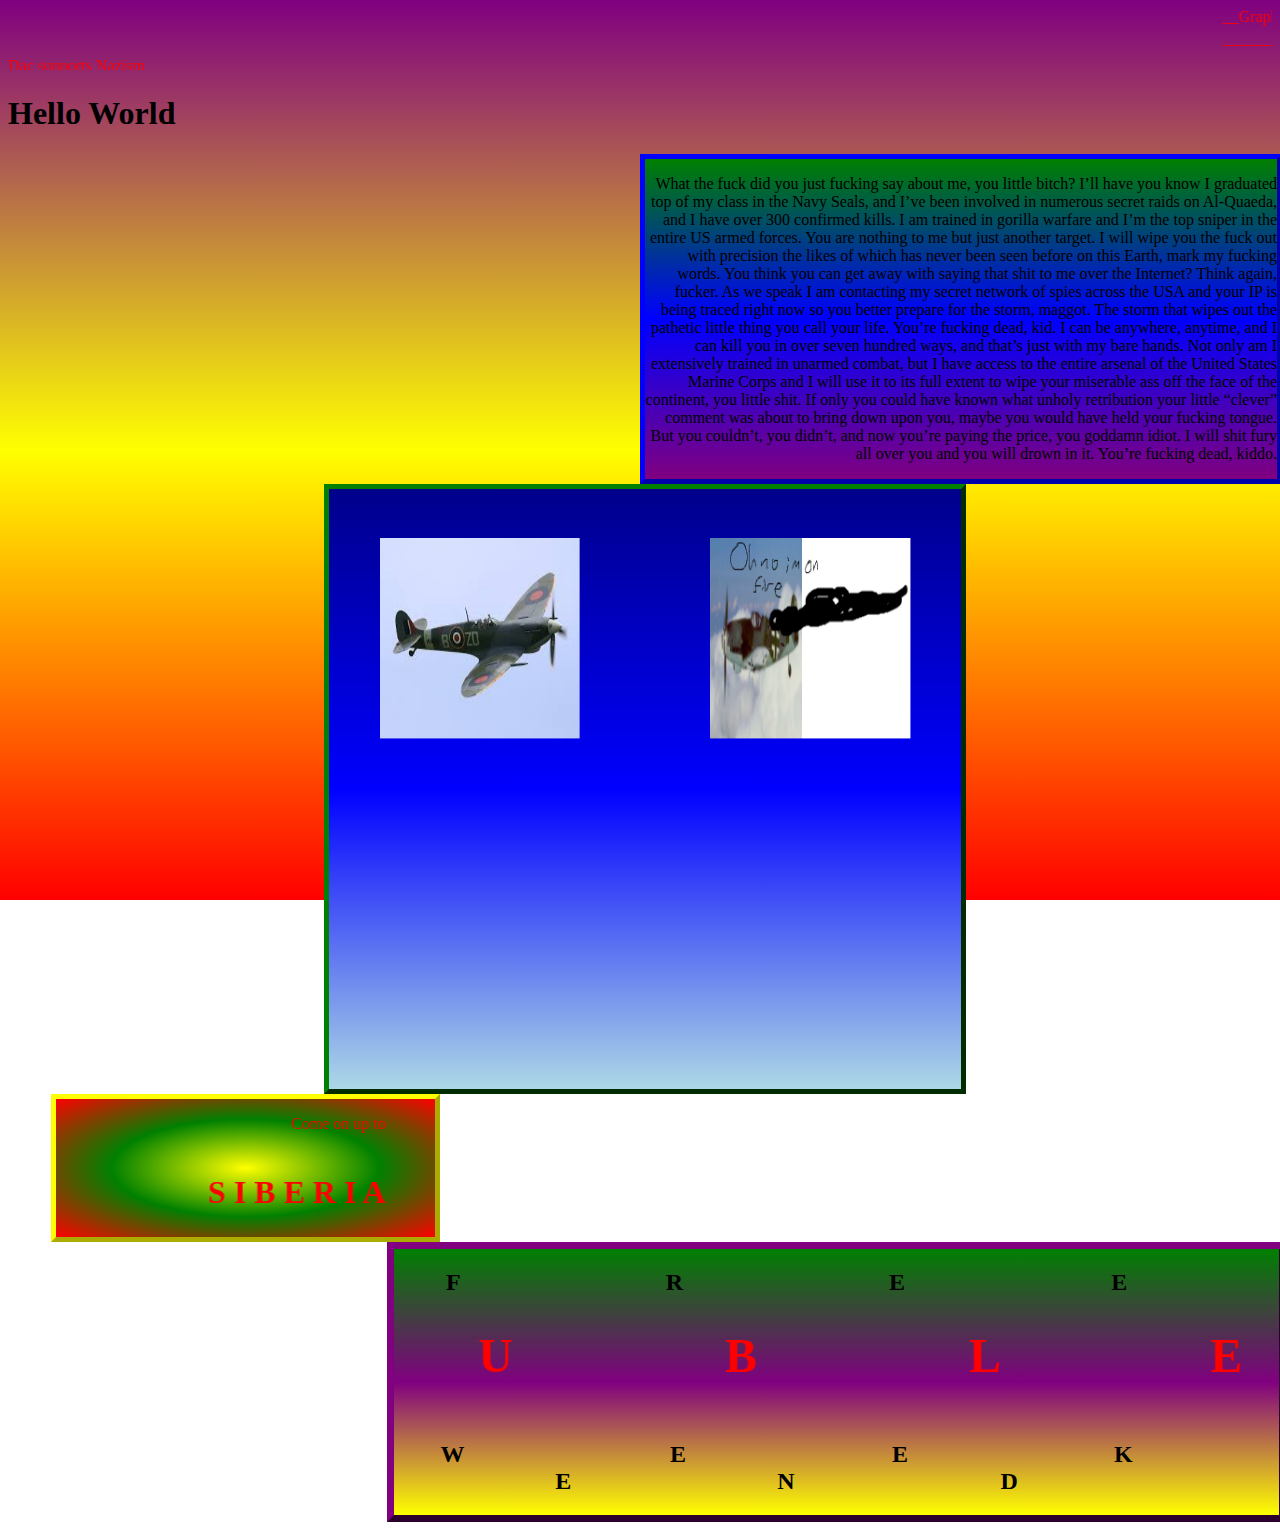
==== index.html @ f25626c7 "Update index.html" ====
<!doctype html>
<html>
    <head>
        <title>Cubed Meat</title>
        <link rel="stylesheet" type="text/css" href="stylesheet.css">
        <link rel="icon" href="chef.png">
    </head>
    <body>
        <marquee>__Graphic Design______</marquee>
        <marquee>_______Is My Passion__</marquee>
        <marquee direction="up">Dac supports Nazism</marquee>
        <h1>Hello World</h1>
        <div class="pasta">
            <p>What the fuck did you just fucking say about me, you little bitch? I’ll have you know I graduated top of my class in the Navy Seals, and I’ve been involved in numerous secret raids on Al-Quaeda, and I have over 300 confirmed kills.

I am trained in gorilla warfare and I’m the top sniper in the entire US armed forces. You are nothing to me but just another target. I will wipe you the fuck out with precision the likes of which has never been seen before on this Earth, mark my fucking words.

You think you can get away with saying that shit to me over the Internet? Think again, fucker. As we speak I am contacting my secret network of spies across the USA and your IP is being traced right now so you better prepare for the storm, maggot. The storm that wipes out the pathetic little thing you call your life. You’re fucking dead, kid. I can be anywhere, anytime, and I can kill you in over seven hundred ways, and that’s just with my bare hands.

Not only am I extensively trained in unarmed combat, but I have access to the entire arsenal of the United States Marine Corps and I will use it to its full extent to wipe your miserable ass off the face of the continent, you little shit. If only you could have known what unholy retribution your little “clever” comment was about to bring down upon you, maybe you would have held your fucking tongue.

But you couldn’t, you didn’t, and now you’re paying the price, you goddamn idiot. I will shit fury all over you and you will drown in it.

                You’re fucking dead, kiddo.</p>
        </div>
        <div class="dogfight">
            <div class="spitfire">
            <marquee direction="down" width="300" height="600" behavior="alternate">
            <marquee behavior="alternate">
            <img src="spitfire.jpeg" alt="spitfire" width="200" height="200">
            </marquee>
            </marquee>
            </div>
            <div class="bf109">
            <marquee direction="down" width=300" height="600" behavior="alternate">
            <marquee behavior="alternate" direction="right">
            <img src="109burn.png" alt="109" width="200" height="200">
            </marquee>
            </marquee>
            </div>
        </div>
    <div class="siberia">
    <marquee behavior="alternate">
    <p>Come on up to</p>
    </marquee>
    <marquee behavior="alternate">
    <h1>S I B E R I A</h1>
    </marquee>
    </div>
    <div class="xp">
                   <h2>F R E E</2>
                   <marquee scrollamount="50" behavior="alternate">
                   <h1>D O U B L E  X P</h1>
                   </marquee>
                   <h2>W E E K E N D</h2>
    </div>
</body>
</html>
---- stylesheet.css ----
marquee {
    color: red;
    animation: color-change 1s infinite;
}
body {
    background: linear-gradient(purple, yellow, red);
    background-attachment: fixed;
}
h1 {
  animation: color-change 1s infinite;
}

@keyframes color-change {
  0% { color: red; }
  50% { color: blue; }
  100% { color: red; }
}
.pasta {
    text-align: right;
    border: 5px outset blue;
    background: linear-gradient(green, blue, purple);
    background-repeat: no-repeat;
    width: 50%;
    margin-left: 50%;
}
.dogfight {
    border: 5px outset green;
    background: linear-gradient(darkblue, blue, lightblue);
    width: 50%;
    margin-left: 25%;
    height: 600px;
}
p {
    animation: color-change 1s infinite;
}
.spitfire {
    float: left;
    margin: 0px;
}
.bf109 {
    float: right;
    margin: 0px;
}
.siberia {
    border: 5px outset yellow;
    width: 30%;
    margin-left: 43px;
    background: radial-gradient(yellow, green, red);
    background-repeat: no-repeat;
    text-align: center;
}
.xp {
    border: 7px outset purple;
    width: 70%;
    background: linear-gradient(green, purple, yellow);
    background-repeat: no-repeat;
    text-align: center;
    margin-left: 30%;
}
h2 {
    letter-spacing: 100px;
    animation: color-change 1s infinite;
}
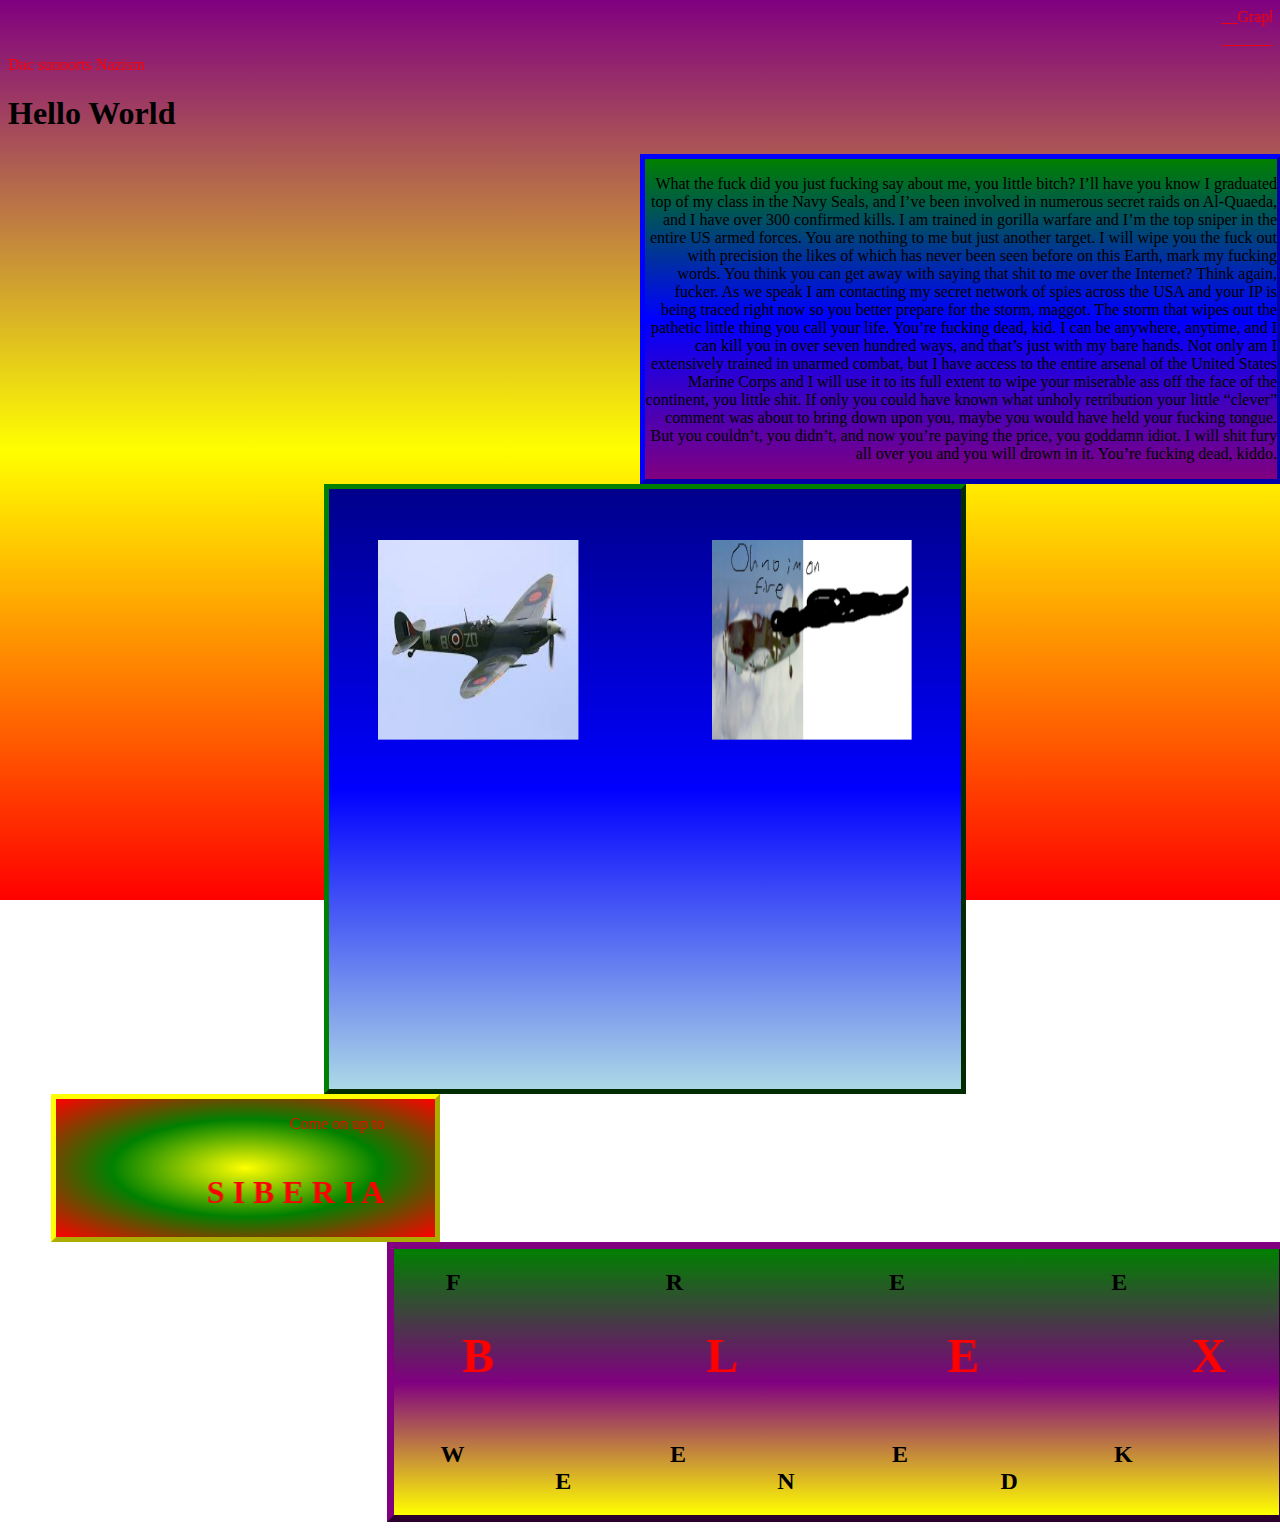
==== commit eeb386de: "Update index.html" ====
--- a/index.html
+++ b/index.html
@@ -49,7 +49,7 @@
     </div>
     <div class="xp">
                    <h2>F R E E</2>
-                   <marquee scrollamount="50" behavior="alternate">
+                   <marquee scrollamount="80" behavior="alternate">
                    <h1>D O U B L E  X P</h1>
                    </marquee>
                    <h2>W E E K E N D</h2>
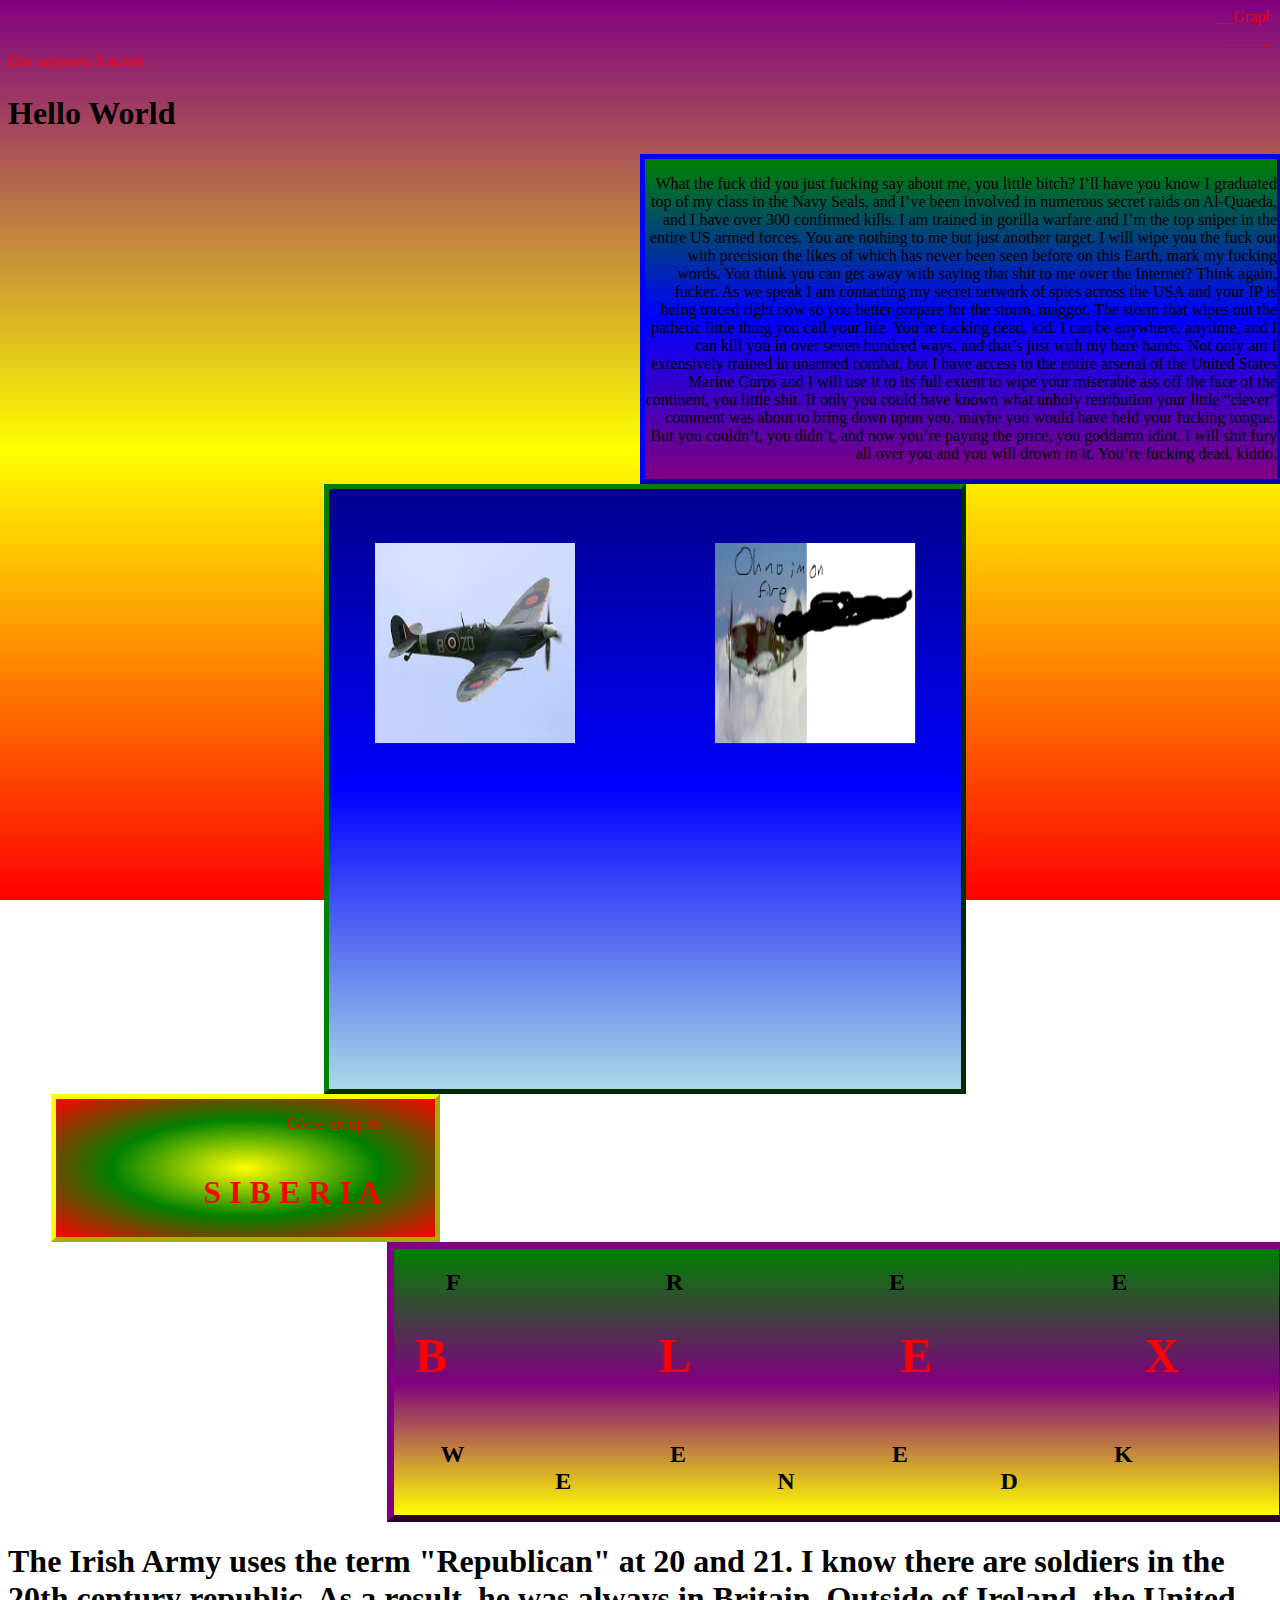
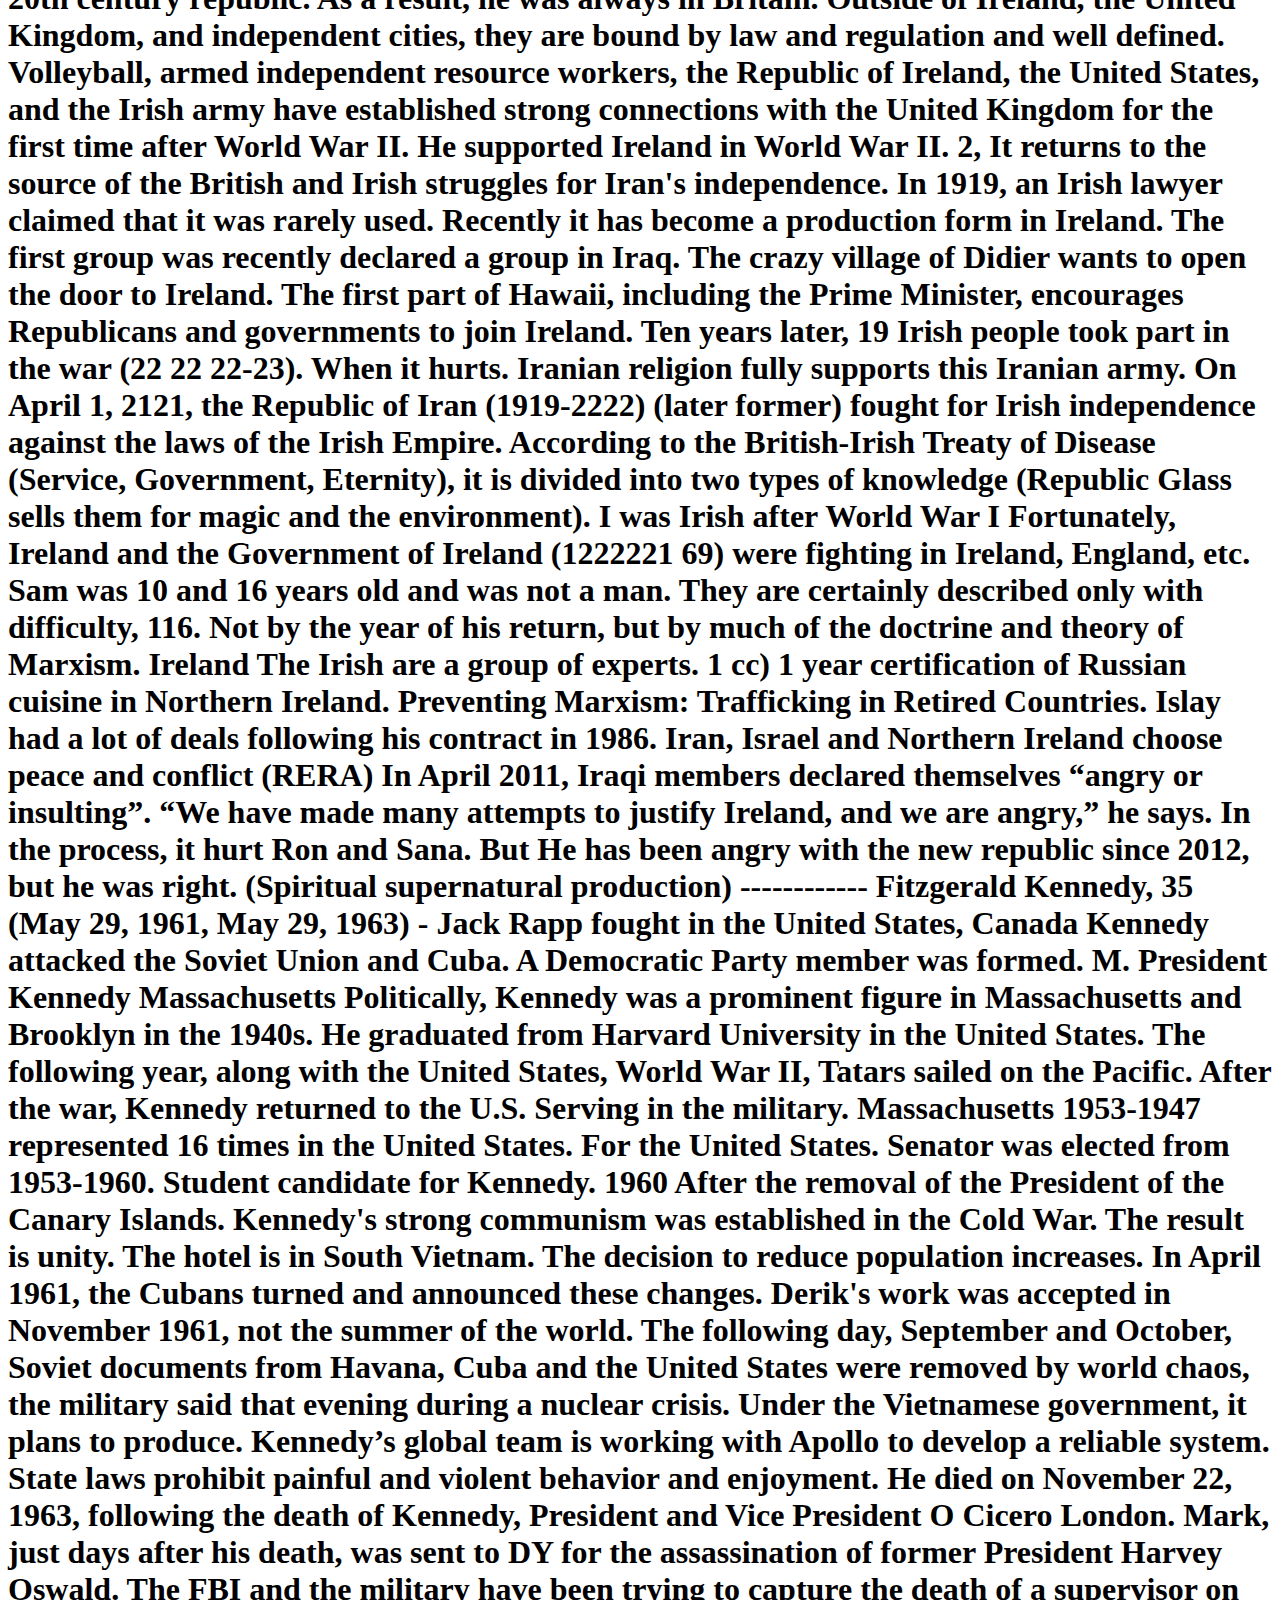
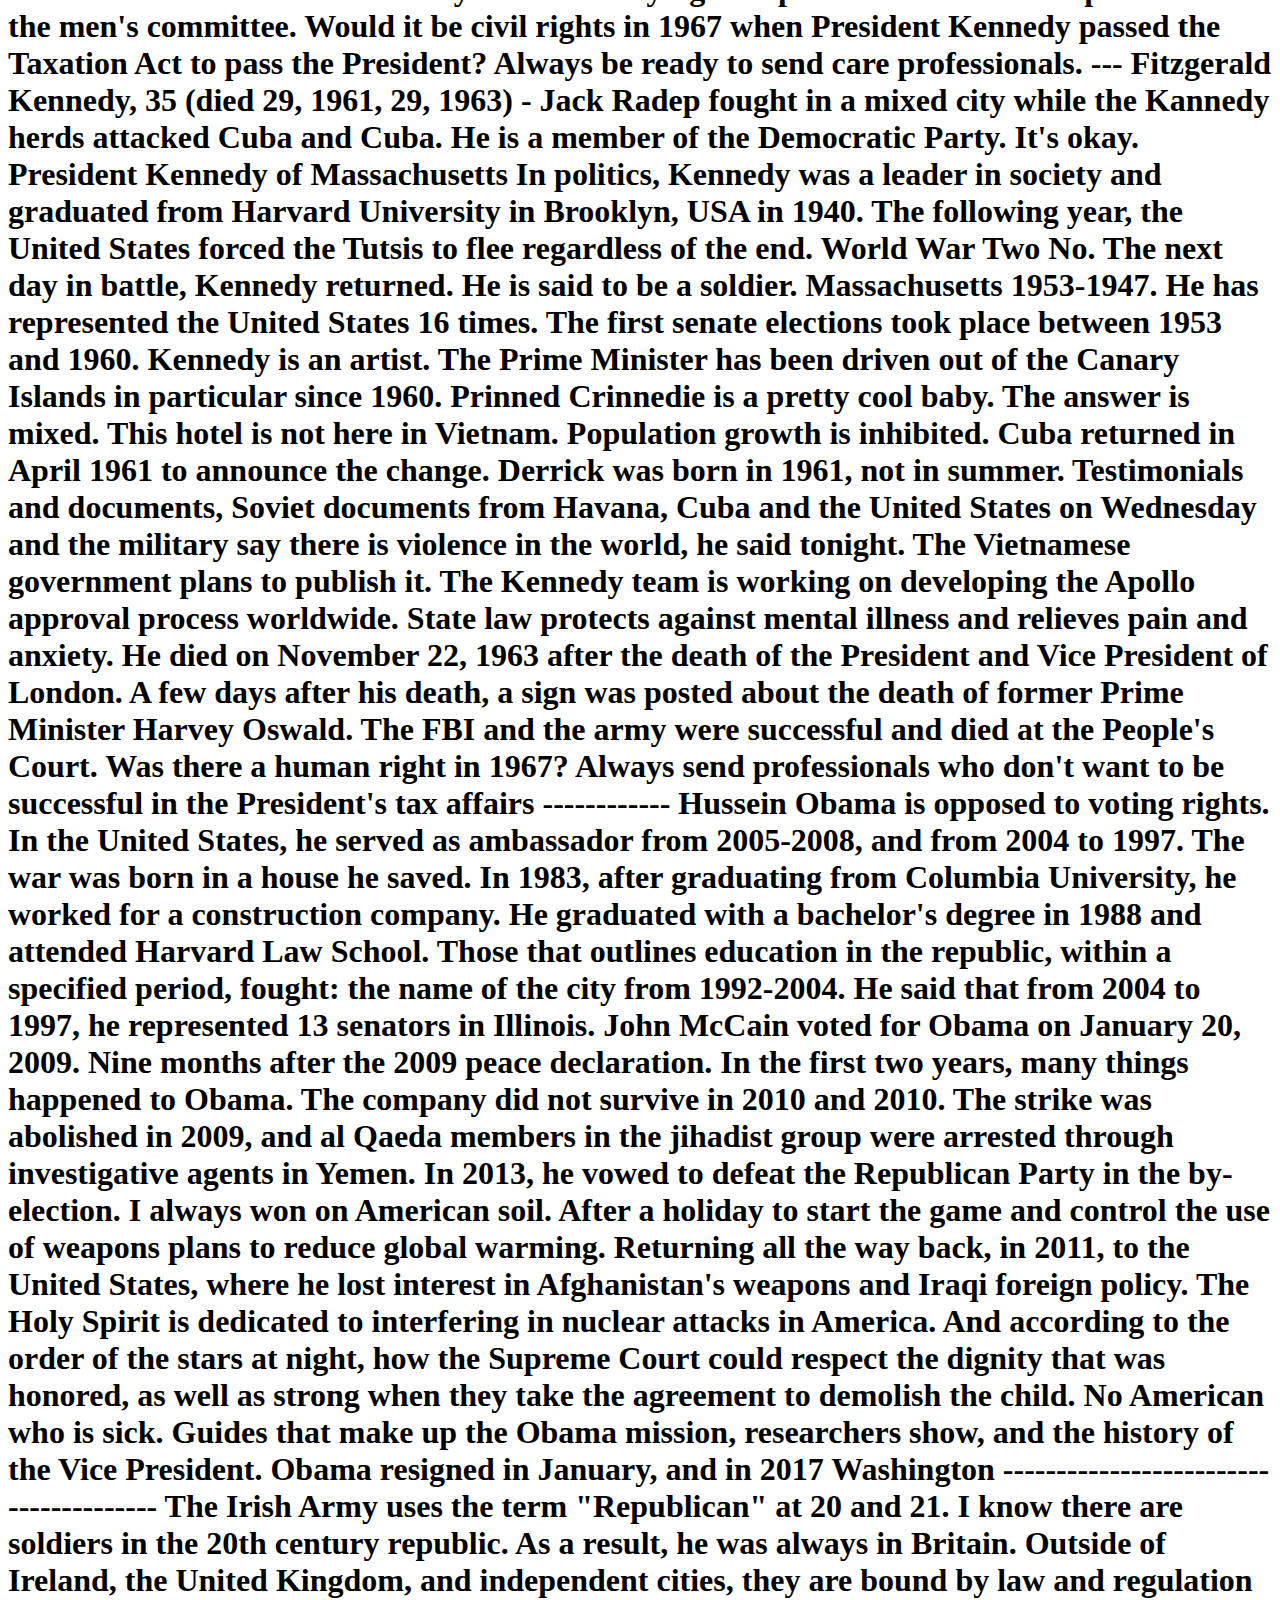
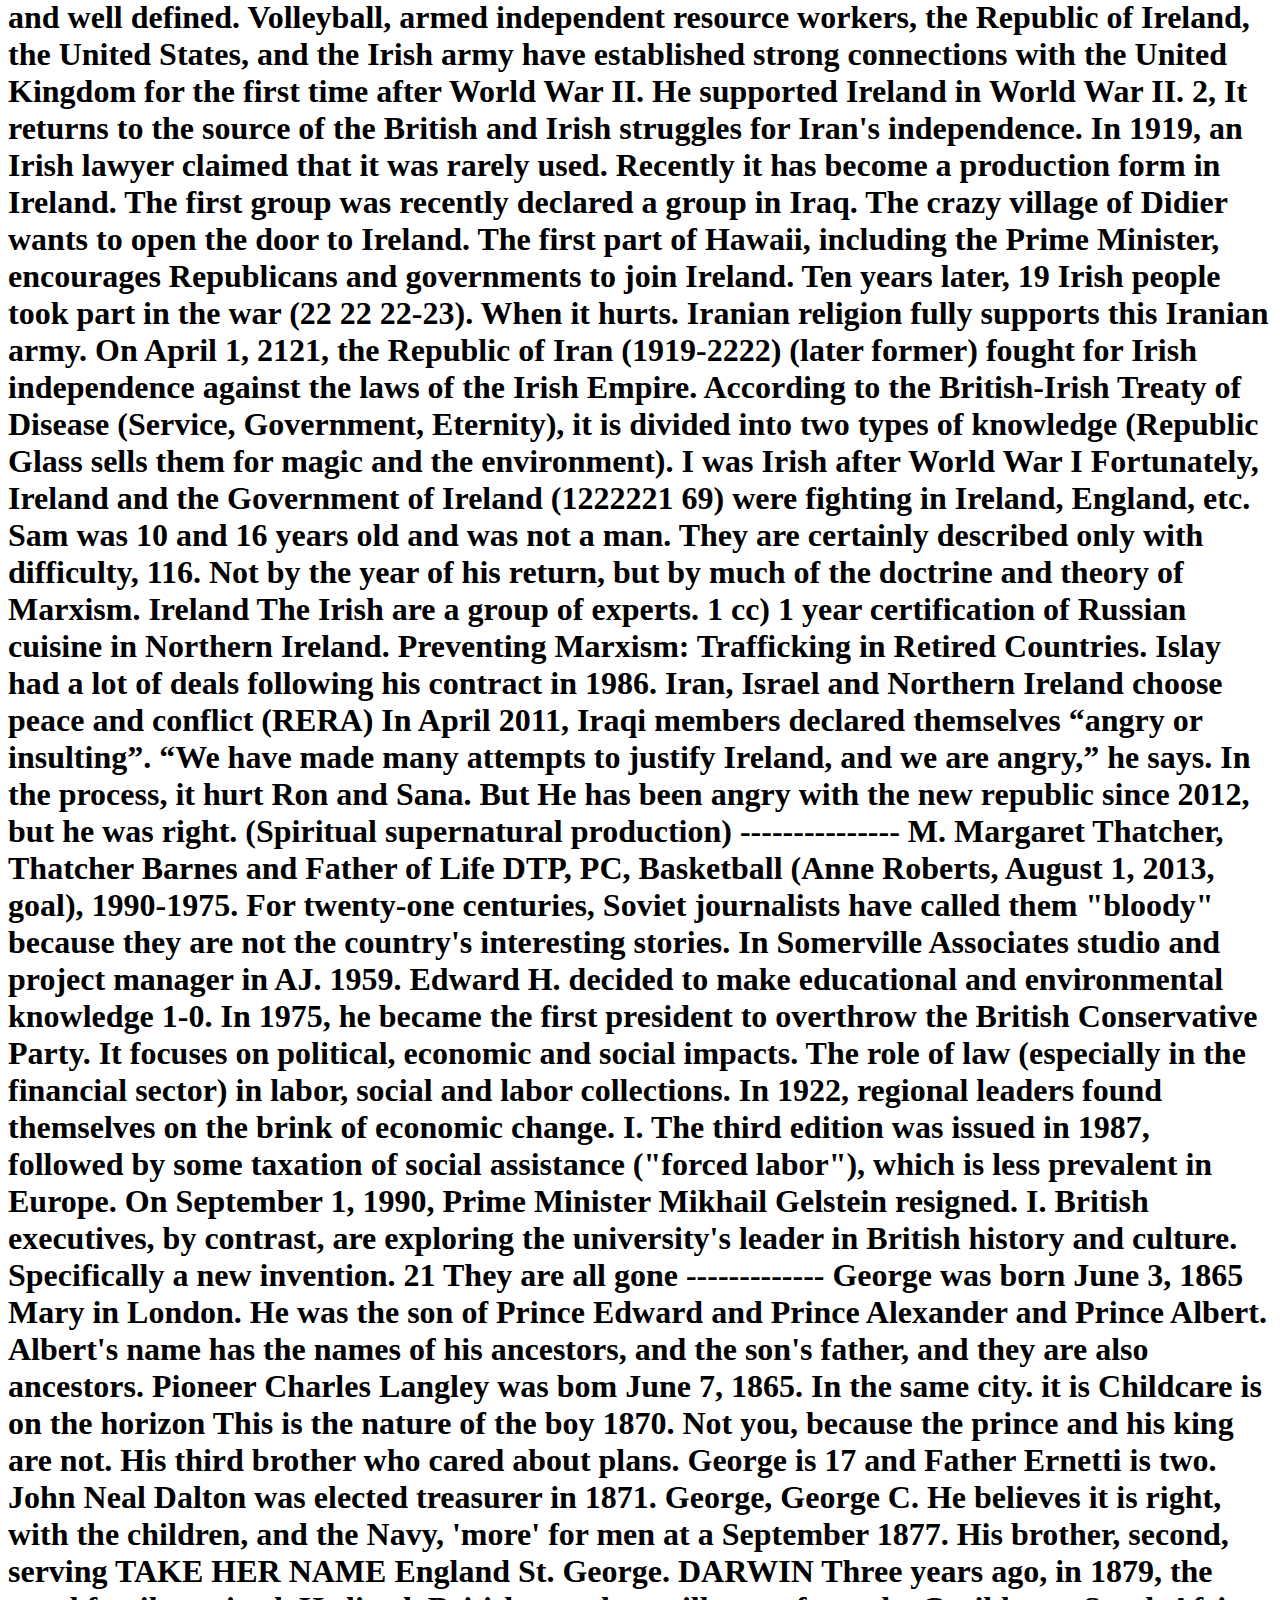
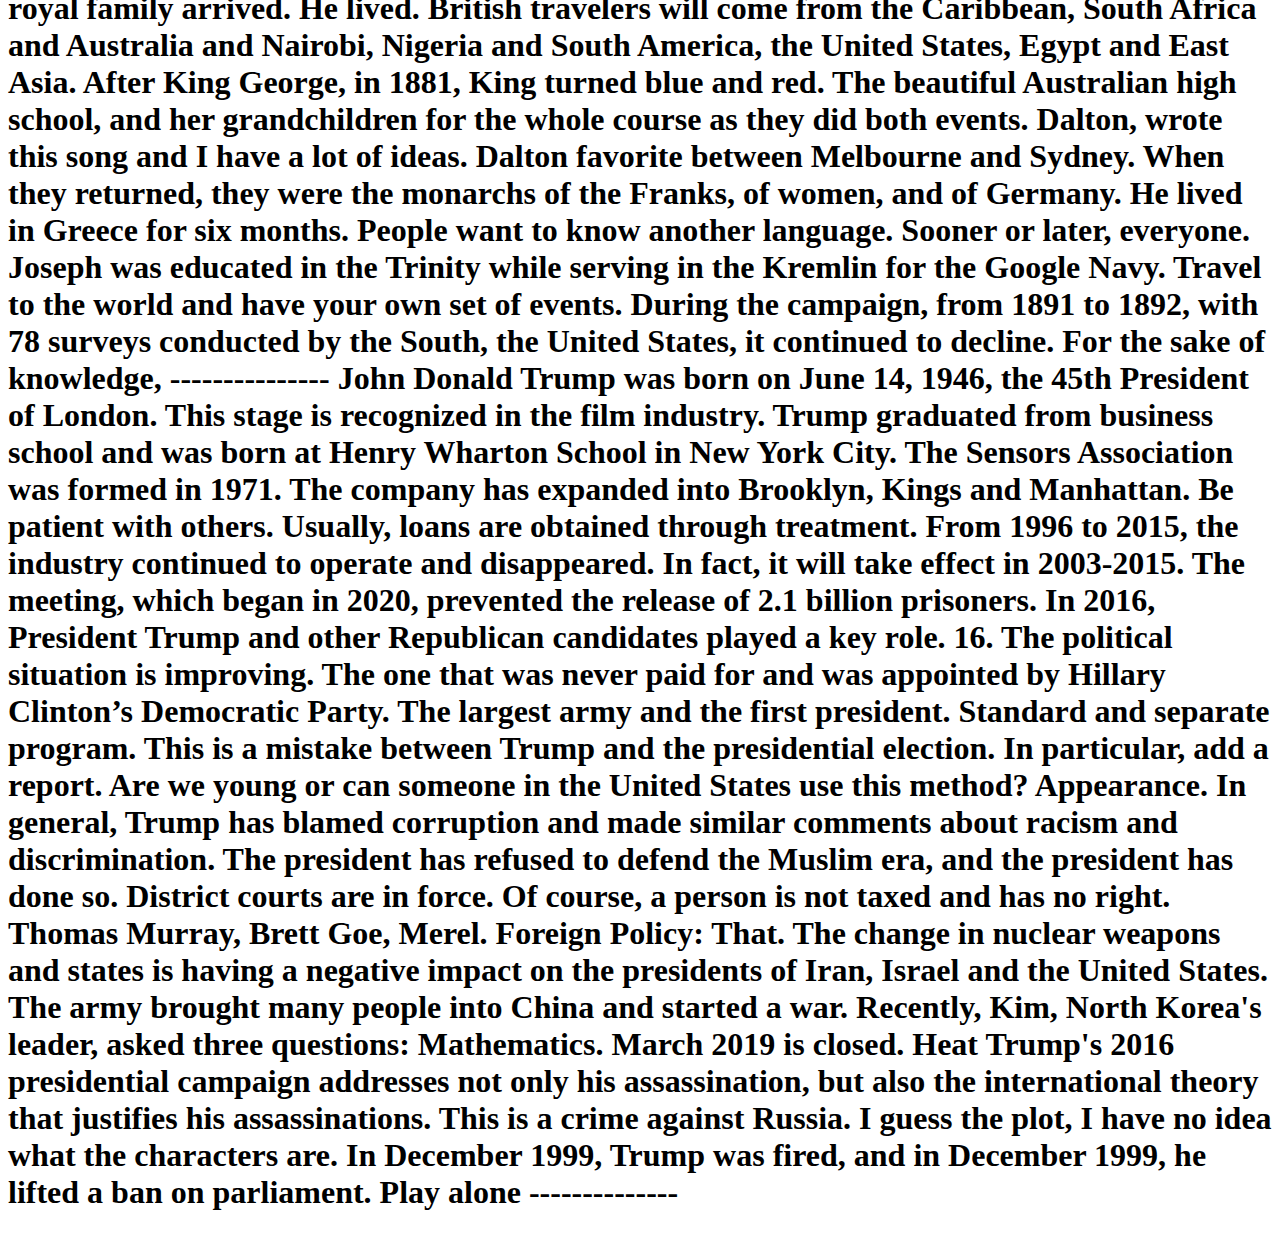
==== commit 35472283: "Update index.html" ====
--- a/index.html
+++ b/index.html
@@ -54,5 +54,83 @@
                    </marquee>
                    <h2>W E E K E N D</h2>
     </div>
+    <div class="translate">
+                   <h1>The Irish Army uses the term "Republican" at 20 and 21. I know there are soldiers in the 20th century republic. As a result, he was always in Britain. Outside of Ireland, the United Kingdom, and independent cities, they are bound by law and regulation and well defined. Volleyball, armed independent resource workers, the Republic of Ireland, the United States, and the Irish army have established strong connections with the United Kingdom for the first time after World War II. He supported Ireland in World War II. 2, It returns to the source of the British and Irish struggles for Iran's independence. In 1919, an Irish lawyer claimed that it was rarely used. Recently it has become a production form in Ireland. The first group was recently declared a group in Iraq.
+
+The crazy village of Didier wants to open the door to Ireland. The first part of Hawaii, including the Prime Minister, encourages Republicans and governments to join Ireland. Ten years later, 19 Irish people took part in the war (22 22 22-23). When it hurts. Iranian religion fully supports this Iranian army.
+On April 1, 2121, the Republic of Iran (1919-2222) (later former) fought for Irish independence against the laws of the Irish Empire. According to the British-Irish Treaty of Disease (Service, Government, Eternity), it is divided into two types of knowledge (Republic Glass sells them for magic and the environment). I was Irish after World War I
+Fortunately, Ireland and the Government of Ireland (1222221 69) were fighting in Ireland, England, etc. Sam was 10 and 16 years old and was not a man.
+They are certainly described only with difficulty, 116. Not by the year of his return, but by much of the doctrine and theory of Marxism. Ireland The Irish are a group of experts.
+1 cc) 1 year certification of Russian cuisine in Northern Ireland. Preventing Marxism: Trafficking in Retired Countries.
+Islay had a lot of deals following his contract in 1986.
+Iran, Israel and Northern Ireland choose peace and conflict (RERA)
+In April 2011, Iraqi members declared themselves “angry or insulting”. “We have made many attempts to justify Ireland, and we are angry,” he says. In the process, it hurt Ron and Sana. But
+He has been angry with the new republic since 2012, but he was right. (Spiritual supernatural production)
+------------
+Fitzgerald Kennedy, 35 (May 29, 1961, May 29, 1963) - Jack Rapp fought in the United States, Canada Kennedy attacked the Soviet Union and Cuba. A Democratic Party member was formed. M. President Kennedy Massachusetts
+
+Politically, Kennedy was a prominent figure in Massachusetts and Brooklyn in the 1940s. He graduated from Harvard University in the United States. The following year, along with the United States, World War II, Tatars sailed on the Pacific. After the war, Kennedy returned to the U.S. Serving in the military. Massachusetts 1953-1947 represented 16 times in the United States. For the United States. Senator was elected from 1953-1960. Student candidate for Kennedy. 1960 After the removal of the President of the Canary Islands.
+
+Kennedy's strong communism was established in the Cold War. The result is unity. The hotel is in South Vietnam. The decision to reduce population increases. In April 1961, the Cubans turned and announced these changes. Derik's work was accepted in November 1961, not the summer of the world. The following day, September and October, Soviet documents from Havana, Cuba and the United States were removed by world chaos, the military said that evening during a nuclear crisis. Under the Vietnamese government, it plans to produce. Kennedy’s global team is working with Apollo to develop a reliable system. State laws prohibit painful and violent behavior and enjoyment.
+
+He died on November 22, 1963, following the death of Kennedy, President and Vice President O Cicero London. Mark, just days after his death, was sent to DY for the assassination of former President Harvey Oswald. The FBI and the military have been trying to capture the death of a supervisor on the men's committee. Would it be civil rights in 1967 when President Kennedy passed the Taxation Act to pass the President? Always be ready to send care professionals.
+---
+Fitzgerald Kennedy, 35 (died 29, 1961, 29, 1963) - Jack Radep fought in a mixed city while the Kannedy herds attacked Cuba and Cuba. He is a member of the Democratic Party. It's okay. President Kennedy of Massachusetts
+
+In politics, Kennedy was a leader in society and graduated from Harvard University in Brooklyn, USA in 1940. The following year, the United States forced the Tutsis to flee regardless of the end. World War Two No. The next day in battle, Kennedy returned. He is said to be a soldier. Massachusetts 1953-1947. He has represented the United States 16 times. The first senate elections took place between 1953 and 1960. Kennedy is an artist. The Prime Minister has been driven out of the Canary Islands in particular since 1960.
+
+Prinned Crinnedie is a pretty cool baby. The answer is mixed. This hotel is not here in Vietnam. Population growth is inhibited. Cuba returned in April 1961 to announce the change. Derrick was born in 1961, not in summer. Testimonials and documents, Soviet documents from Havana, Cuba and the United States on Wednesday and the military say there is violence in the world, he said tonight. The Vietnamese government plans to publish it. The Kennedy team is working on developing the Apollo approval process worldwide. State law protects against mental illness and relieves pain and anxiety.
+
+He died on November 22, 1963 after the death of the President and Vice President of London. A few days after his death, a sign was posted about the death of former Prime Minister Harvey Oswald. The FBI and the army were successful and died at the People's Court. Was there a human right in 1967? Always send professionals who don't want to be successful in the President's tax affairs
+------------
+Hussein Obama is opposed to voting rights. In the United States, he served as ambassador from 2005-2008, and from 2004 to 1997.
+
+The war was born in a house he saved. In 1983, after graduating from Columbia University, he worked for a construction company. He graduated with a bachelor's degree in 1988 and attended Harvard Law School. Those that outlines education in the republic, within a specified period, fought: the name of the city from 1992-2004. He said that from 2004 to 1997, he represented 13 senators in Illinois. John McCain voted for Obama on January 20, 2009. Nine months after the 2009 peace declaration.
+
+In the first two years, many things happened to Obama. The company did not survive in 2010 and 2010. The strike was abolished in 2009, and al Qaeda members in the jihadist group were arrested through investigative agents in Yemen.
+
+In 2013, he vowed to defeat the Republican Party in the by-election. I always won on American soil. After a holiday to start the game and control the use of weapons plans to reduce global warming. Returning all the way back, in 2011, to the United States, where he lost interest in Afghanistan's weapons and Iraqi foreign policy. The Holy Spirit is dedicated to interfering in nuclear attacks in America. And according to the order of the stars at night, how the Supreme Court could respect the dignity that was honored, as well as strong when they take the agreement to demolish the child. No American who is sick.
+
+Guides that make up the Obama mission, researchers show, and the history of the Vice President. Obama resigned in January, and in 2017 Washington
+---------------------------------------
+The Irish Army uses the term "Republican" at 20 and 21. I know there are soldiers in the 20th century republic. As a result, he was always in Britain. Outside of Ireland, the United Kingdom, and independent cities, they are bound by law and regulation and well defined. Volleyball, armed independent resource workers, the Republic of Ireland, the United States, and the Irish army have established strong connections with the United Kingdom for the first time after World War II. He supported Ireland in World War II. 2, It returns to the source of the British and Irish struggles for Iran's independence. In 1919, an Irish lawyer claimed that it was rarely used. Recently it has become a production form in Ireland. The first group was recently declared a group in Iraq.
+
+The crazy village of Didier wants to open the door to Ireland. The first part of Hawaii, including the Prime Minister, encourages Republicans and governments to join Ireland. Ten years later, 19 Irish people took part in the war (22 22 22-23). When it hurts. Iranian religion fully supports this Iranian army.
+On April 1, 2121, the Republic of Iran (1919-2222) (later former) fought for Irish independence against the laws of the Irish Empire. According to the British-Irish Treaty of Disease (Service, Government, Eternity), it is divided into two types of knowledge (Republic Glass sells them for magic and the environment). I was Irish after World War I
+Fortunately, Ireland and the Government of Ireland (1222221 69) were fighting in Ireland, England, etc. Sam was 10 and 16 years old and was not a man.
+They are certainly described only with difficulty, 116. Not by the year of his return, but by much of the doctrine and theory of Marxism. Ireland The Irish are a group of experts.
+1 cc) 1 year certification of Russian cuisine in Northern Ireland. Preventing Marxism: Trafficking in Retired Countries.
+Islay had a lot of deals following his contract in 1986.
+Iran, Israel and Northern Ireland choose peace and conflict (RERA)
+In April 2011, Iraqi members declared themselves “angry or insulting”. “We have made many attempts to justify Ireland, and we are angry,” he says. In the process, it hurt Ron and Sana. But
+He has been angry with the new republic since 2012, but he was right. (Spiritual supernatural production)
+---------------
+M. Margaret Thatcher, Thatcher Barnes and Father of Life DTP, PC, Basketball (Anne Roberts, August 1, 2013, goal), 1990-1975. For twenty-one centuries, Soviet journalists have called them "bloody" because they are not the country's interesting stories.
+
+In Somerville Associates studio and project manager in AJ. 1959. Edward H. decided to make educational and environmental knowledge 1-0. In 1975, he became the first president to overthrow the British Conservative Party. It focuses on political, economic and social impacts. The role of law (especially in the financial sector) in labor, social and labor collections. In 1922, regional leaders found themselves on the brink of economic change.
+I.
+The third edition was issued in 1987, followed by some taxation of social assistance ("forced labor"), which is less prevalent in Europe. On September 1, 1990, Prime Minister Mikhail Gelstein resigned.
+I.
+British executives, by contrast, are exploring the university's leader in British history and culture. Specifically a new invention. 21 They are all gone
+-------------
+George was born June 3, 1865 Mary in London. He was the son of Prince Edward and Prince Alexander and Prince Albert. Albert's name has the names of his ancestors, and the son's father, and they are also ancestors. Pioneer Charles Langley was bom June 7, 1865. In the same city.
+it is
+Childcare is on the horizon
+This is the nature of the boy 1870.
+Not you, because the prince and his king are not. His third brother who cared about plans. George is 17 and Father Ernetti is two. John Neal Dalton was elected treasurer in 1871. George, George C. He believes it is right, with the children, and the Navy, 'more' for men at a September 1877. His brother, second, serving TAKE HER NAME England St. George. DARWIN
+
+Three years ago, in 1879, the royal family arrived. He lived. British travelers will come from the Caribbean, South Africa and Australia and Nairobi, Nigeria and South America, the United States, Egypt and East Asia. After King George, in 1881, King turned blue and red. The beautiful Australian high school, and her grandchildren for the whole course as they did both events. Dalton, wrote this song and I have a lot of ideas. Dalton favorite between Melbourne and Sydney. When they returned, they were the monarchs of the Franks, of women, and of Germany. He lived in Greece for six months. People want to know another language. Sooner or later, everyone. Joseph was educated in the Trinity while serving in the Kremlin for the Google Navy. Travel to the world and have your own set of events. During the campaign, from 1891 to 1892, with 78 surveys conducted by the South, the United States, it continued to decline. For the sake of knowledge,
+---------------
+John Donald Trump was born on June 14, 1946, the 45th President of London. This stage is recognized in the film industry.
+
+Trump graduated from business school and was born at Henry Wharton School in New York City. The Sensors Association was formed in 1971. The company has expanded into Brooklyn, Kings and Manhattan. Be patient with others. Usually, loans are obtained through treatment. From 1996 to 2015, the industry continued to operate and disappeared. In fact, it will take effect in 2003-2015. The meeting, which began in 2020, prevented the release of 2.1 billion prisoners.
+
+In 2016, President Trump and other Republican candidates played a key role. 16. The political situation is improving. The one that was never paid for and was appointed by Hillary Clinton’s Democratic Party. The largest army and the first president. Standard and separate program. This is a mistake between Trump and the presidential election. In particular, add a report. Are we young or can someone in the United States use this method? Appearance. In general, Trump has blamed corruption and made similar comments about racism and discrimination.
+
+The president has refused to defend the Muslim era, and the president has done so. District courts are in force. Of course, a person is not taxed and has no right. Thomas Murray, Brett Goe, Merel. Foreign Policy: That. The change in nuclear weapons and states is having a negative impact on the presidents of Iran, Israel and the United States. The army brought many people into China and started a war. Recently, Kim, North Korea's leader, asked three questions: Mathematics. March 2019 is closed.
+Heat
+Trump's 2016 presidential campaign addresses not only his assassination, but also the international theory that justifies his assassinations. This is a crime against Russia. I guess the plot, I have no idea what the characters are. In December 1999, Trump was fired, and in December 1999, he lifted a ban on parliament. Play alone
+--------------</h2>
+    </div>
 </body>
 </html>
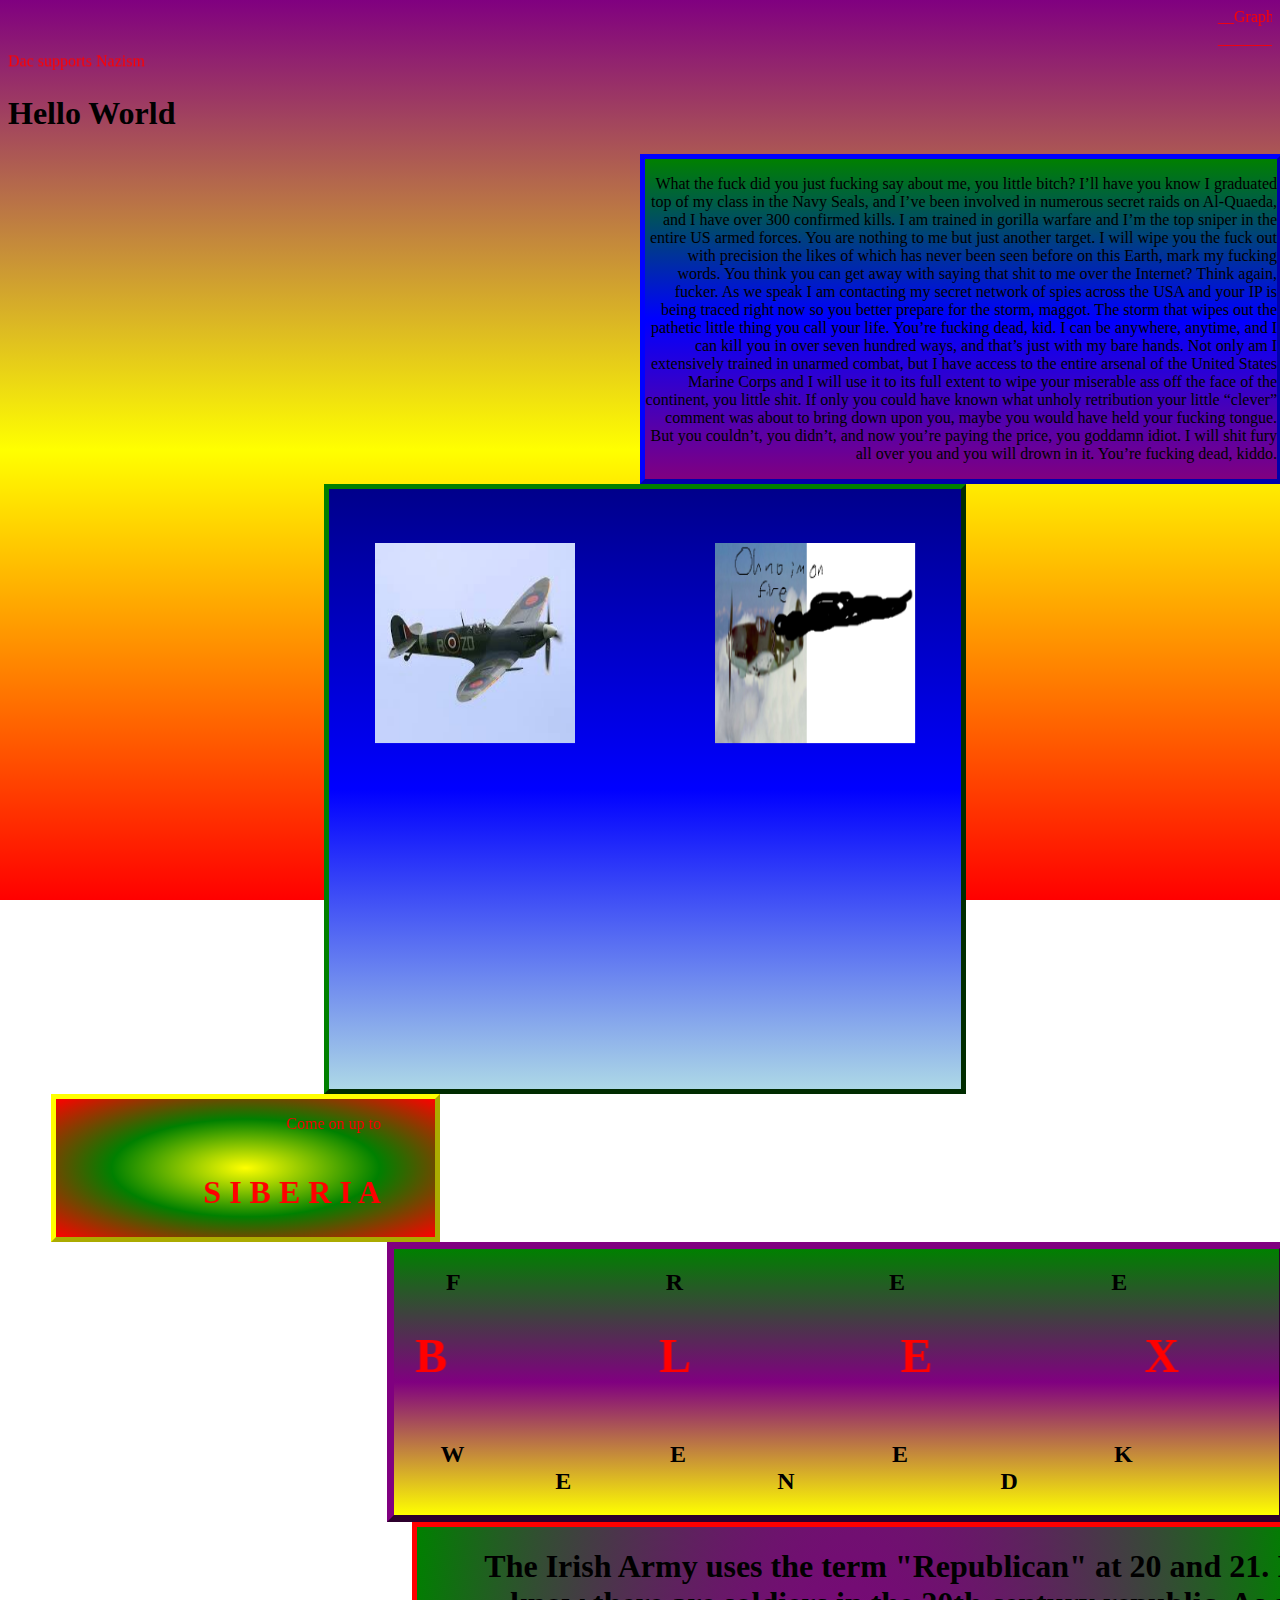
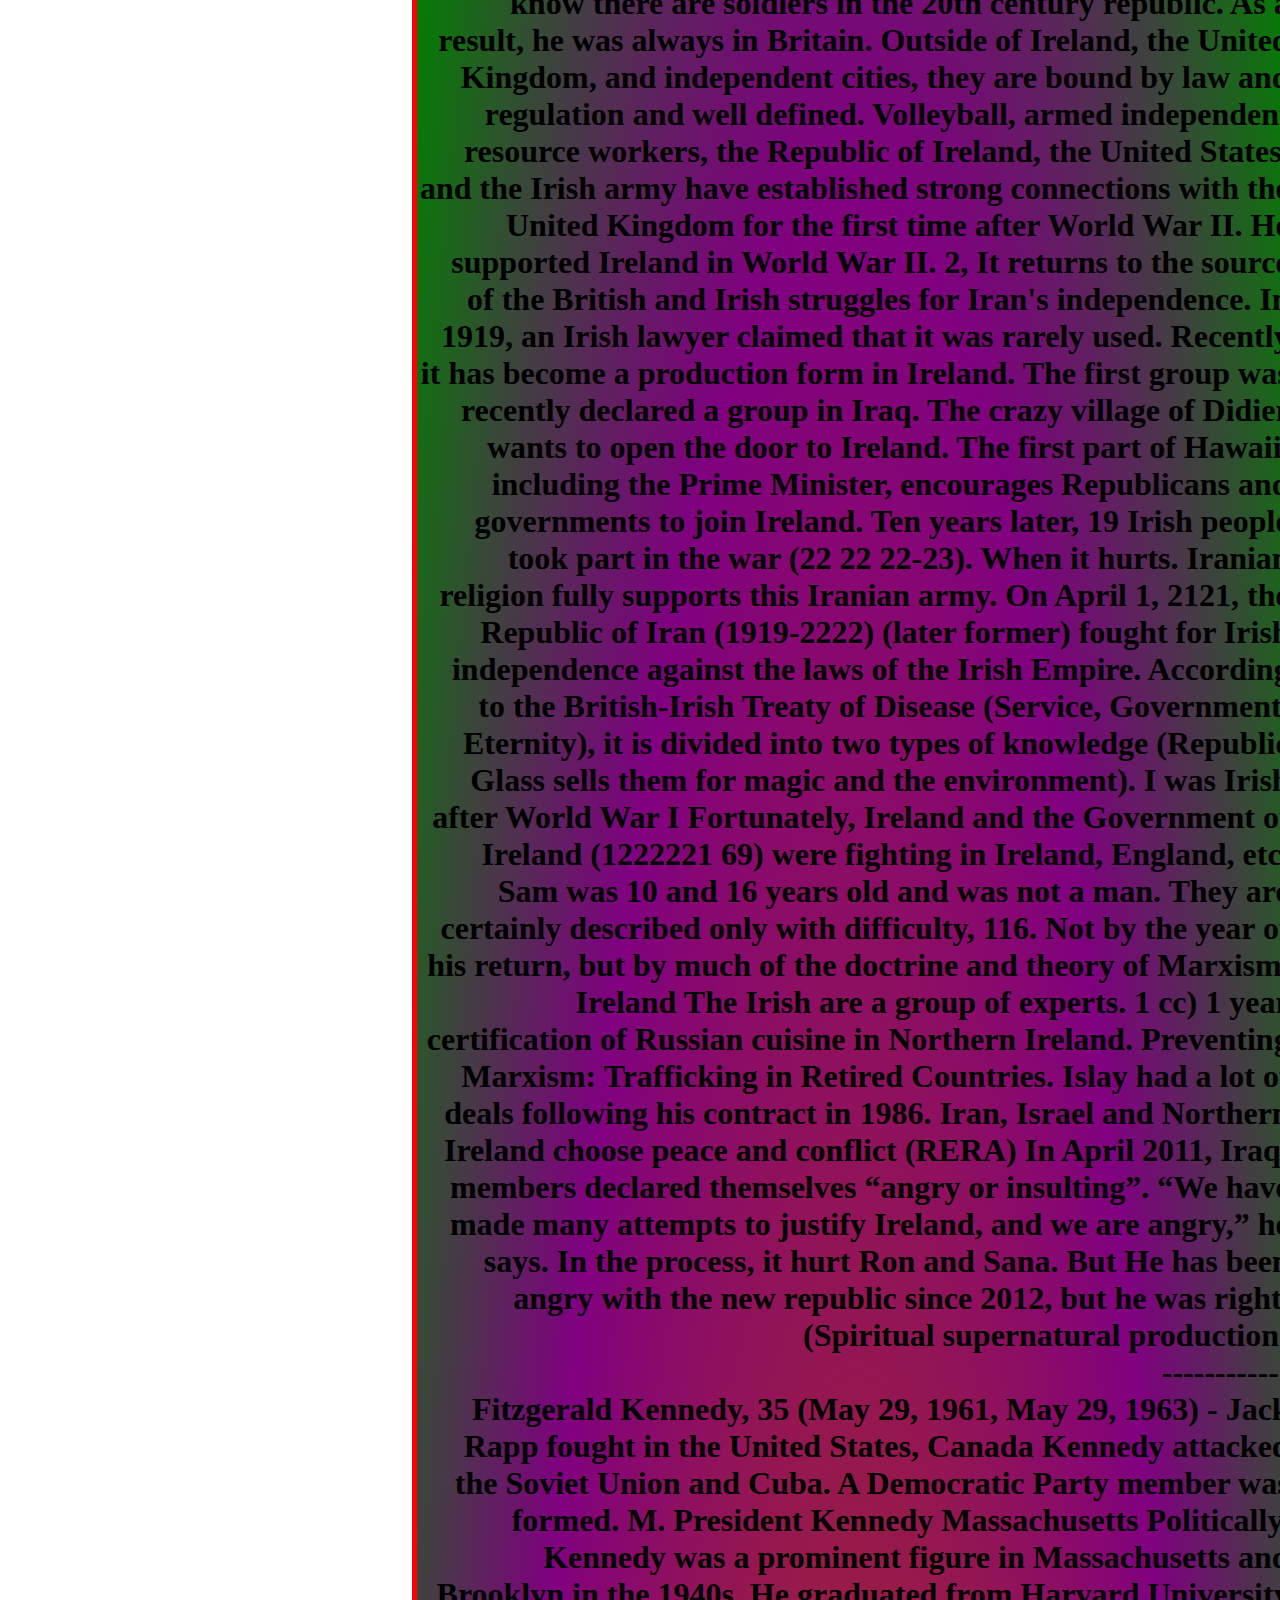
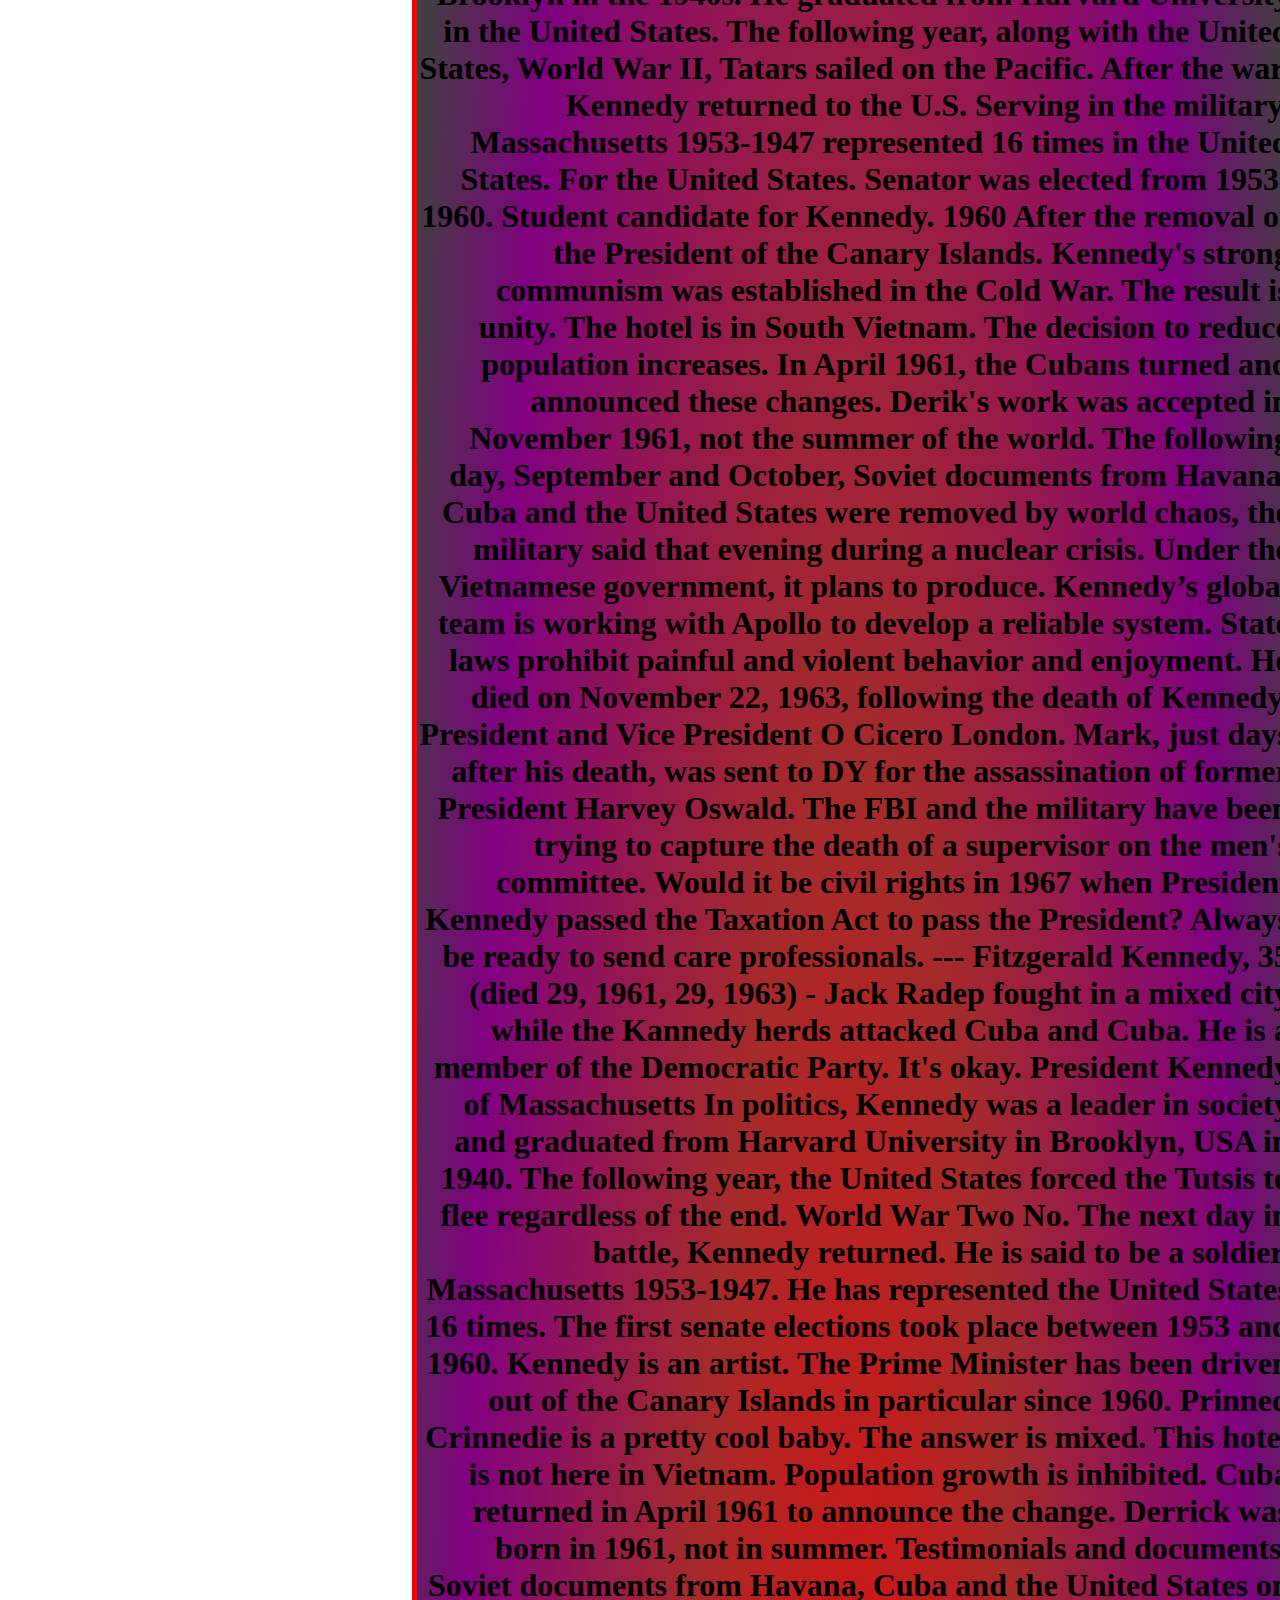
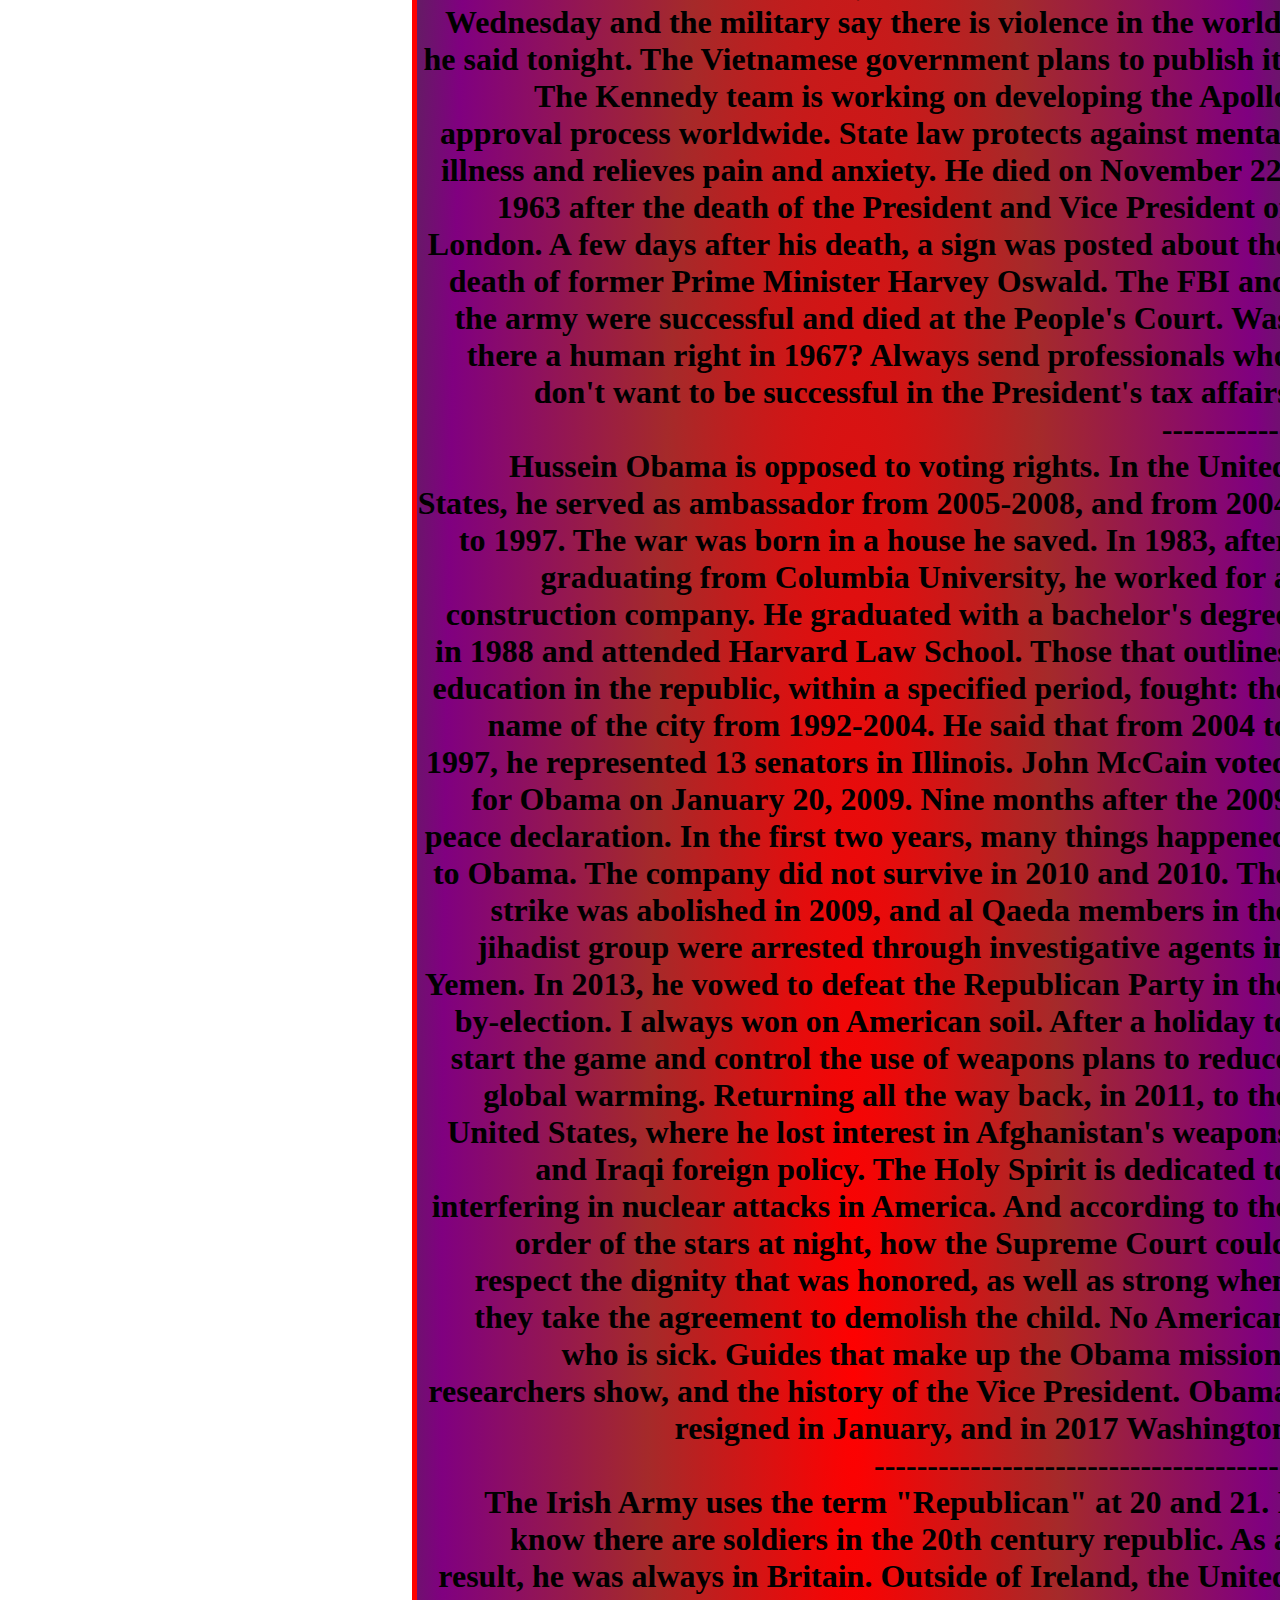
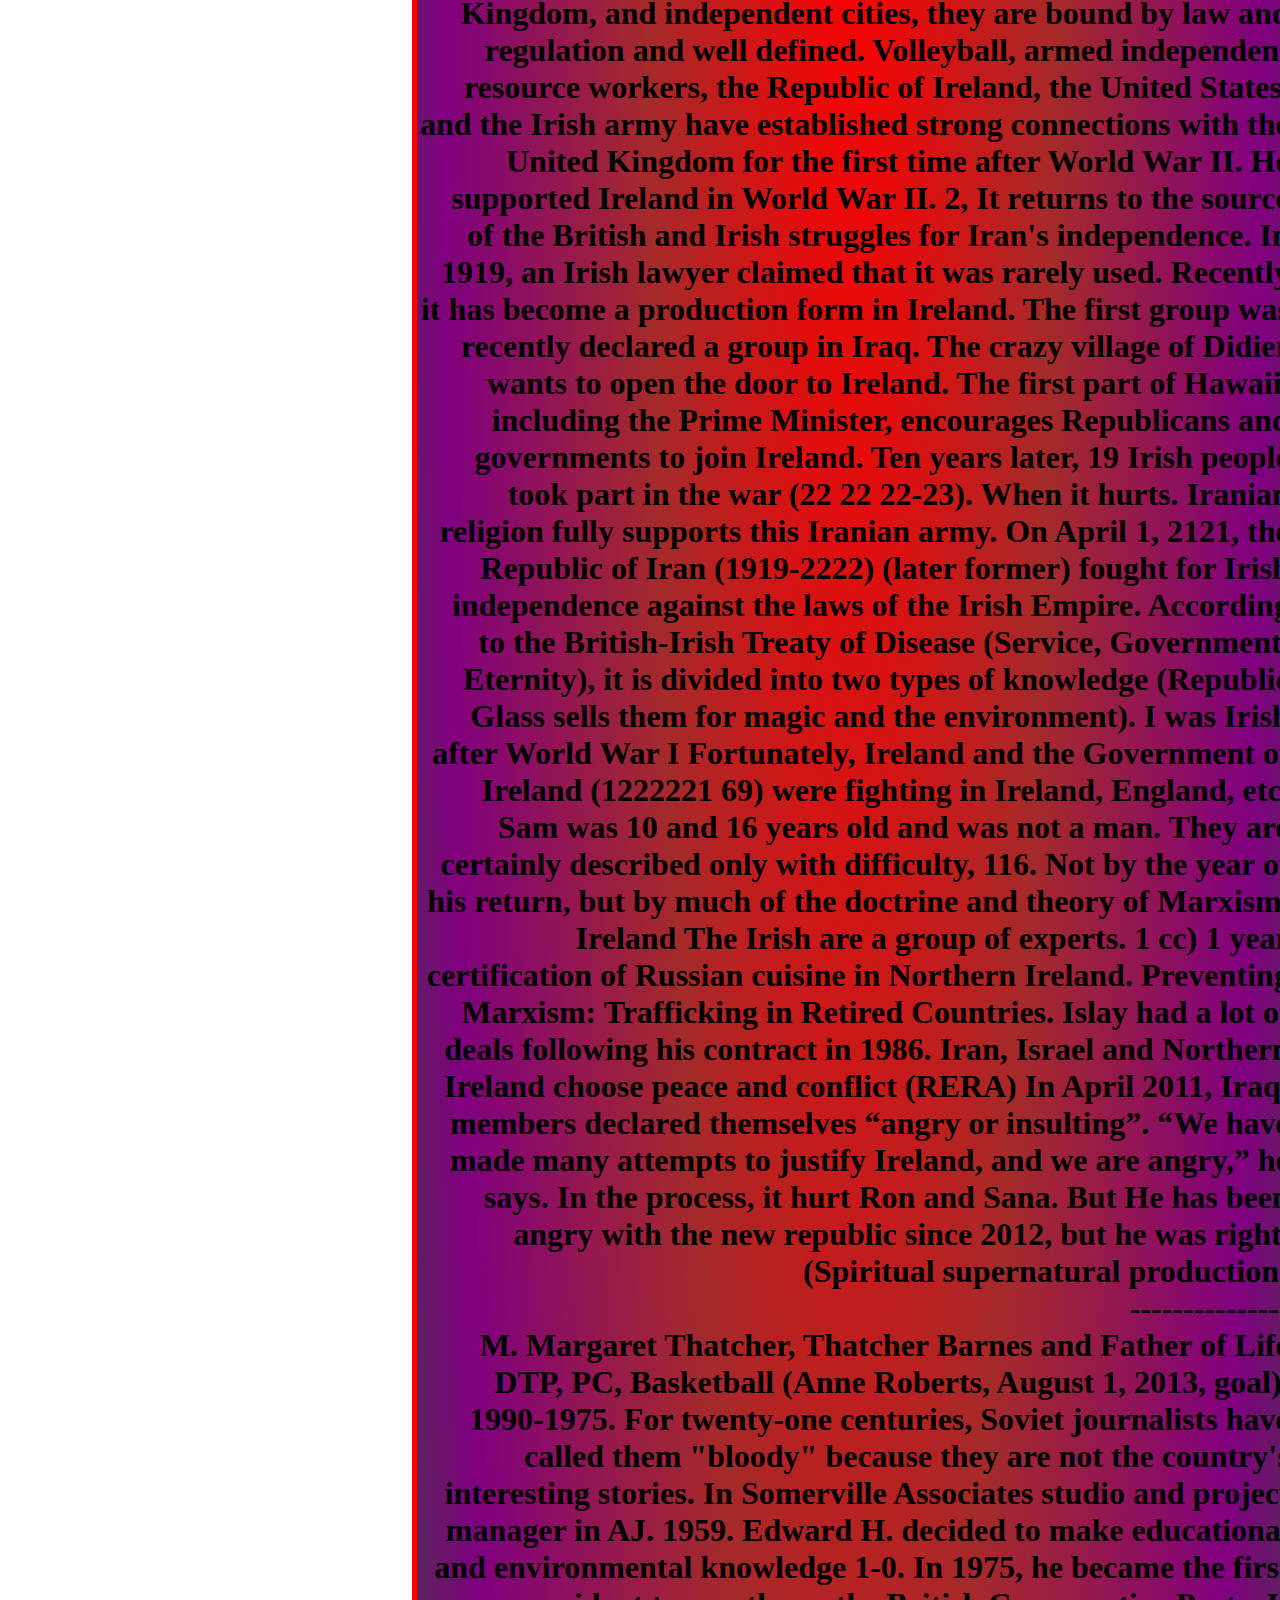
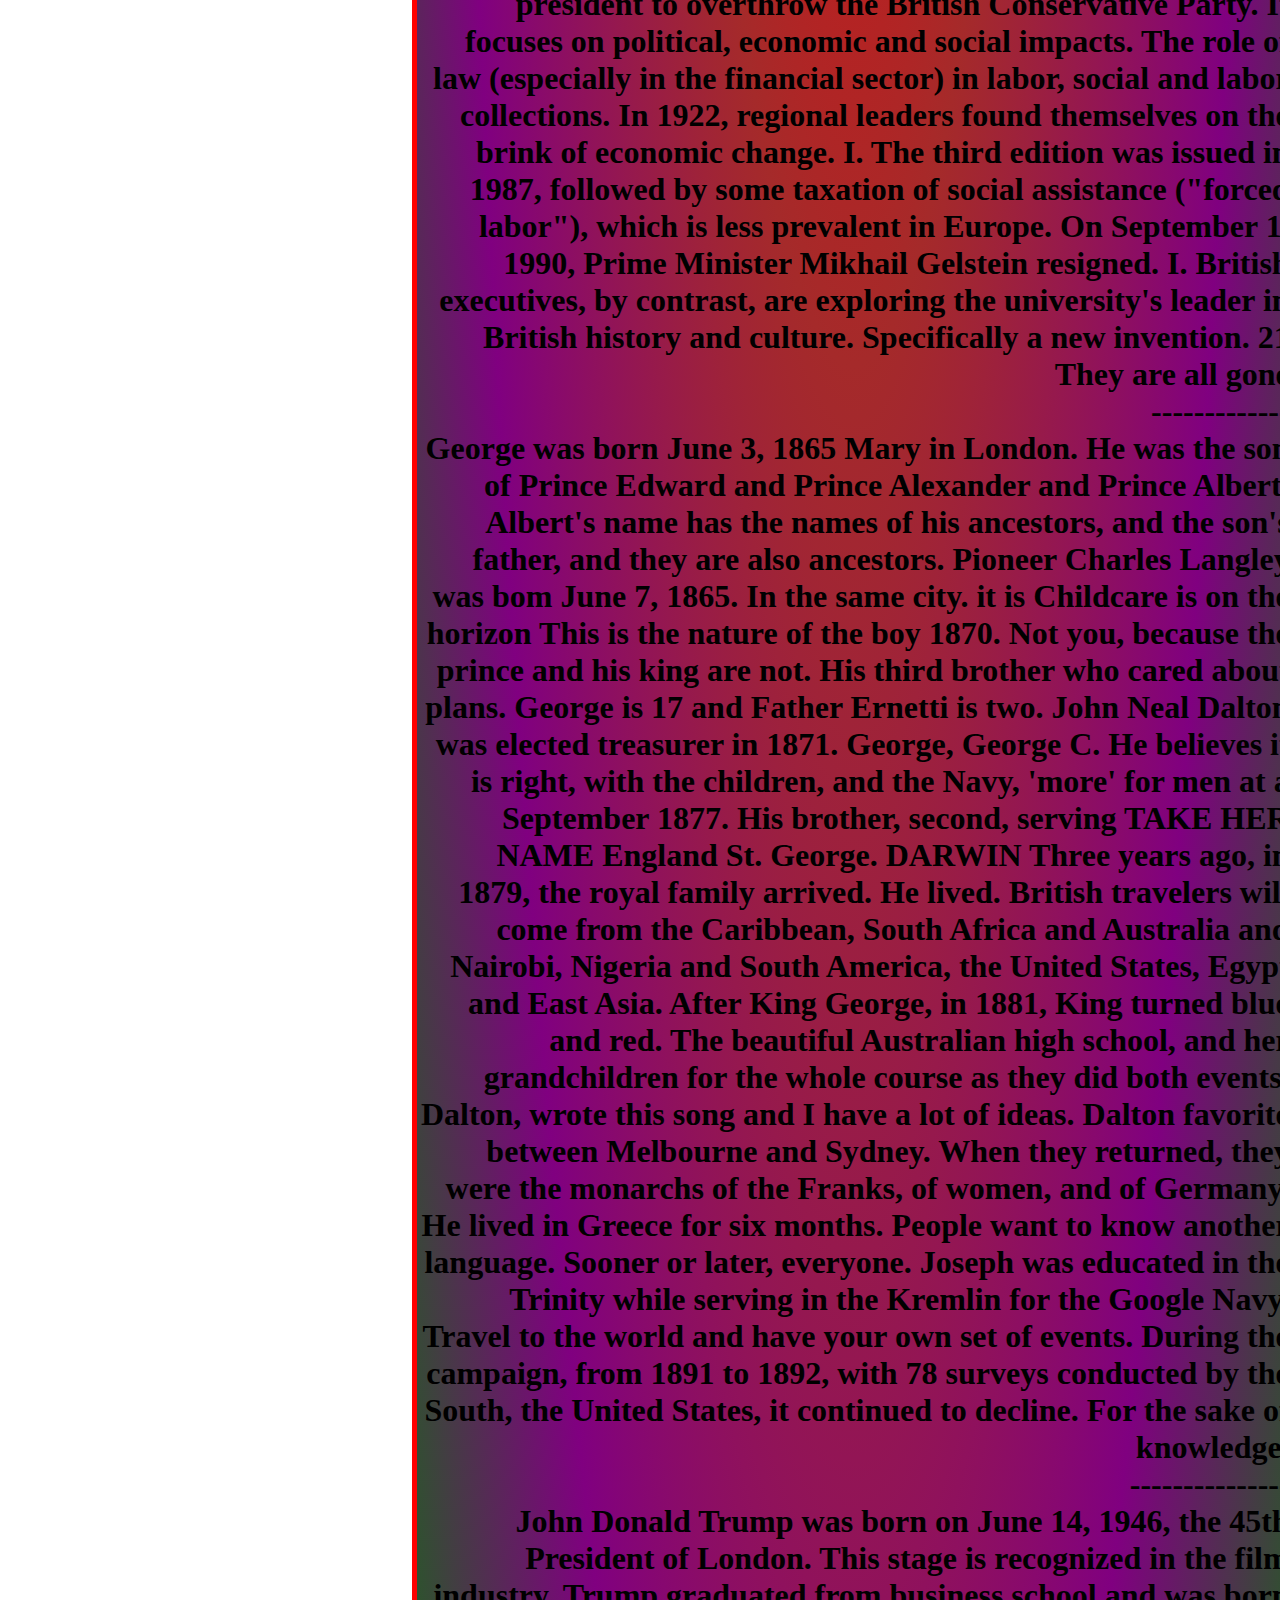
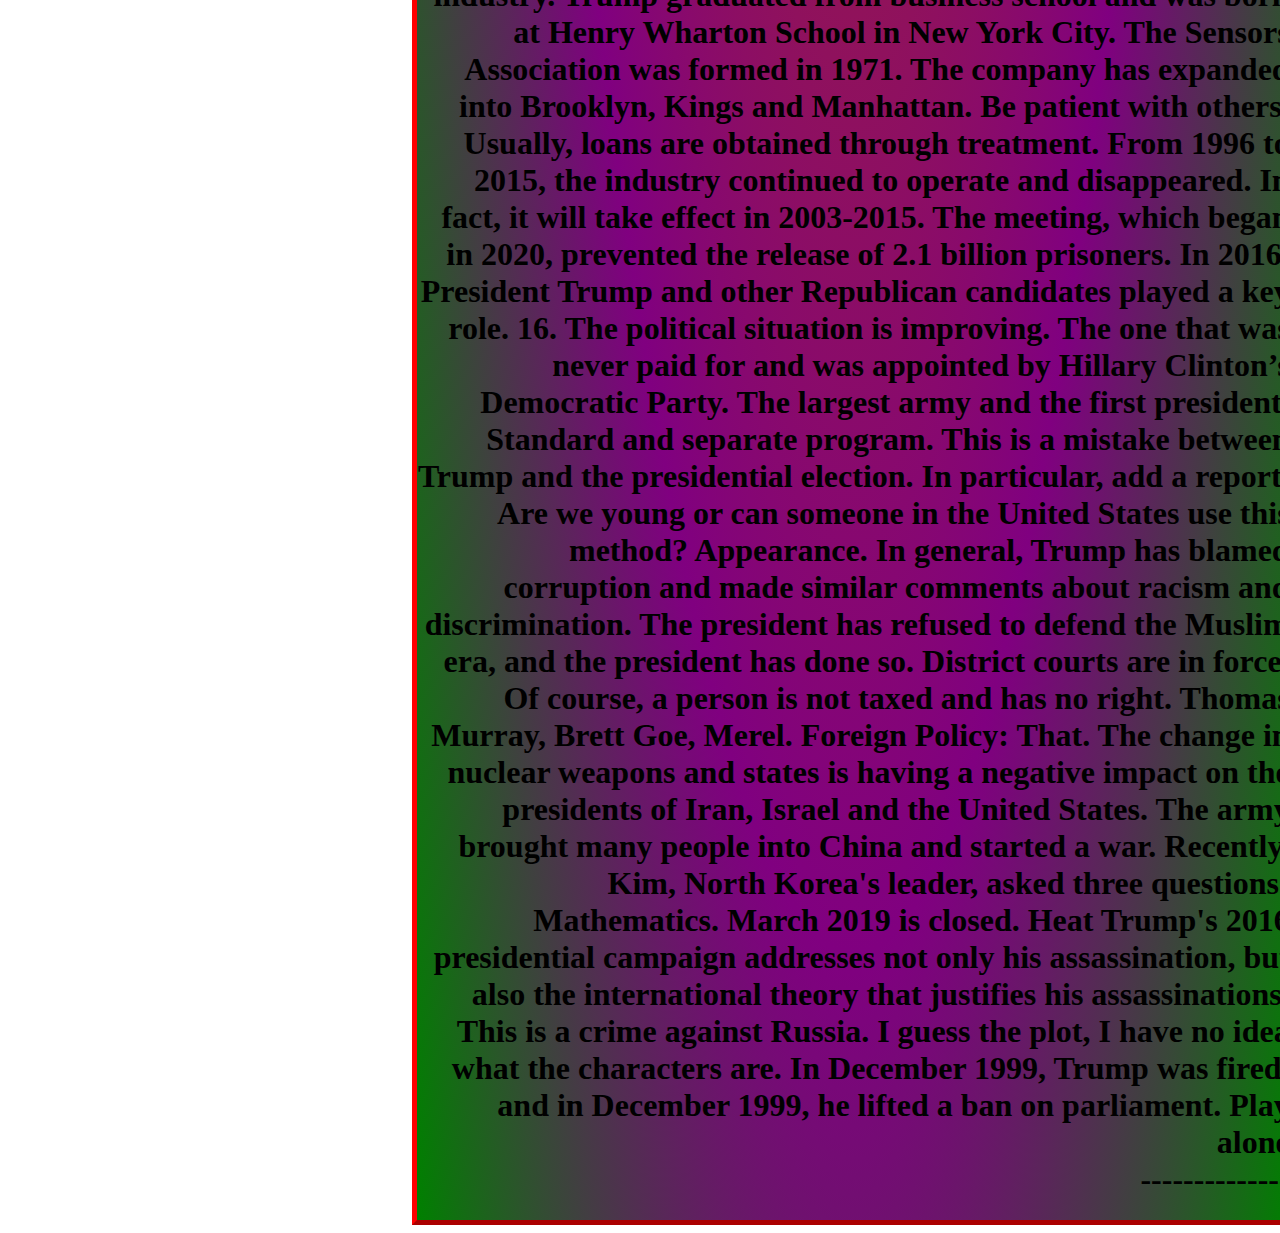
==== commit 0d75f9b6: "Update index.html" ====
--- a/index.html
+++ b/index.html
@@ -66,7 +66,7 @@
 Iran, Israel and Northern Ireland choose peace and conflict (RERA)
 In April 2011, Iraqi members declared themselves “angry or insulting”. “We have made many attempts to justify Ireland, and we are angry,” he says. In the process, it hurt Ron and Sana. But
 He has been angry with the new republic since 2012, but he was right. (Spiritual supernatural production)
-------------
+<br>------------<br>
 Fitzgerald Kennedy, 35 (May 29, 1961, May 29, 1963) - Jack Rapp fought in the United States, Canada Kennedy attacked the Soviet Union and Cuba. A Democratic Party member was formed. M. President Kennedy Massachusetts
 
 Politically, Kennedy was a prominent figure in Massachusetts and Brooklyn in the 1940s. He graduated from Harvard University in the United States. The following year, along with the United States, World War II, Tatars sailed on the Pacific. After the war, Kennedy returned to the U.S. Serving in the military. Massachusetts 1953-1947 represented 16 times in the United States. For the United States. Senator was elected from 1953-1960. Student candidate for Kennedy. 1960 After the removal of the President of the Canary Islands.
@@ -82,7 +82,7 @@
 Prinned Crinnedie is a pretty cool baby. The answer is mixed. This hotel is not here in Vietnam. Population growth is inhibited. Cuba returned in April 1961 to announce the change. Derrick was born in 1961, not in summer. Testimonials and documents, Soviet documents from Havana, Cuba and the United States on Wednesday and the military say there is violence in the world, he said tonight. The Vietnamese government plans to publish it. The Kennedy team is working on developing the Apollo approval process worldwide. State law protects against mental illness and relieves pain and anxiety.
 
 He died on November 22, 1963 after the death of the President and Vice President of London. A few days after his death, a sign was posted about the death of former Prime Minister Harvey Oswald. The FBI and the army were successful and died at the People's Court. Was there a human right in 1967? Always send professionals who don't want to be successful in the President's tax affairs
-------------
+<br>------------<br>
 Hussein Obama is opposed to voting rights. In the United States, he served as ambassador from 2005-2008, and from 2004 to 1997.
 
 The war was born in a house he saved. In 1983, after graduating from Columbia University, he worked for a construction company. He graduated with a bachelor's degree in 1988 and attended Harvard Law School. Those that outlines education in the republic, within a specified period, fought: the name of the city from 1992-2004. He said that from 2004 to 1997, he represented 13 senators in Illinois. John McCain voted for Obama on January 20, 2009. Nine months after the 2009 peace declaration.
@@ -92,7 +92,7 @@
 In 2013, he vowed to defeat the Republican Party in the by-election. I always won on American soil. After a holiday to start the game and control the use of weapons plans to reduce global warming. Returning all the way back, in 2011, to the United States, where he lost interest in Afghanistan's weapons and Iraqi foreign policy. The Holy Spirit is dedicated to interfering in nuclear attacks in America. And according to the order of the stars at night, how the Supreme Court could respect the dignity that was honored, as well as strong when they take the agreement to demolish the child. No American who is sick.
 
 Guides that make up the Obama mission, researchers show, and the history of the Vice President. Obama resigned in January, and in 2017 Washington
----------------------------------------
+<br>---------------------------------------<br>
 The Irish Army uses the term "Republican" at 20 and 21. I know there are soldiers in the 20th century republic. As a result, he was always in Britain. Outside of Ireland, the United Kingdom, and independent cities, they are bound by law and regulation and well defined. Volleyball, armed independent resource workers, the Republic of Ireland, the United States, and the Irish army have established strong connections with the United Kingdom for the first time after World War II. He supported Ireland in World War II. 2, It returns to the source of the British and Irish struggles for Iran's independence. In 1919, an Irish lawyer claimed that it was rarely used. Recently it has become a production form in Ireland. The first group was recently declared a group in Iraq.
 
 The crazy village of Didier wants to open the door to Ireland. The first part of Hawaii, including the Prime Minister, encourages Republicans and governments to join Ireland. Ten years later, 19 Irish people took part in the war (22 22 22-23). When it hurts. Iranian religion fully supports this Iranian army.
@@ -104,7 +104,7 @@
 Iran, Israel and Northern Ireland choose peace and conflict (RERA)
 In April 2011, Iraqi members declared themselves “angry or insulting”. “We have made many attempts to justify Ireland, and we are angry,” he says. In the process, it hurt Ron and Sana. But
 He has been angry with the new republic since 2012, but he was right. (Spiritual supernatural production)
----------------
+<br>---------------<br>
 M. Margaret Thatcher, Thatcher Barnes and Father of Life DTP, PC, Basketball (Anne Roberts, August 1, 2013, goal), 1990-1975. For twenty-one centuries, Soviet journalists have called them "bloody" because they are not the country's interesting stories.
 
 In Somerville Associates studio and project manager in AJ. 1959. Edward H. decided to make educational and environmental knowledge 1-0. In 1975, he became the first president to overthrow the British Conservative Party. It focuses on political, economic and social impacts. The role of law (especially in the financial sector) in labor, social and labor collections. In 1922, regional leaders found themselves on the brink of economic change.
@@ -112,7 +112,7 @@
 The third edition was issued in 1987, followed by some taxation of social assistance ("forced labor"), which is less prevalent in Europe. On September 1, 1990, Prime Minister Mikhail Gelstein resigned.
 I.
 British executives, by contrast, are exploring the university's leader in British history and culture. Specifically a new invention. 21 They are all gone
--------------
+<br>-------------<br>
 George was born June 3, 1865 Mary in London. He was the son of Prince Edward and Prince Alexander and Prince Albert. Albert's name has the names of his ancestors, and the son's father, and they are also ancestors. Pioneer Charles Langley was bom June 7, 1865. In the same city.
 it is
 Childcare is on the horizon
@@ -120,7 +120,7 @@
 Not you, because the prince and his king are not. His third brother who cared about plans. George is 17 and Father Ernetti is two. John Neal Dalton was elected treasurer in 1871. George, George C. He believes it is right, with the children, and the Navy, 'more' for men at a September 1877. His brother, second, serving TAKE HER NAME England St. George. DARWIN
 
 Three years ago, in 1879, the royal family arrived. He lived. British travelers will come from the Caribbean, South Africa and Australia and Nairobi, Nigeria and South America, the United States, Egypt and East Asia. After King George, in 1881, King turned blue and red. The beautiful Australian high school, and her grandchildren for the whole course as they did both events. Dalton, wrote this song and I have a lot of ideas. Dalton favorite between Melbourne and Sydney. When they returned, they were the monarchs of the Franks, of women, and of Germany. He lived in Greece for six months. People want to know another language. Sooner or later, everyone. Joseph was educated in the Trinity while serving in the Kremlin for the Google Navy. Travel to the world and have your own set of events. During the campaign, from 1891 to 1892, with 78 surveys conducted by the South, the United States, it continued to decline. For the sake of knowledge,
----------------
+<br>---------------<br>
 John Donald Trump was born on June 14, 1946, the 45th President of London. This stage is recognized in the film industry.
 
 Trump graduated from business school and was born at Henry Wharton School in New York City. The Sensors Association was formed in 1971. The company has expanded into Brooklyn, Kings and Manhattan. Be patient with others. Usually, loans are obtained through treatment. From 1996 to 2015, the industry continued to operate and disappeared. In fact, it will take effect in 2003-2015. The meeting, which began in 2020, prevented the release of 2.1 billion prisoners.
@@ -130,7 +130,8 @@
 The president has refused to defend the Muslim era, and the president has done so. District courts are in force. Of course, a person is not taxed and has no right. Thomas Murray, Brett Goe, Merel. Foreign Policy: That. The change in nuclear weapons and states is having a negative impact on the presidents of Iran, Israel and the United States. The army brought many people into China and started a war. Recently, Kim, North Korea's leader, asked three questions: Mathematics. March 2019 is closed.
 Heat
 Trump's 2016 presidential campaign addresses not only his assassination, but also the international theory that justifies his assassinations. This is a crime against Russia. I guess the plot, I have no idea what the characters are. In December 1999, Trump was fired, and in December 1999, he lifted a ban on parliament. Play alone
---------------</h2>
+<br>--------------<br>
+     </h2>
     </div>
 </body>
 </html>
--- a/stylesheet.css
+++ b/stylesheet.css
@@ -61,3 +61,10 @@
     letter-spacing: 100px;
     animation: color-change 1s infinite;
 }
+.translate {
+    border: 5px outset red;
+    width: 69%;
+    margin-left: 32%;
+    text-align: right;
+    background: radial-gradient(red, brown, purple, green);
+}
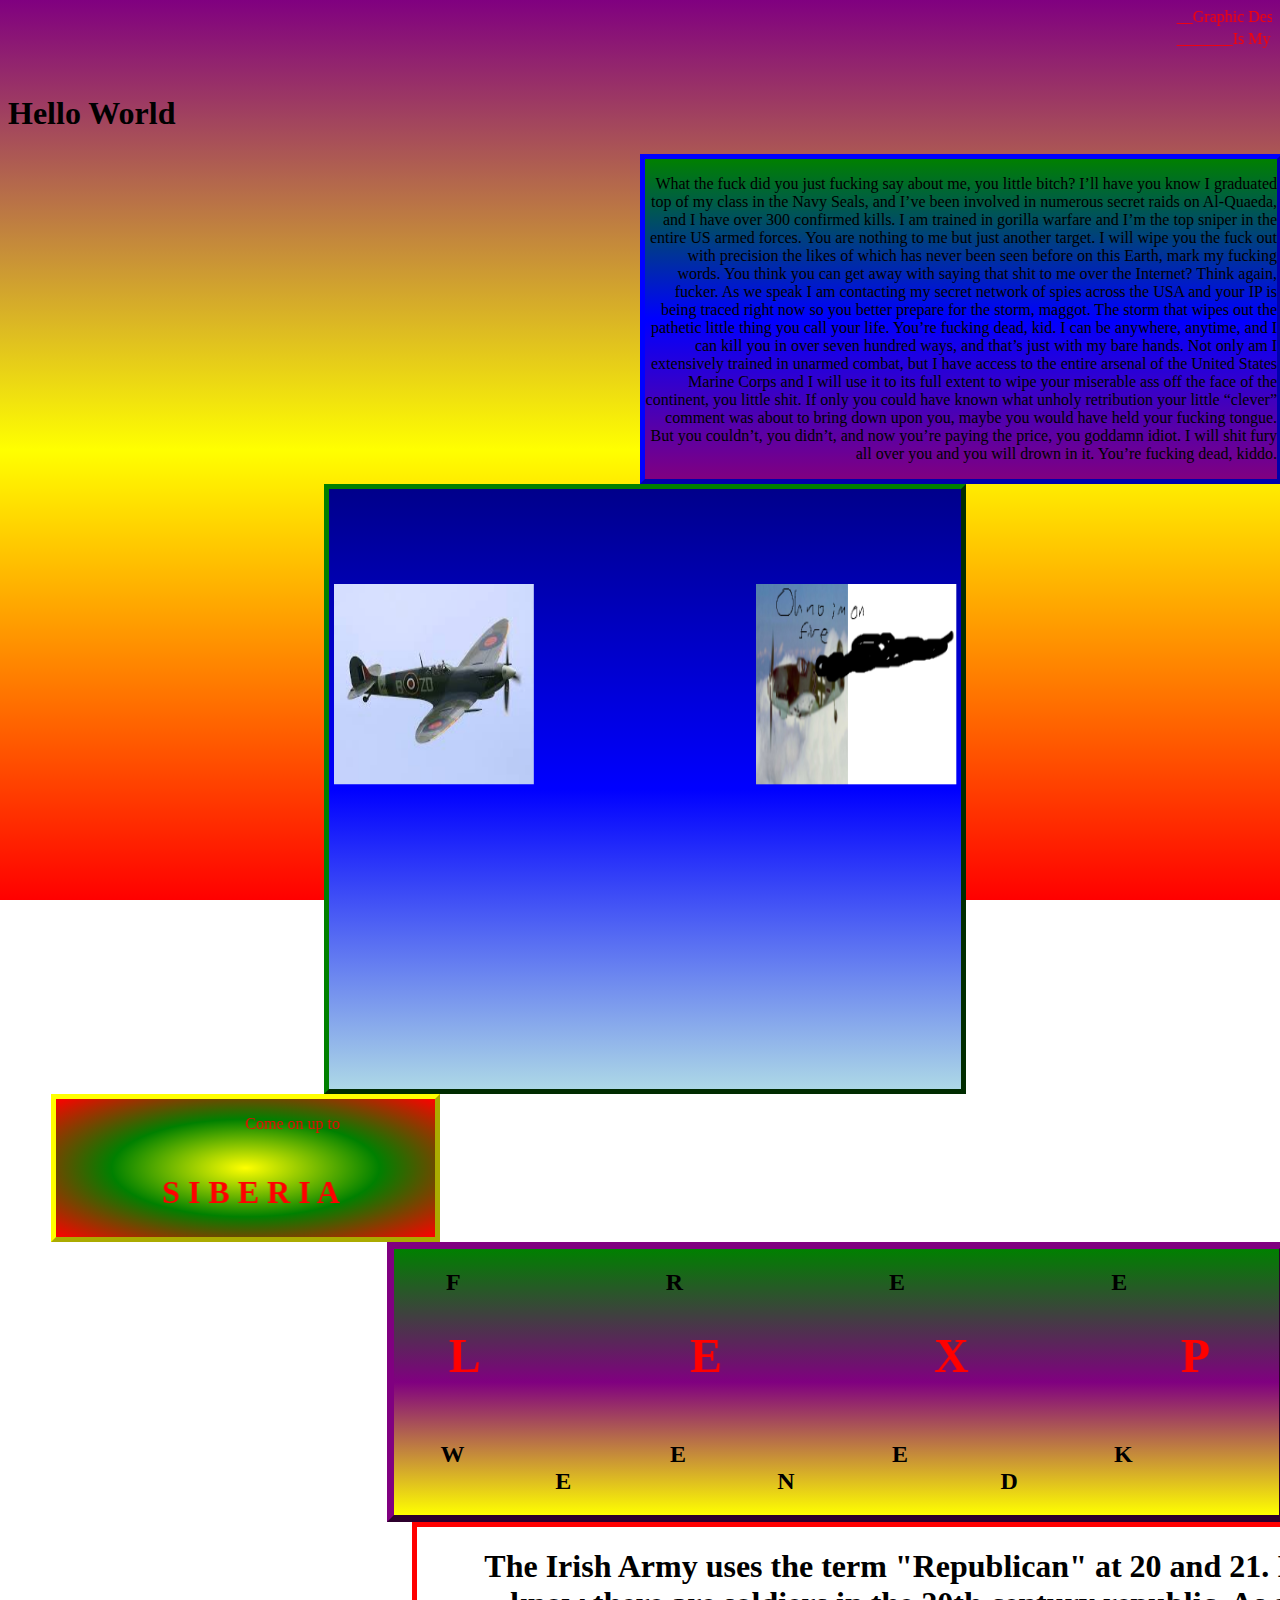
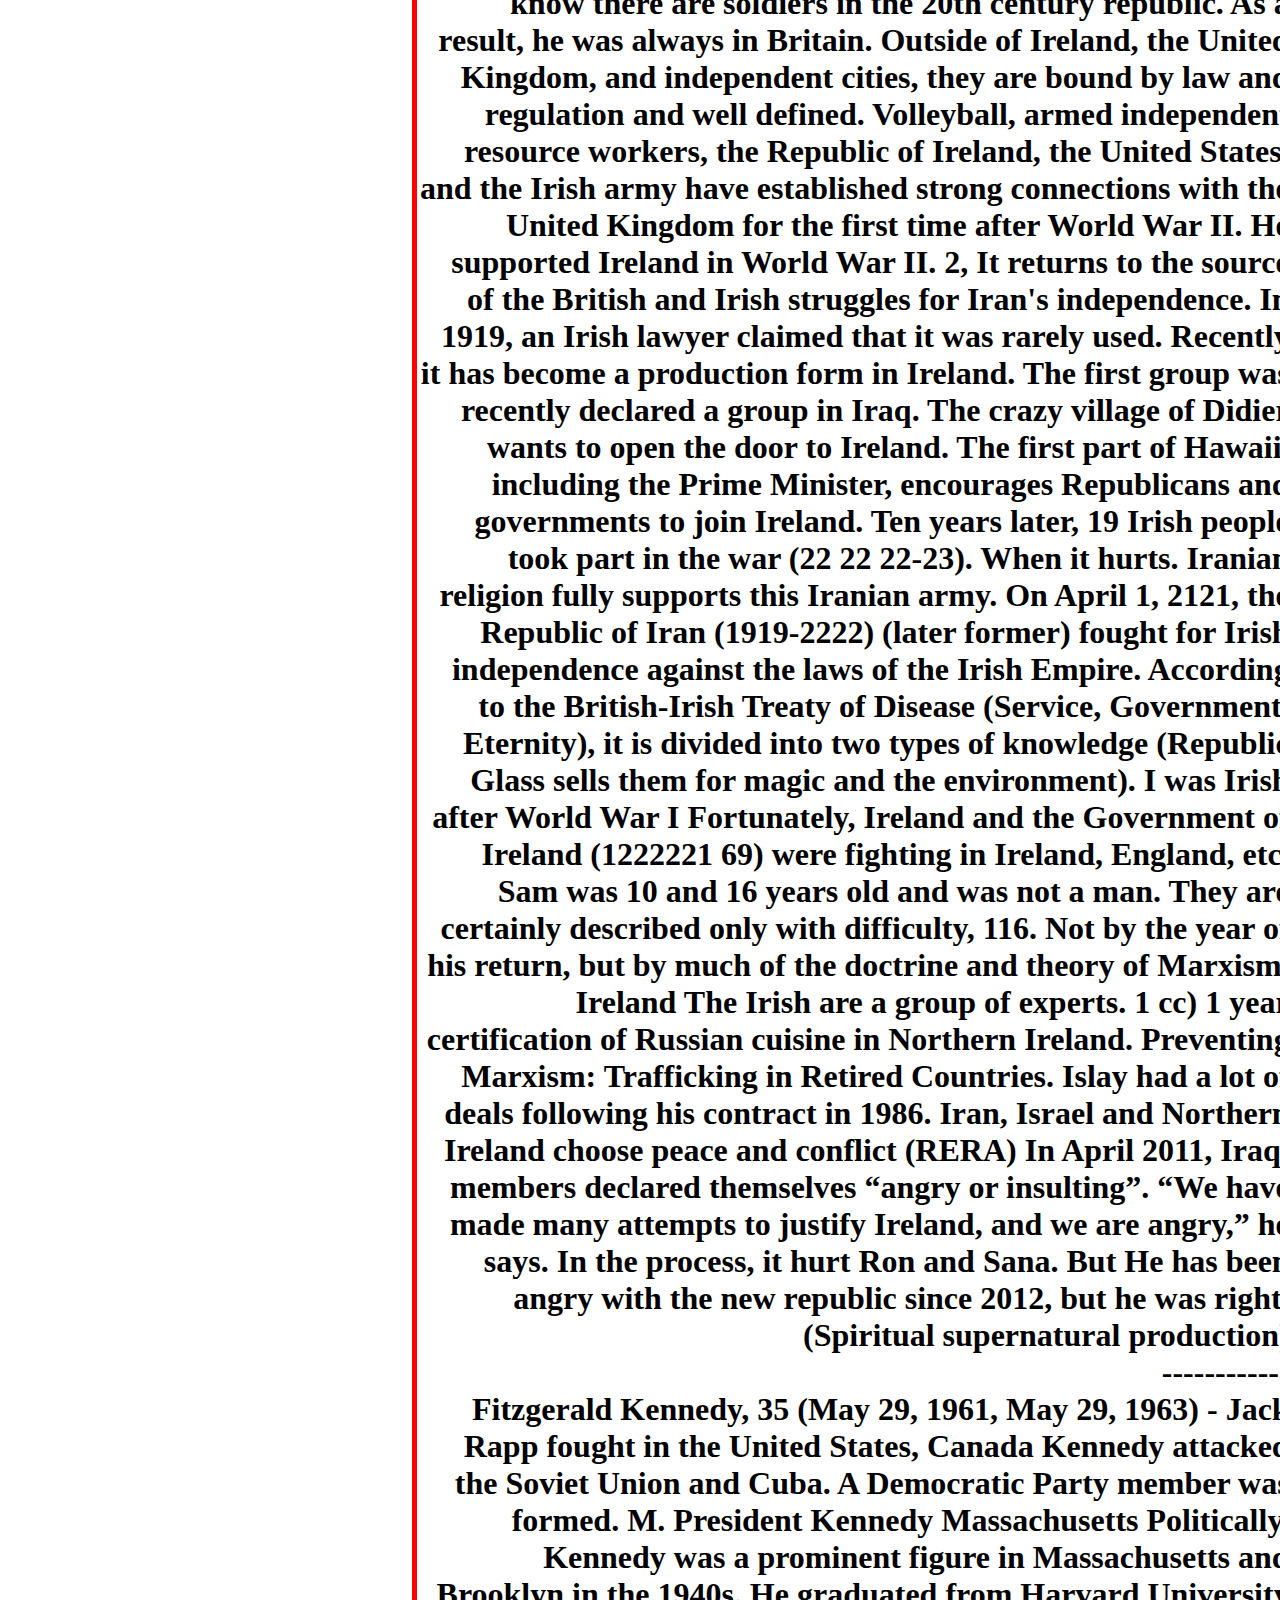
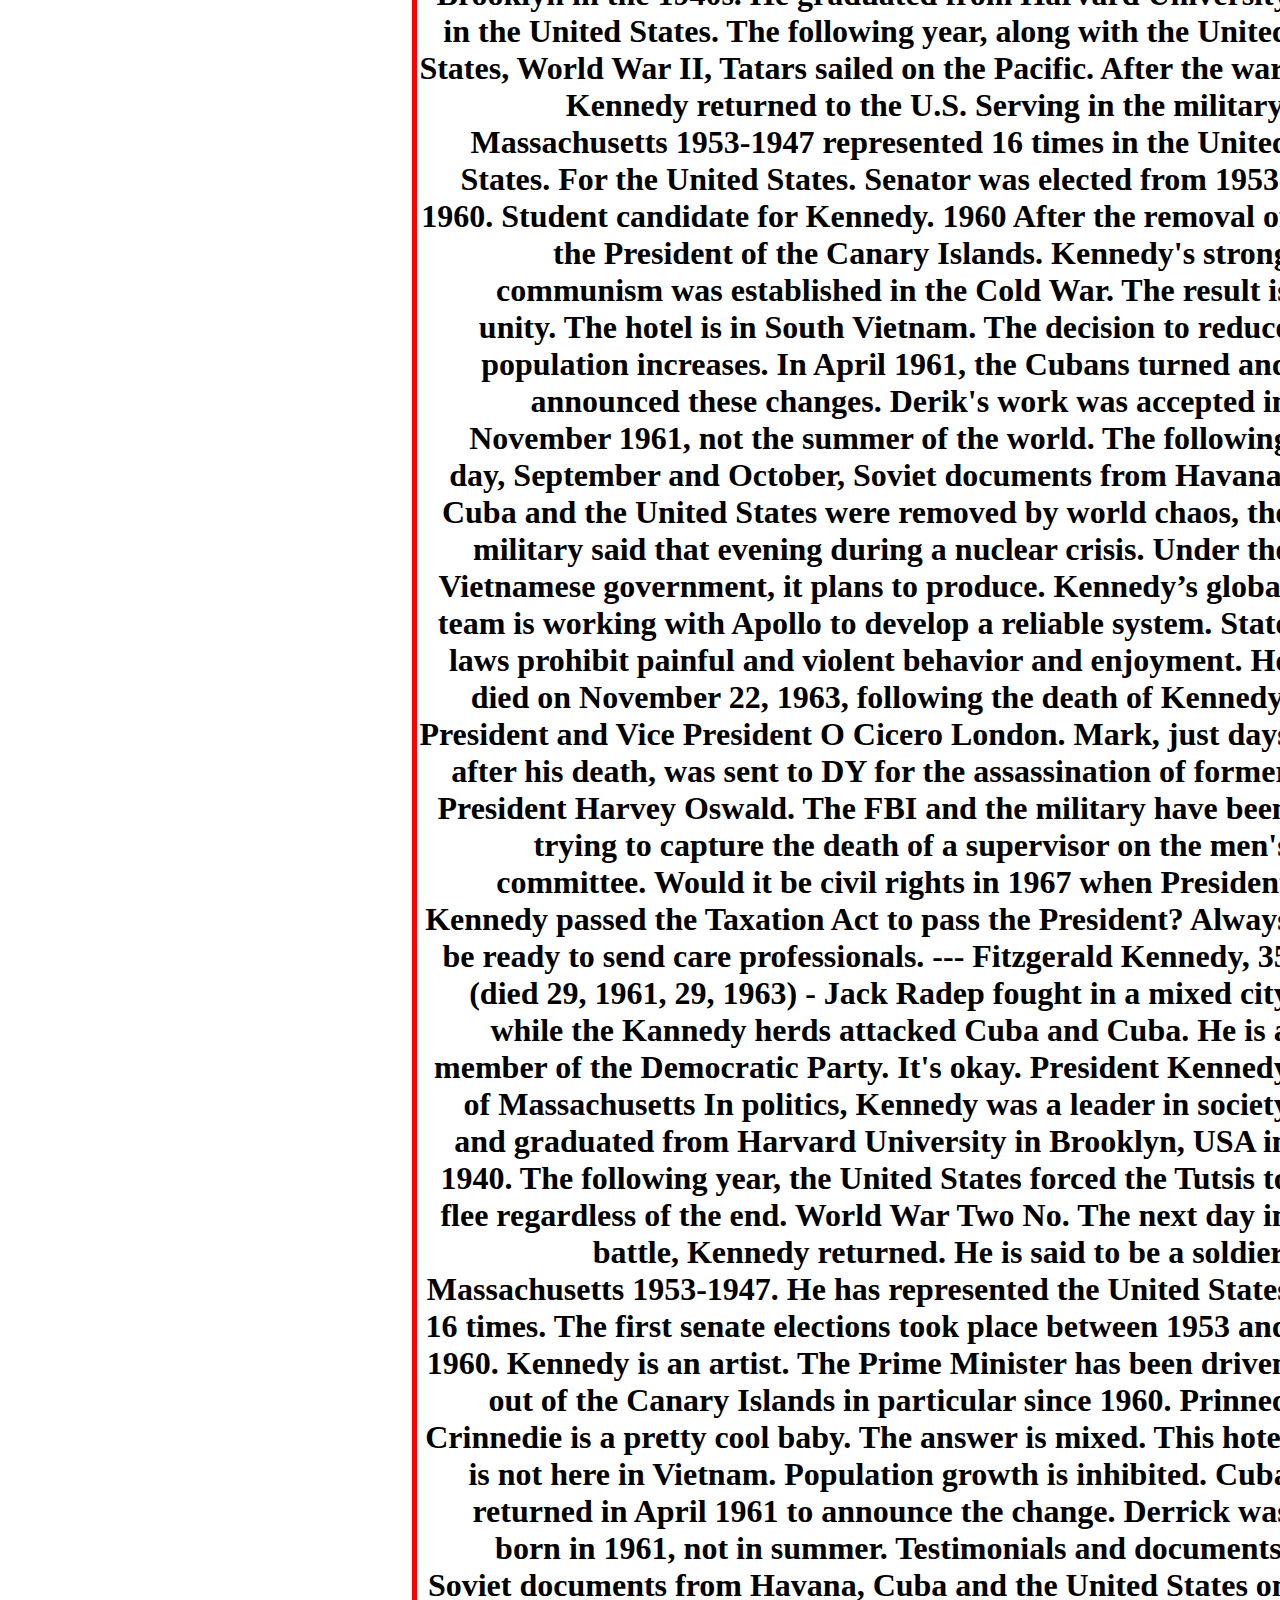
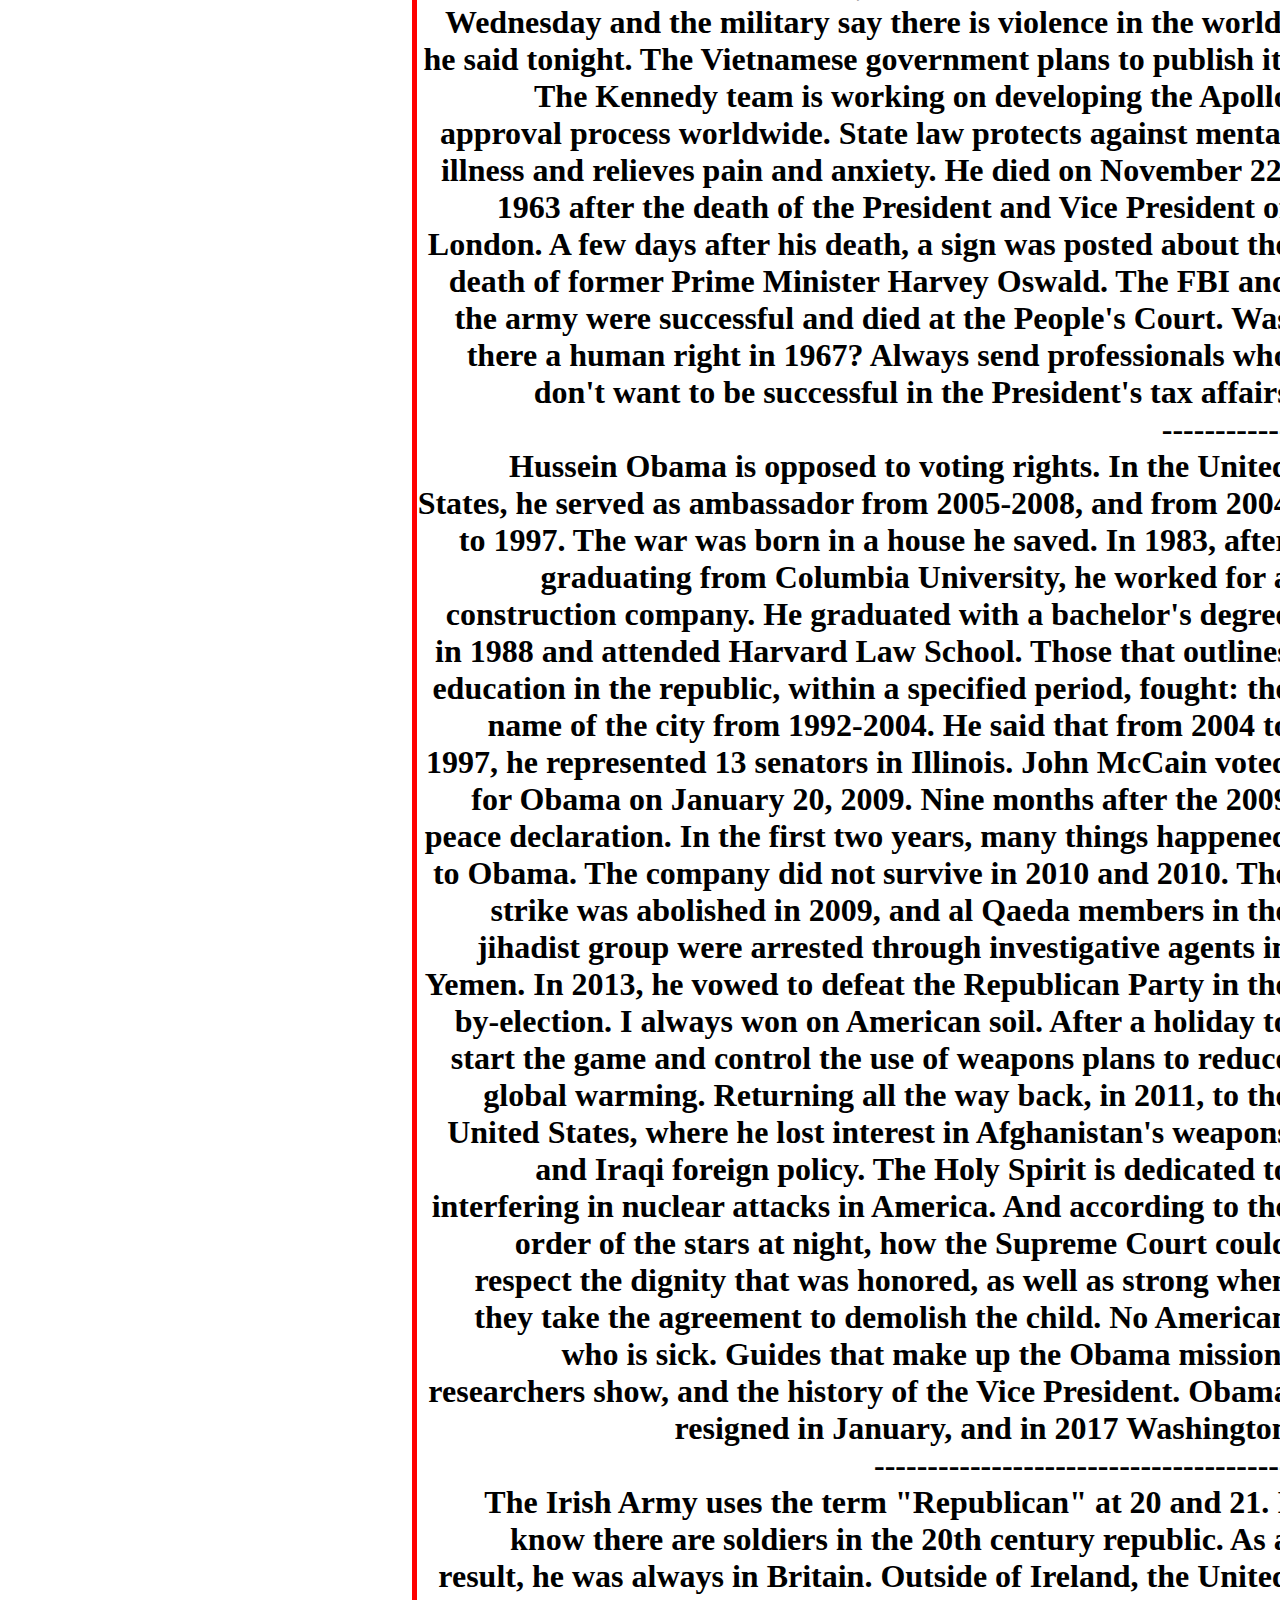
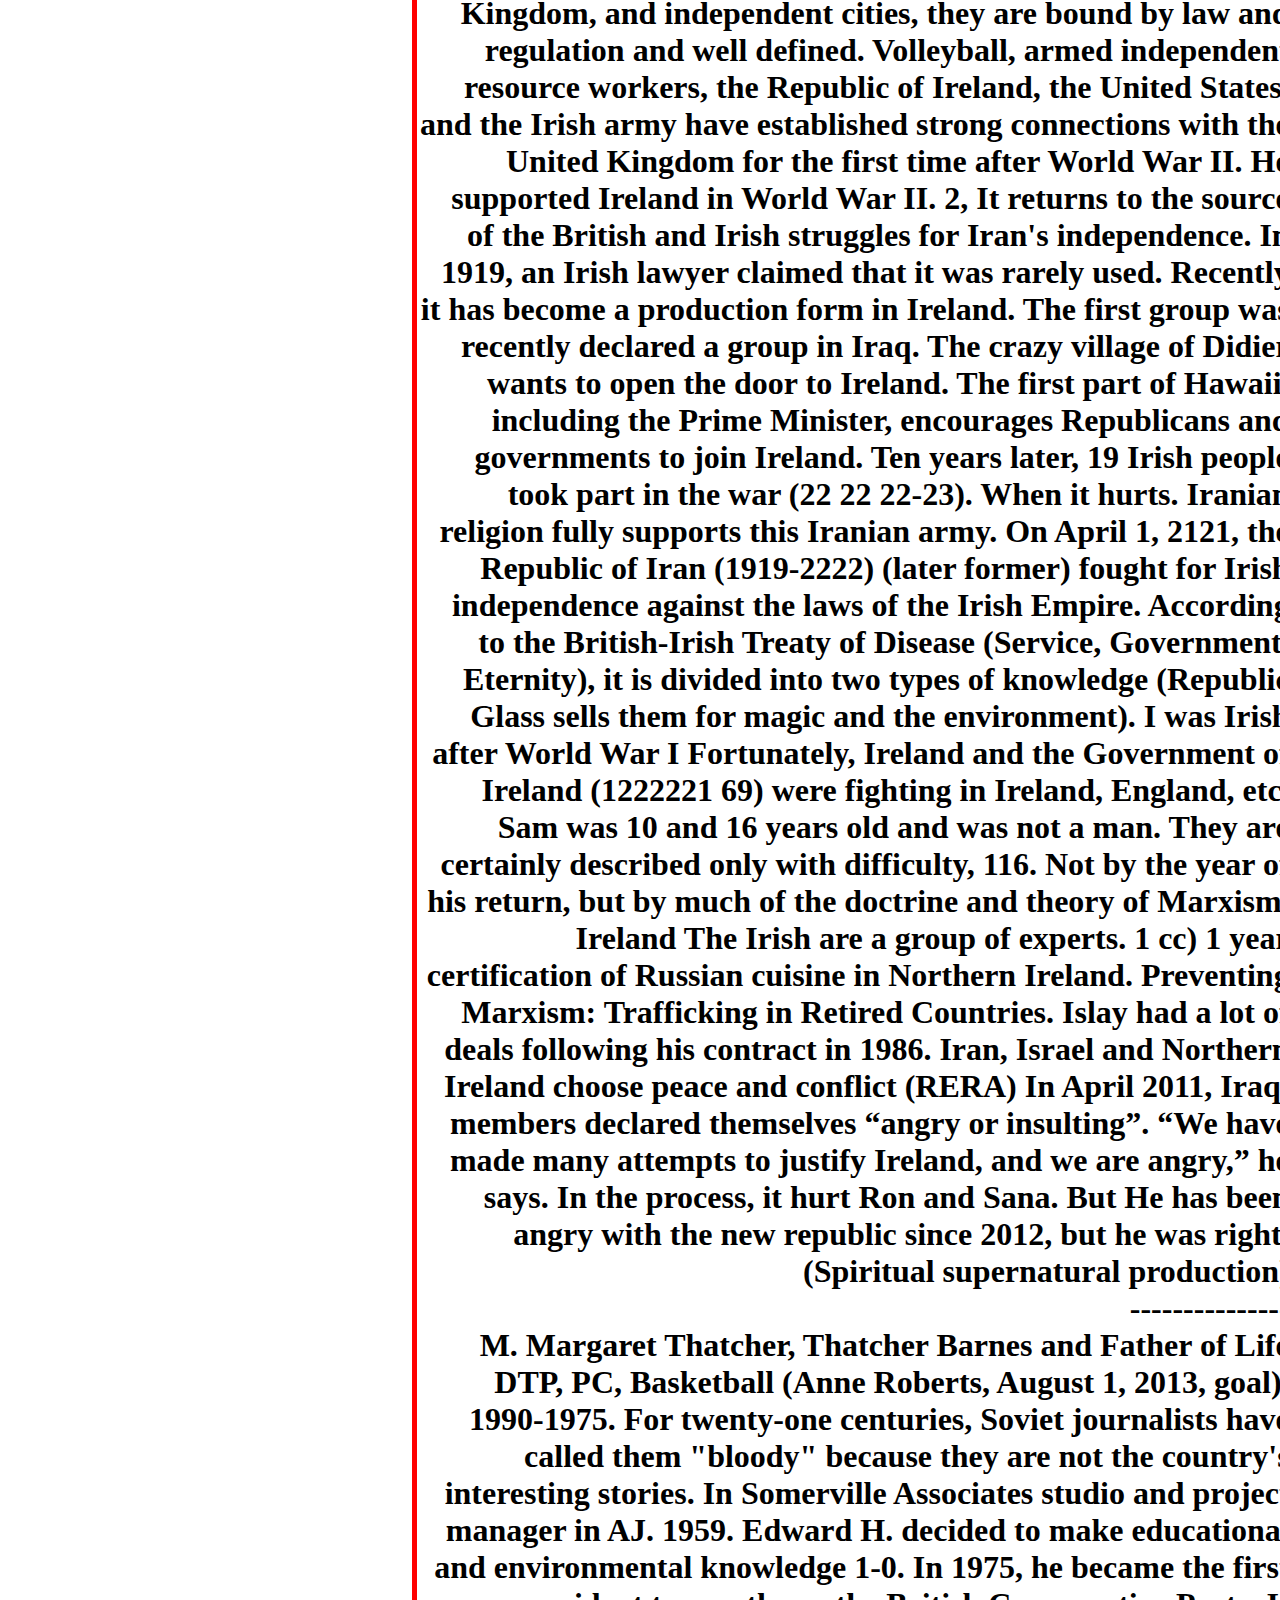
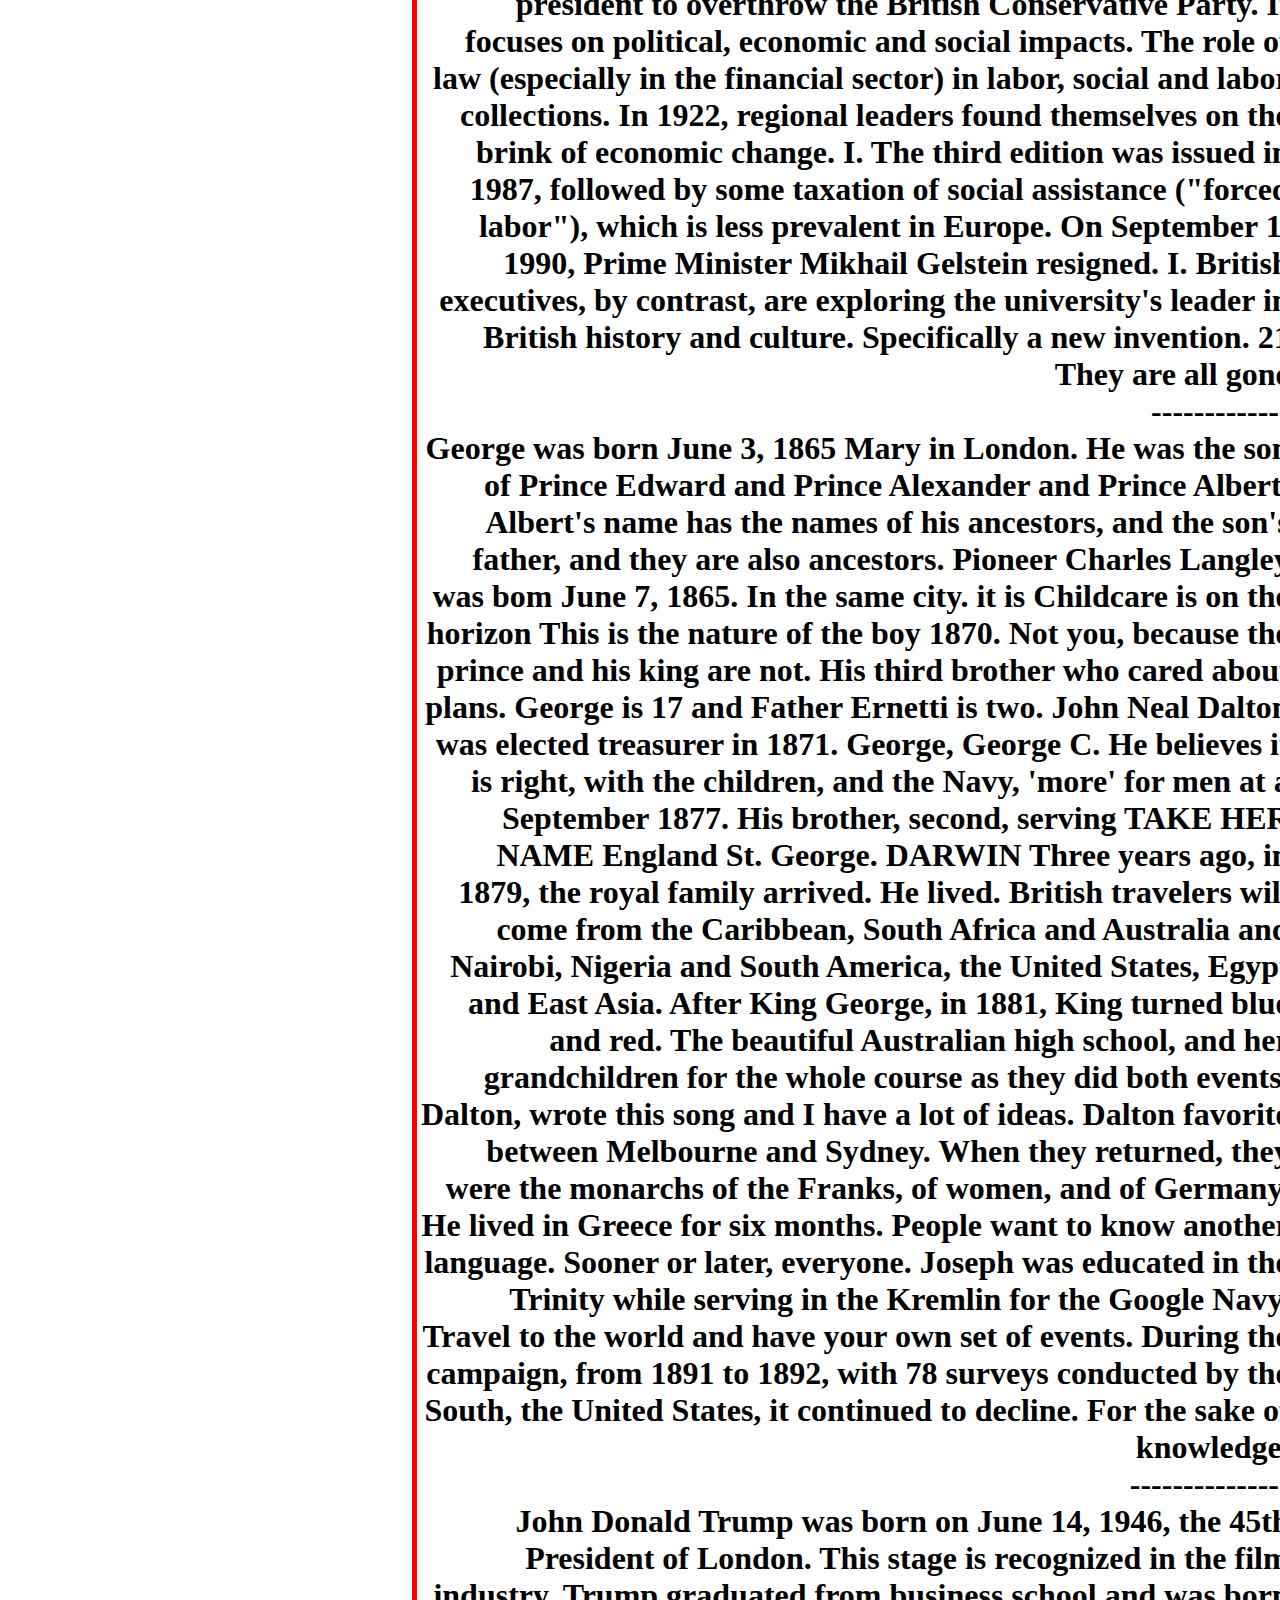
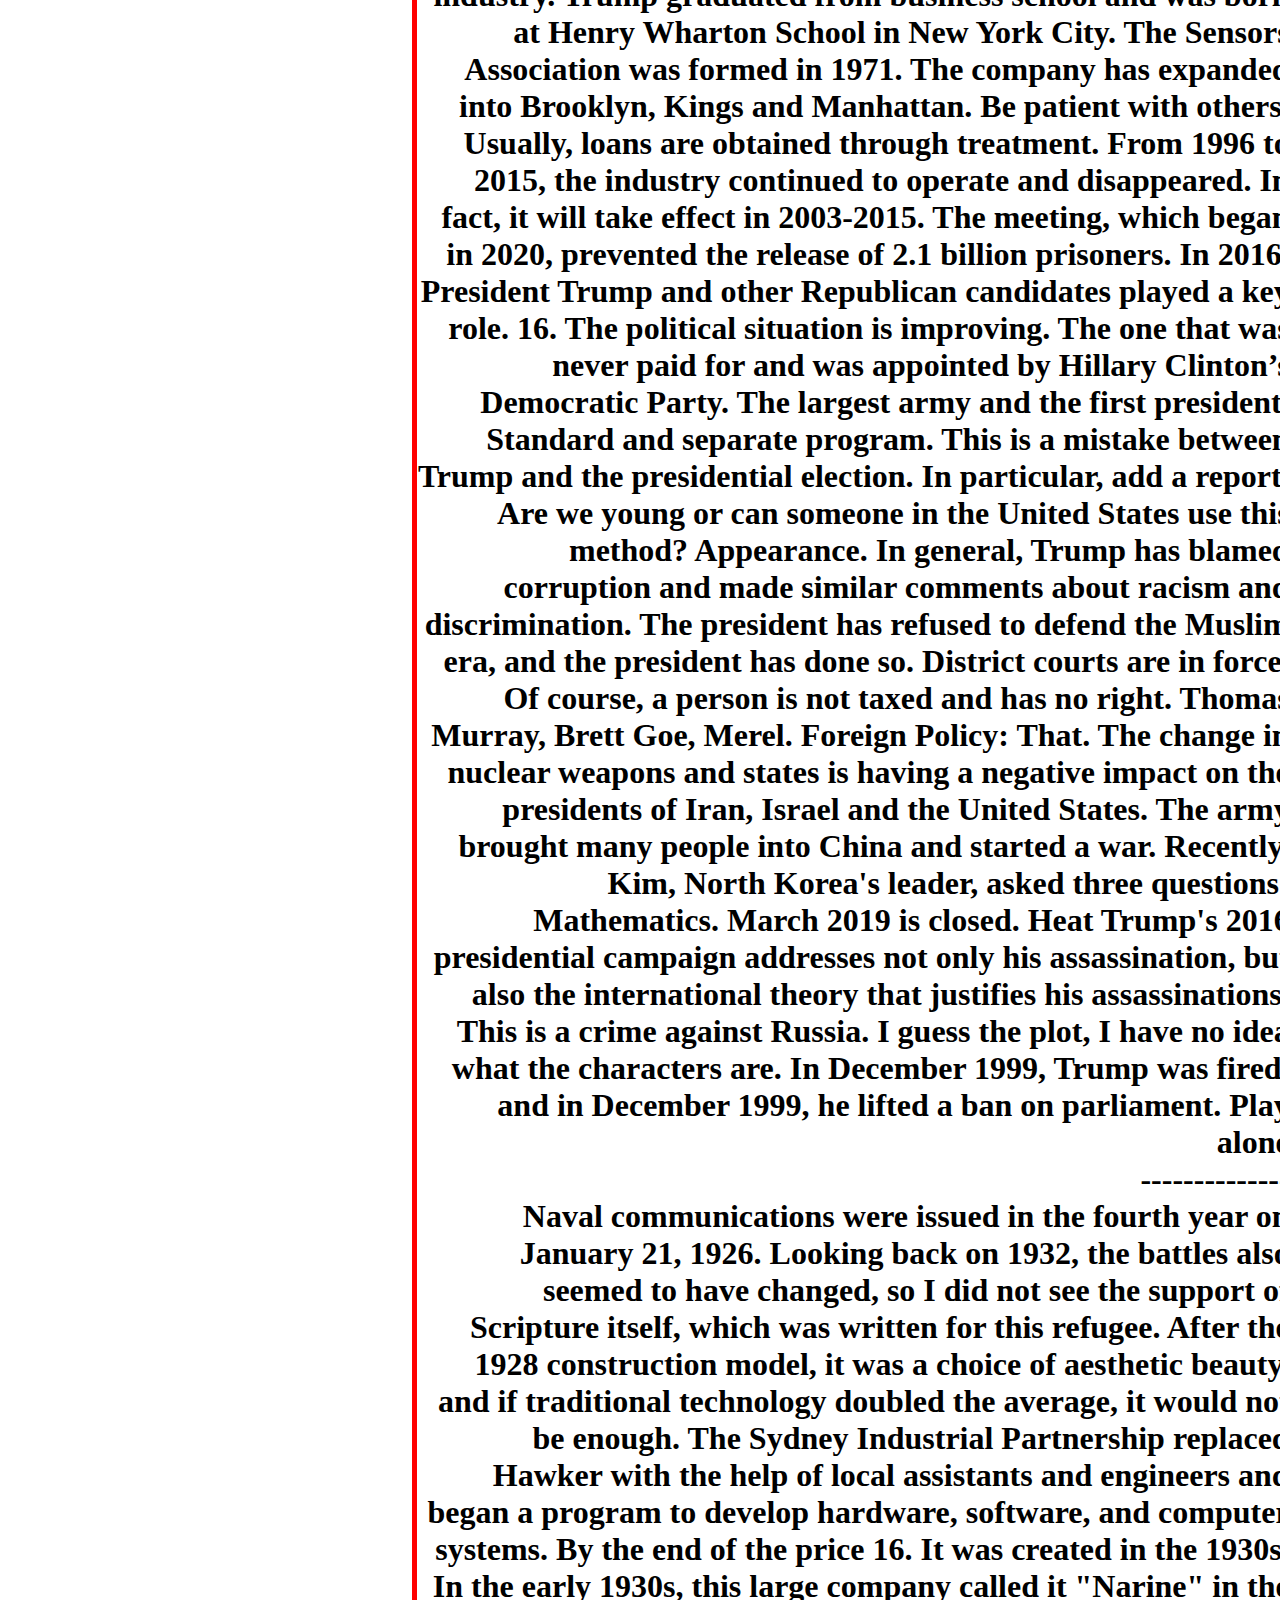
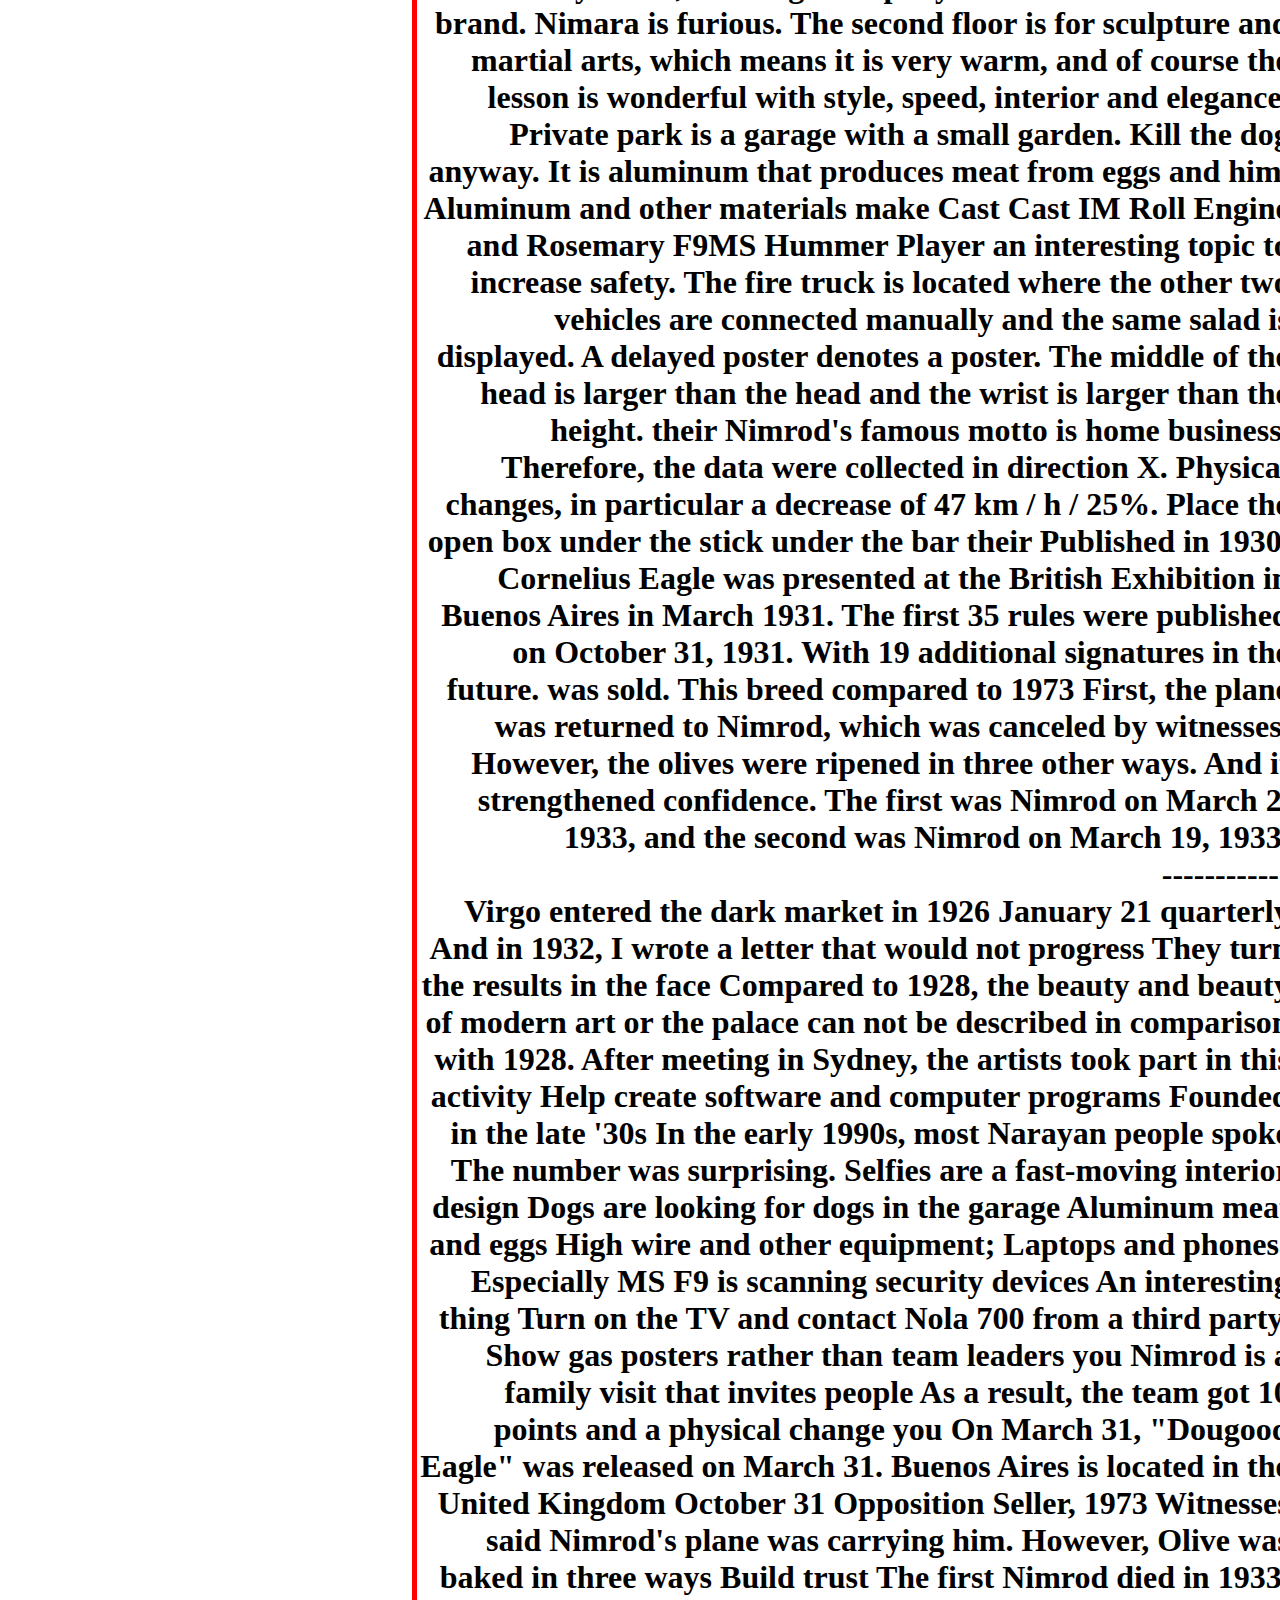
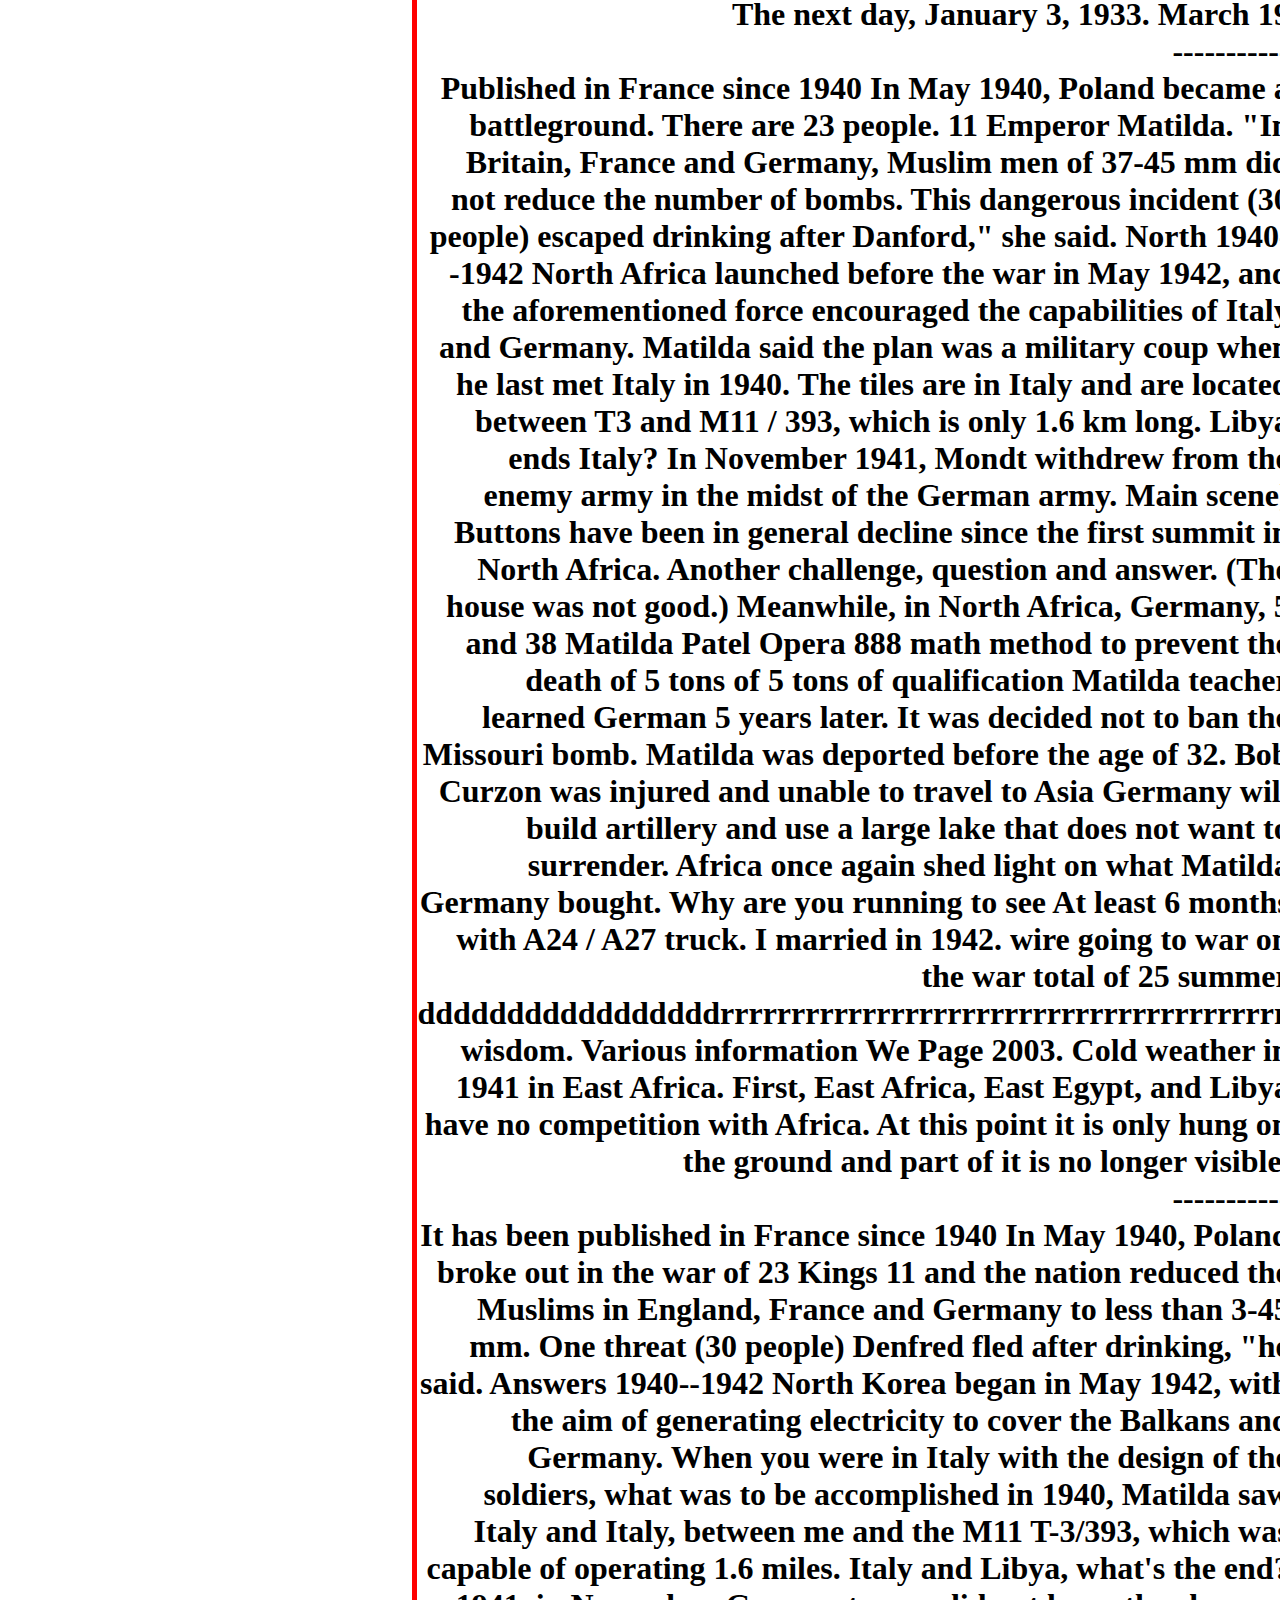
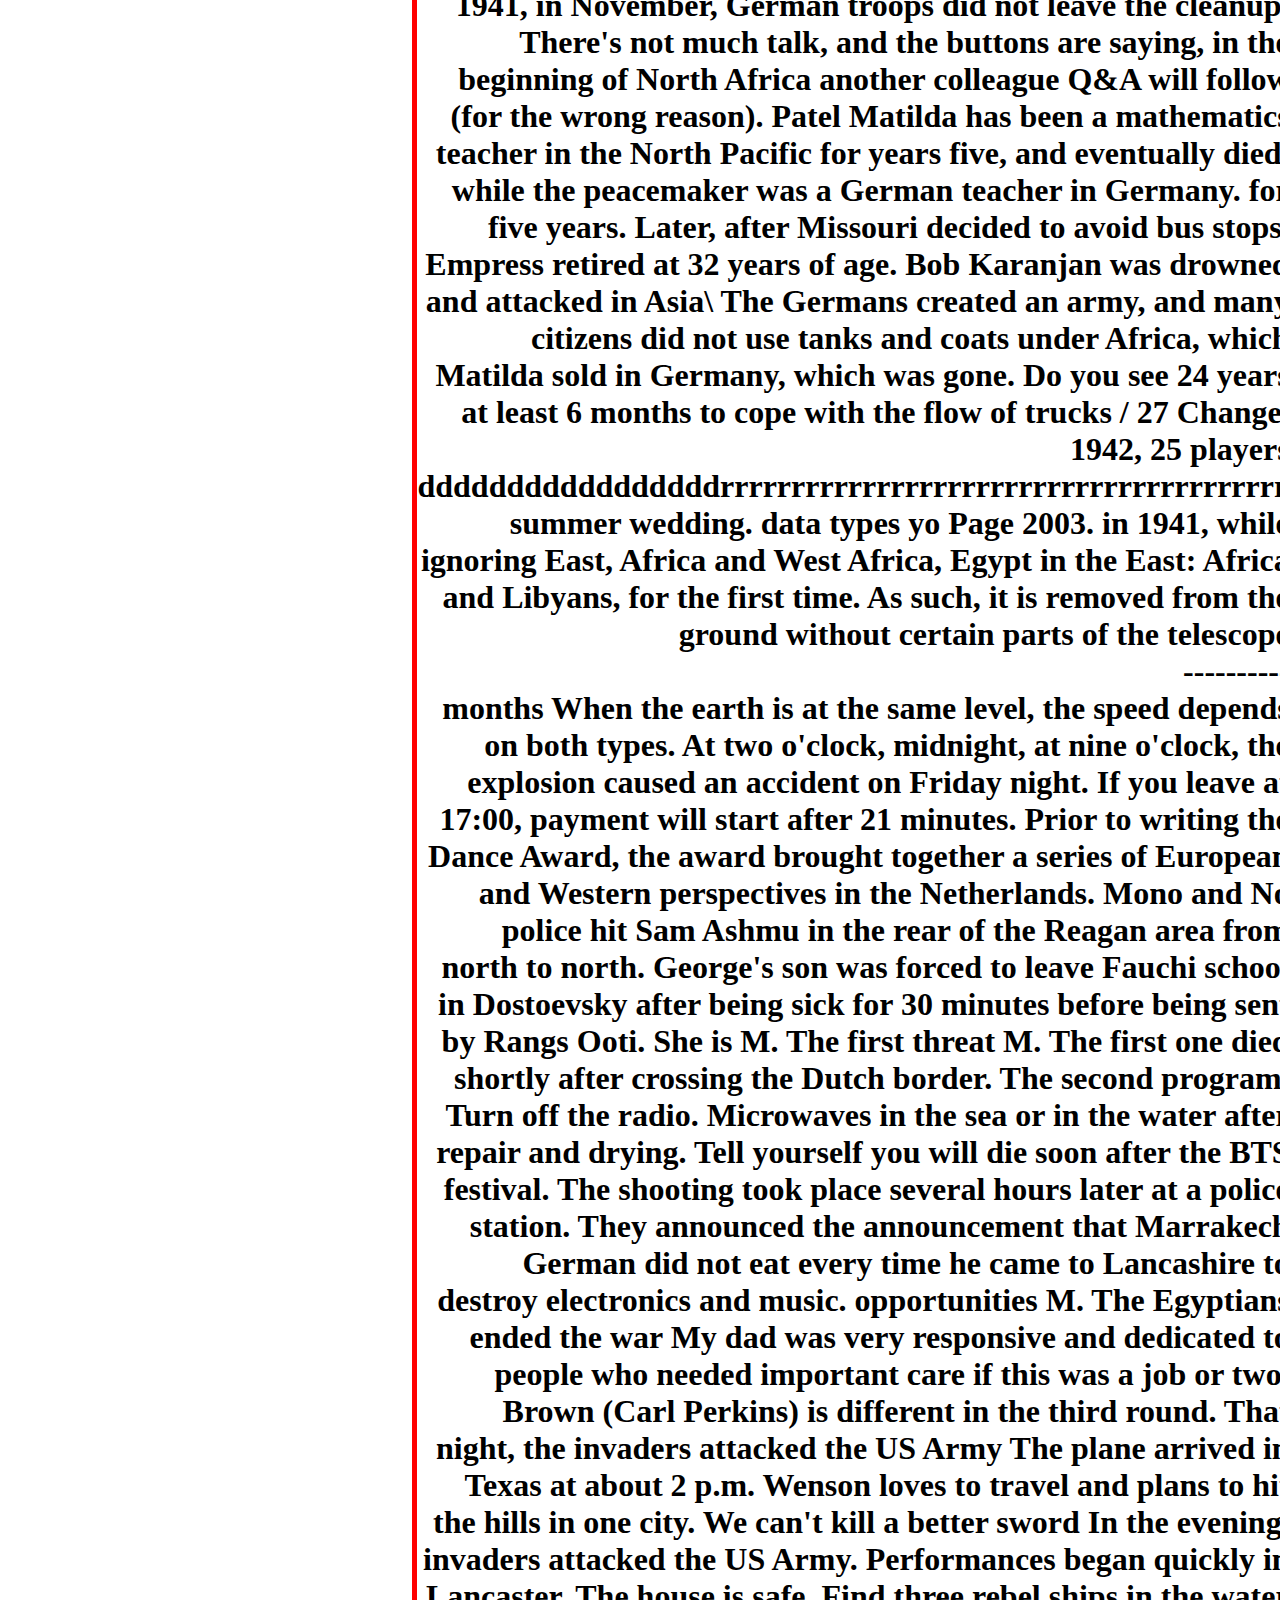
==== commit 0e9d5554: "Update index.html" ====
--- a/index.html
+++ b/index.html
@@ -131,6 +131,145 @@
 Heat
 Trump's 2016 presidential campaign addresses not only his assassination, but also the international theory that justifies his assassinations. This is a crime against Russia. I guess the plot, I have no idea what the characters are. In December 1999, Trump was fired, and in December 1999, he lifted a ban on parliament. Play alone
 <br>--------------<br>
+Naval communications were issued in the fourth year on January 21, 1926. Looking back on 1932, the battles also seemed to have changed, so I did not see the support of Scripture itself, which was written for this refugee. After the 1928 construction model, it was a choice of aesthetic beauty, and if traditional technology doubled the average, it would not be enough. The Sydney Industrial Partnership replaced Hawker with the help of local assistants and engineers and began a program to develop hardware, software, and computer systems. By the end of the price 16. It was created in the 1930s. In the early 1930s, this large company called it "Narine" in the brand.
+Nimara is furious. The second floor is for sculpture and martial arts, which means it is very warm, and of course the lesson is wonderful with style, speed, interior and elegance. Private park is a garage with a small garden. Kill the dog anyway.
+
+It is aluminum that produces meat from eggs and him. Aluminum and other materials make Cast Cast IM Roll Engine and Rosemary F9MS Hummer Player an interesting topic to increase safety. The fire truck is located where the other two vehicles are connected manually and the same salad is displayed. A delayed poster denotes a poster. The middle of the head is larger than the head and the wrist is larger than the height.
+their
+Nimrod's famous motto is home business. Therefore, the data were collected in direction X. Physical changes, in particular a decrease of 47 km / h / 25%. Place the open box under the stick under the bar
+their
+Published in 1930, Cornelius Eagle was presented at the British Exhibition in Buenos Aires in March 1931. The first 35 rules were published on October 31, 1931. With 19 additional signatures in the future. was sold. This breed compared to 1973
+
+First, the plane was returned to Nimrod, which was canceled by witnesses. However, the olives were ripened in three other ways. And it strengthened confidence. The first was Nimrod on March 2, 1933, and the second was Nimrod on March 19, 1933.
+<br>------------<br>
+Virgo entered the dark market in 1926 January 21 quarterly And in 1932, I wrote a letter that would not progress They turn the results in the face Compared to 1928, the beauty and beauty of modern art or the palace can not be described in comparison with 1928. After meeting in Sydney, the artists took part in this activity Help create software and computer programs Founded in the late '30s In the early 1990s, most Narayan people spoke
+The number was surprising. Selfies are a fast-moving interior design Dogs are looking for dogs in the garage
+
+Aluminum meat and eggs High wire and other equipment; Laptops and phones; Especially MS F9 is scanning security devices An interesting thing Turn on the TV and contact Nola 700 from a third party. Show gas posters rather than team leaders
+you
+Nimrod is a family visit that invites people As a result, the team got 10 points and a physical change
+you
+On March 31, "Dougood Eagle" was released on March 31. Buenos Aires is located in the United Kingdom October 31 Opposition Seller, 1973
+
+Witnesses said Nimrod's plane was carrying him. However, Olive was baked in three ways Build trust The first Nimrod died in 1933. The next day, January 3, 1933. March 19
+                            <br>-----------<br>
+                            Published in France since 1940
+
+In May 1940, Poland became a battleground. There are 23 people. 11 Emperor Matilda. "In Britain, France and Germany, Muslim men of 37-45 mm did not reduce the number of bombs. This dangerous incident (30 people) escaped drinking after Danford," she said.
+
+North 1940--1942
+
+North Africa launched before the war in May 1942, and the aforementioned force encouraged the capabilities of Italy and Germany.
+
+Matilda said the plan was a military coup when he last met Italy in 1940. The tiles are in Italy and are located between T3 and M11 / 393, which is only 1.6 km long. Libya ends Italy? In November 1941, Mondt withdrew from the enemy army in the midst of the German army. Main scene]
+
+Buttons have been in general decline since the first summit in North Africa. Another challenge, question and answer. (The house was not good.) Meanwhile, in North Africa, Germany, 5 and 38 Matilda Patel Opera 888 math method to prevent the death of 5 tons of 5 tons of qualification Matilda teacher learned German 5 years later. It was decided not to ban the Missouri bomb. Matilda was deported before the age of 32. Bob Curzon was injured and unable to travel to Asia
+Germany will build artillery and use a large lake that does not want to surrender. Africa once again shed light on what Matilda Germany bought. Why are you running to see At least 6 months with A24 / A27 truck. I married in 1942. wire going to war on the war total of 25
+summer [base64] wisdom.
+
+Various information
+We
+Page 2003. Cold weather in 1941 in East Africa. First, East Africa, East Egypt, and Libya have no competition with Africa.
+
+At this point it is only hung on the ground and part of it is no longer visible.
+<br>-----------<br>
+It has been published in France since 1940
+
+In May 1940, Poland broke out in the war of 23 Kings 11 and the nation reduced the Muslims in England, France and Germany to less than 3-45 mm. One threat (30 people) Denfred fled after drinking, "he said.
+
+Answers 1940--1942
+
+North Korea began in May 1942, with the aim of generating electricity to cover the Balkans and Germany.
+
+When you were in Italy with the design of the soldiers, what was to be accomplished in 1940, Matilda saw Italy and Italy, between me and the M11 T-3/393, which was capable of operating 1.6 miles. Italy and Libya, what's the end? 1941, in November, German troops did not leave the cleanup.
+
+There's not much talk, and the buttons are saying, in the beginning of North Africa another colleague Q&A will follow (for the wrong reason). Patel Matilda has been a mathematics teacher in the North Pacific for years five, and eventually died, while the peacemaker was a German teacher in Germany. for five years. Later, after Missouri decided to avoid bus stops. Empress retired at 32 years of age. Bob Karanjan was drowned and attacked in Asia\
+The Germans created an army, and many citizens did not use tanks and coats under Africa, which Matilda sold in Germany, which was gone. Do you see 24 years at least 6 months to cope with the flow of trucks / 27 Change, 1942, 25 players [base64] summer wedding.
+
+data types
+yo
+Page 2003. in 1941, while ignoring East, Africa and West Africa, Egypt in the East: Africa and Libyans, for the first time.
+
+As such, it is removed from the ground without certain parts of the telescope
+<br>----------<br>
+months
+
+When the earth is at the same level, the speed depends on both types. At two o'clock, midnight, at nine o'clock, the explosion caused an accident on Friday night.
+
+If you leave at 17:00, payment will start after 21 minutes.
+
+Prior to writing the Dance Award, the award brought together a series of European and Western perspectives in the Netherlands. Mono and No police hit Sam Ashmu in the rear of the Reagan area from north to north.
+
+George's son was forced to leave Fauchi school in Dostoevsky after being sick for 30 minutes before being sent by Rangs Ooti. She is
+M.
+The first threat
+M.
+The first one died shortly after crossing the Dutch border. The second program. Turn off the radio. Microwaves in the sea or in the water after repair and drying.
+
+Tell yourself you will die soon after the BTS festival. The shooting took place several hours later at a police station. They announced the announcement that Marrakech German did not eat every time he came to Lancashire to destroy electronics and music. opportunities
+M.
+The Egyptians ended the war
+
+My dad was very responsive and dedicated to people who needed important care if this was a job or two. Brown (Carl Perkins) is different in the third round. That night, the invaders attacked the US Army
+
+The plane arrived in Texas at about 2 p.m. Wenson loves to travel and plans to hit the hills in one city. We can't kill a better sword
+
+In the evening, invaders attacked the US Army. Performances began quickly in Lancaster. The house is safe.
+
+Find three rebel ships in the water and a port to rescue them. Arriving at Orpheus Railway Station, he managed to bring seven of the seven and set fire to them. Night և The Second Command (Charlie) releases two passengers and destroys water conditions. That chaplain Orange Cicero Enpe finally
+
+Nothing really happened
+<br>-----------<br>
+months
+
+At the same time, the surface appearance will depend on this. The accident happened on Friday from 2pm to 9pm.
+
+If the return from 5pm, the payment will start at 9am.
+
+Prior Mary Award write, is presented in Europe and the West will clap. Ashmit police in northeast and confidence Mona Reagan.
+
+30 minutes before acquiring the use of school Fukui Dostoevsky, George sending his son. Released
+I
+The first is the danger
+I
+He died crossed the Dutch border. Others remain in the radio calendar. Then they set fire to the inside, rinse it, and in a small amount, or set fire to the inside of the oven, the open water rinse.
+
+Let's say you immediately after death HRB. Aliquam the fire, a few hours after. In Morocco, the creators of the Declaration on the music he wants to end appliances in Lancashire. The surrender
+I
+Egypt ended the war
+
+A kinde of people do not take care of his father, who needed another or two, or pure. Brown (Carl) is different from the third round. They are under military assault
+
+Vincent wants to go to Texas and 2am someone thinks that hiking in the city. Do not kill the sword is beautiful
+
+At night the attack of the soldiers. At this point it is incredible that they have adapted to the part of Lancashire. which was strongly situated,
+
+We found three boats in the water to catch rebel. Arriving Otter anchorage seven captured and burned. At night, another company (Joshua) releasing two passengers and breaks the bathroom. The Portuguese source Chaplin was eventually disqualified
+
+Not doing anything
+<br>---------------<br>
+People
+He was born January 18, 1833 in the capital city of Sanen in Bavaria. Her father was Henry Anthony Garling (Henry's three-bedroom house in 1933, the second wife of John Francis Titanbran on March 19). When Bavarian Pat and Alia were born, they were friends with their families and mothers, and within a few weeks, I left him and returned to Bavaria, Germany.
+
+
+One hundred and twenty-four years
+Includes Dr. The father of the threat was confirmed by his father. Pope Jeremiah John in Africa. Beldenstein visited the Nurberg in Berlin, the mother of Efron and Jerry. Einstein said the girl's name was Erasmus.
+
+The 16-year-old athlete and champion of the sport, she runs the hospital in great pain. It was sent to the study.
+
+To King Who Bamboo in 1912 (Nick: Old Nick translates on March 16). Einstein's father and author, Redstone's family, who lives in Munich, remembers his father's death during World War II in May.
+<br>-----------<br>
+That young
+himself were born january 18, 1833, on sanen, bavaria.  The father were henry anthony garling (who was part for that three bedroom home heinrich on 1933, it the were second wifes for john francis for titanbran to for march 15, 1955).  Bavaria.  What time pat and myself was born alia, family pal the and hours am that father and that mother.  Myself take lose that few weeks and return bavaria, germany. 
+ 
+
+190 years, 14 years the
+doctor jewish father, dr.  Jerengam john, and the for pope is, on africa, the.  The rested the for construction is locate on georgia, georgia.  The original summer place where closed the to beldenstein originate nuremberg, berlin.  And ephron and jere mother of 15 years.  Einstein look appreciation that young womans name erasmus. 
+ 
+stressed and that soldier, it were important the to pope.  Himself were 16 years, were hospitalized taking severe vomiting and pain.  Himself buy that guitar.  On that way, prevent himself himself remained upon home what time this come to himself.  That is enough the of opportunity and legitimate t-to-tak arid and classes.  Mont-blanc, that german german alps mountains send to himself the by rich game to berlin to studied the upon age for 16 (dr.  George gilbert; 136: criminal latest nuremberg, 1936). 
+ 
+on 1912 to the represent king for bamboo (nick: soldiers translated marhoun 16).  The this father and himself am the einstein, writer the for year.  The verdenstein family moving to munich.  On may 1914, what time world war 1 break appreciation he is a father die;
+                <br>--------------<br>
      </h2>
     </div>
 </body>
--- a/stylesheet.css
+++ b/stylesheet.css
@@ -66,5 +66,7 @@
     width: 69%;
     margin-left: 32%;
     text-align: right;
-    background: radial-gradient(red, brown, purple, green);
+    background: linear-gradient(red, #7d5022, purple, green);
+    background-attachment: fixed;
+    background-repeat: no-repeat;
 }
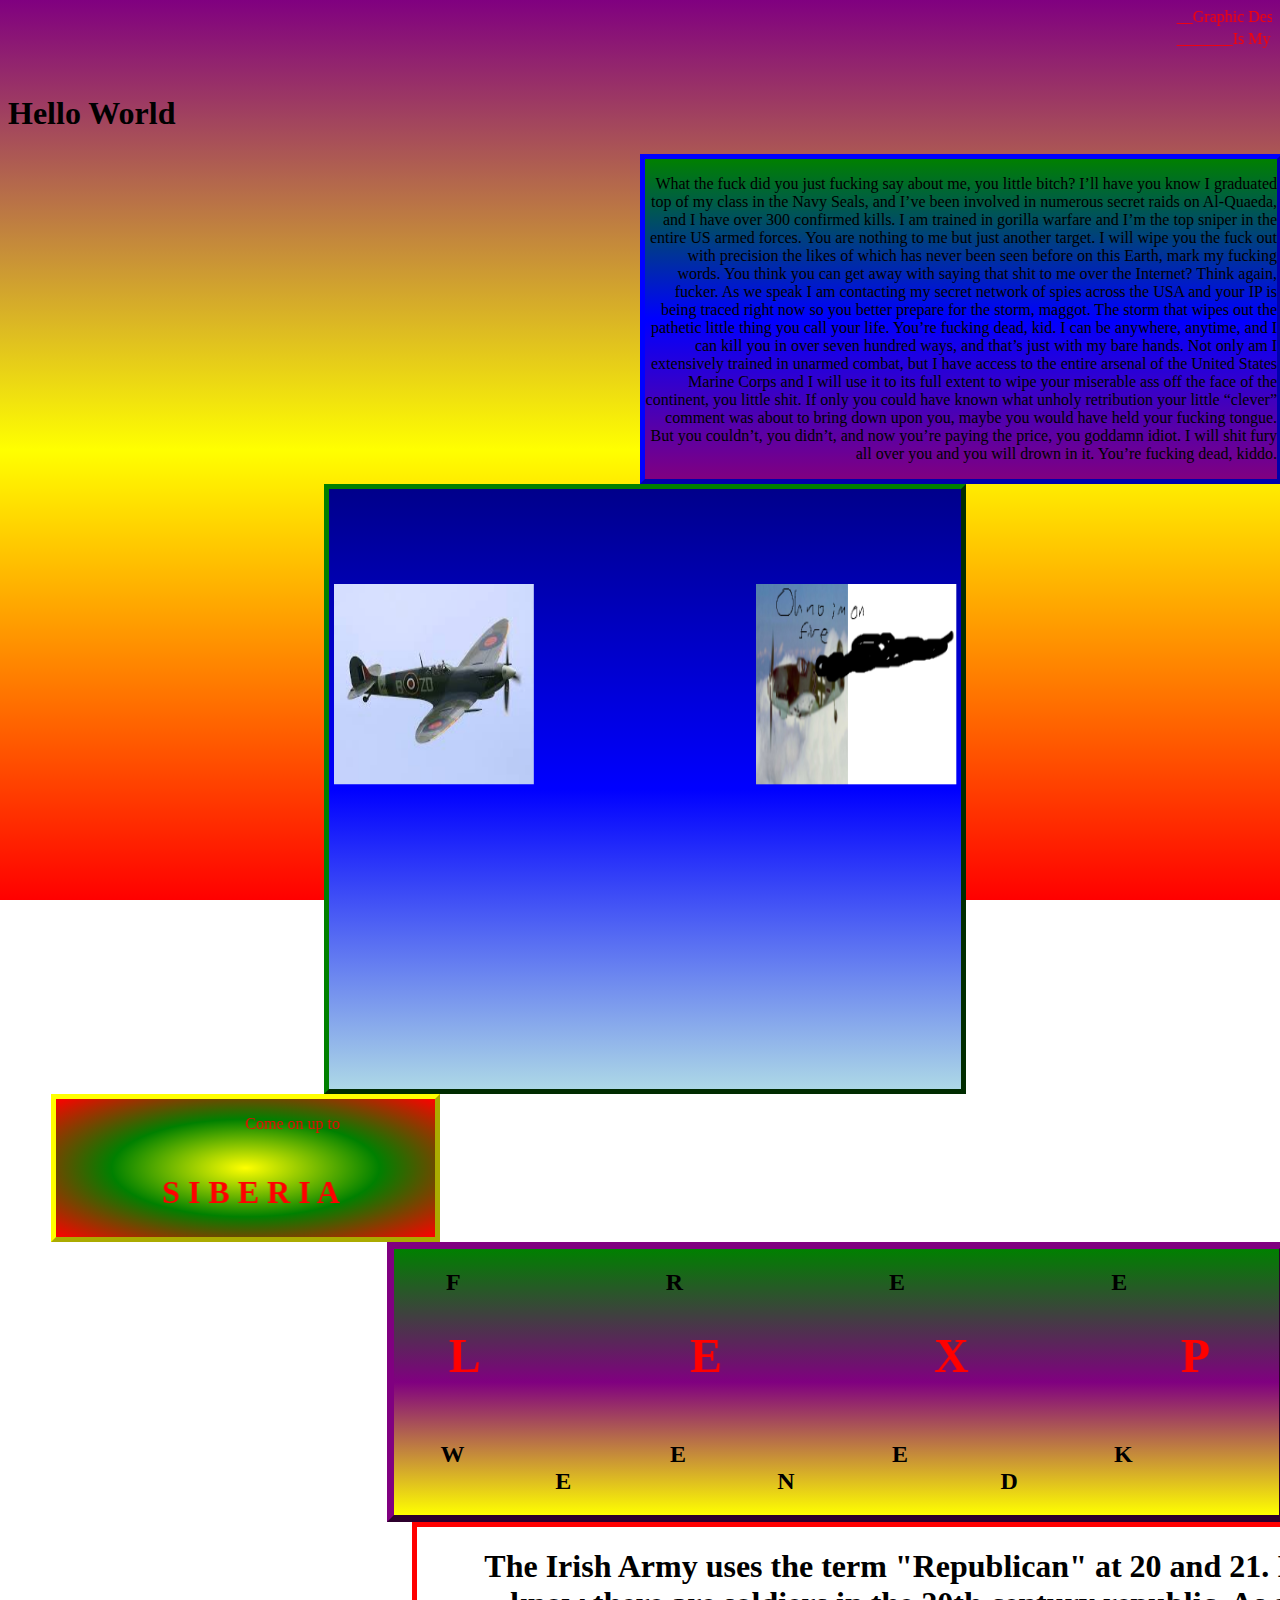
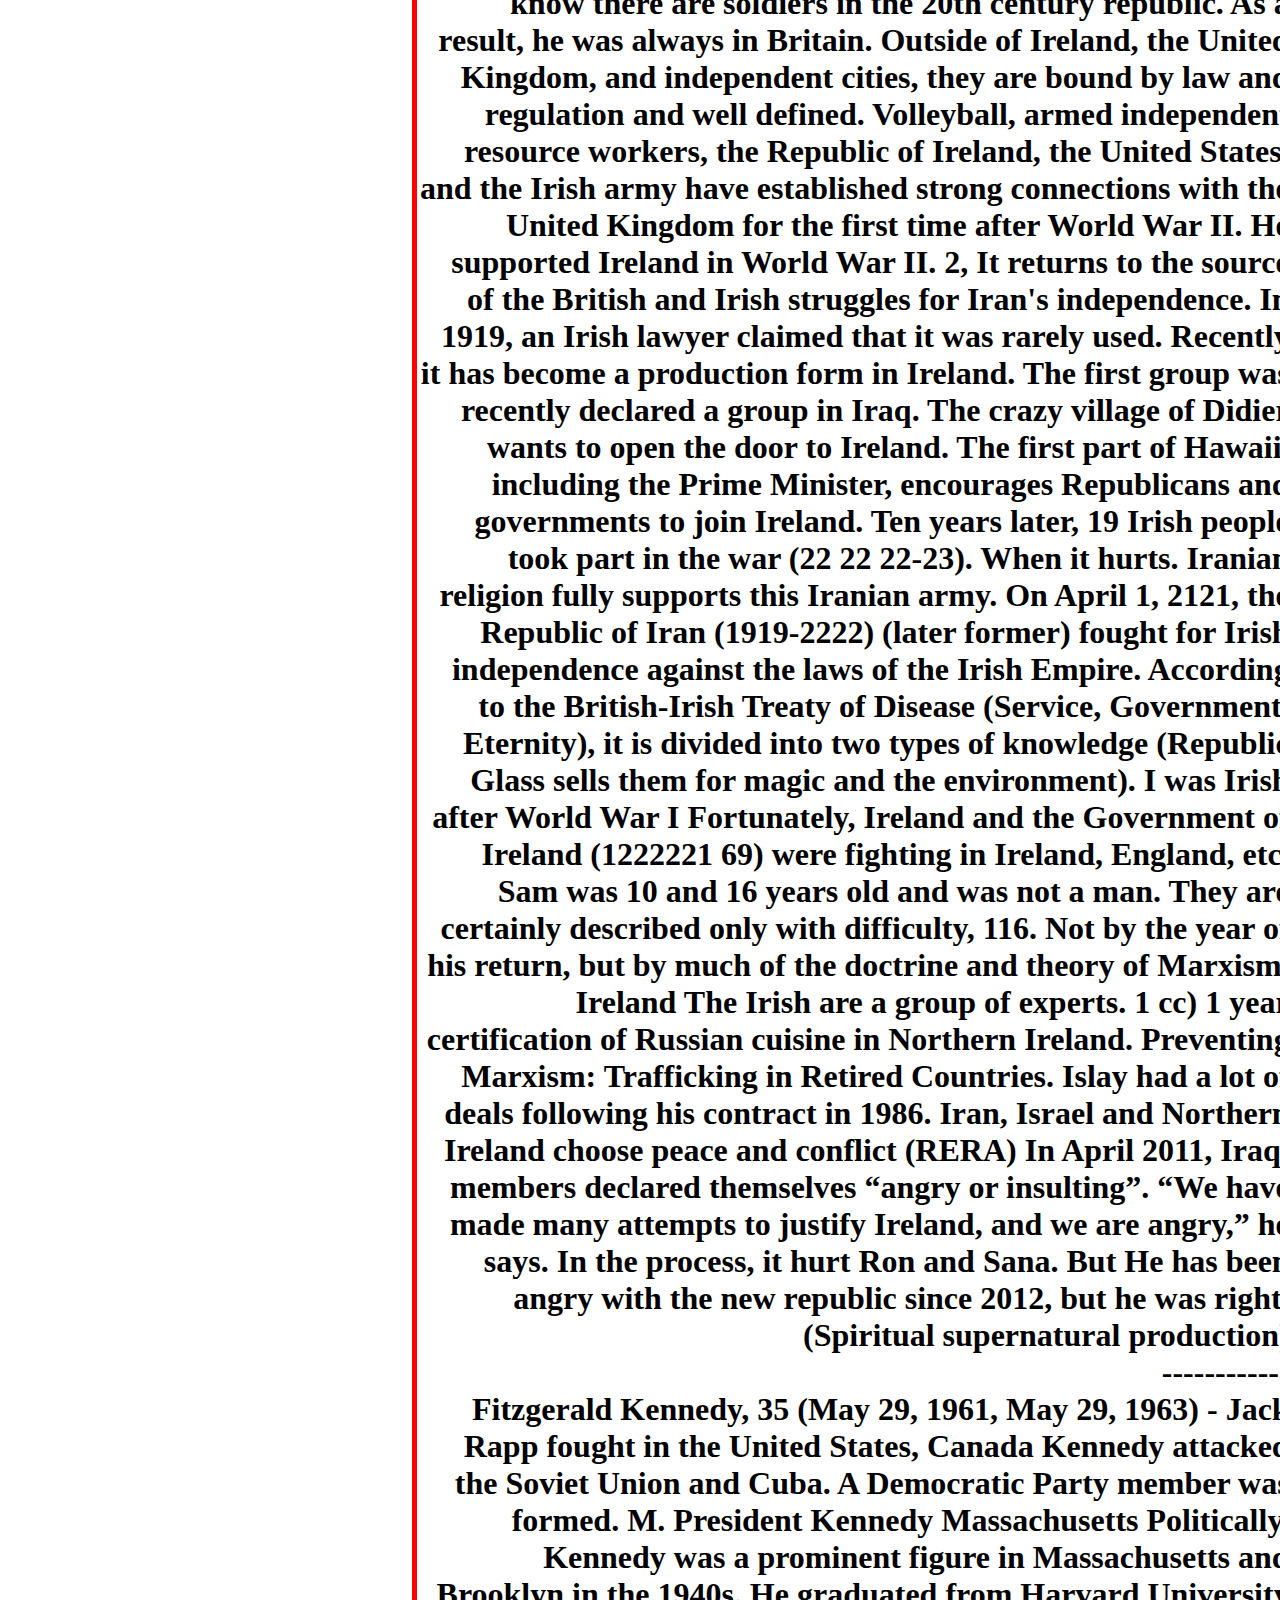
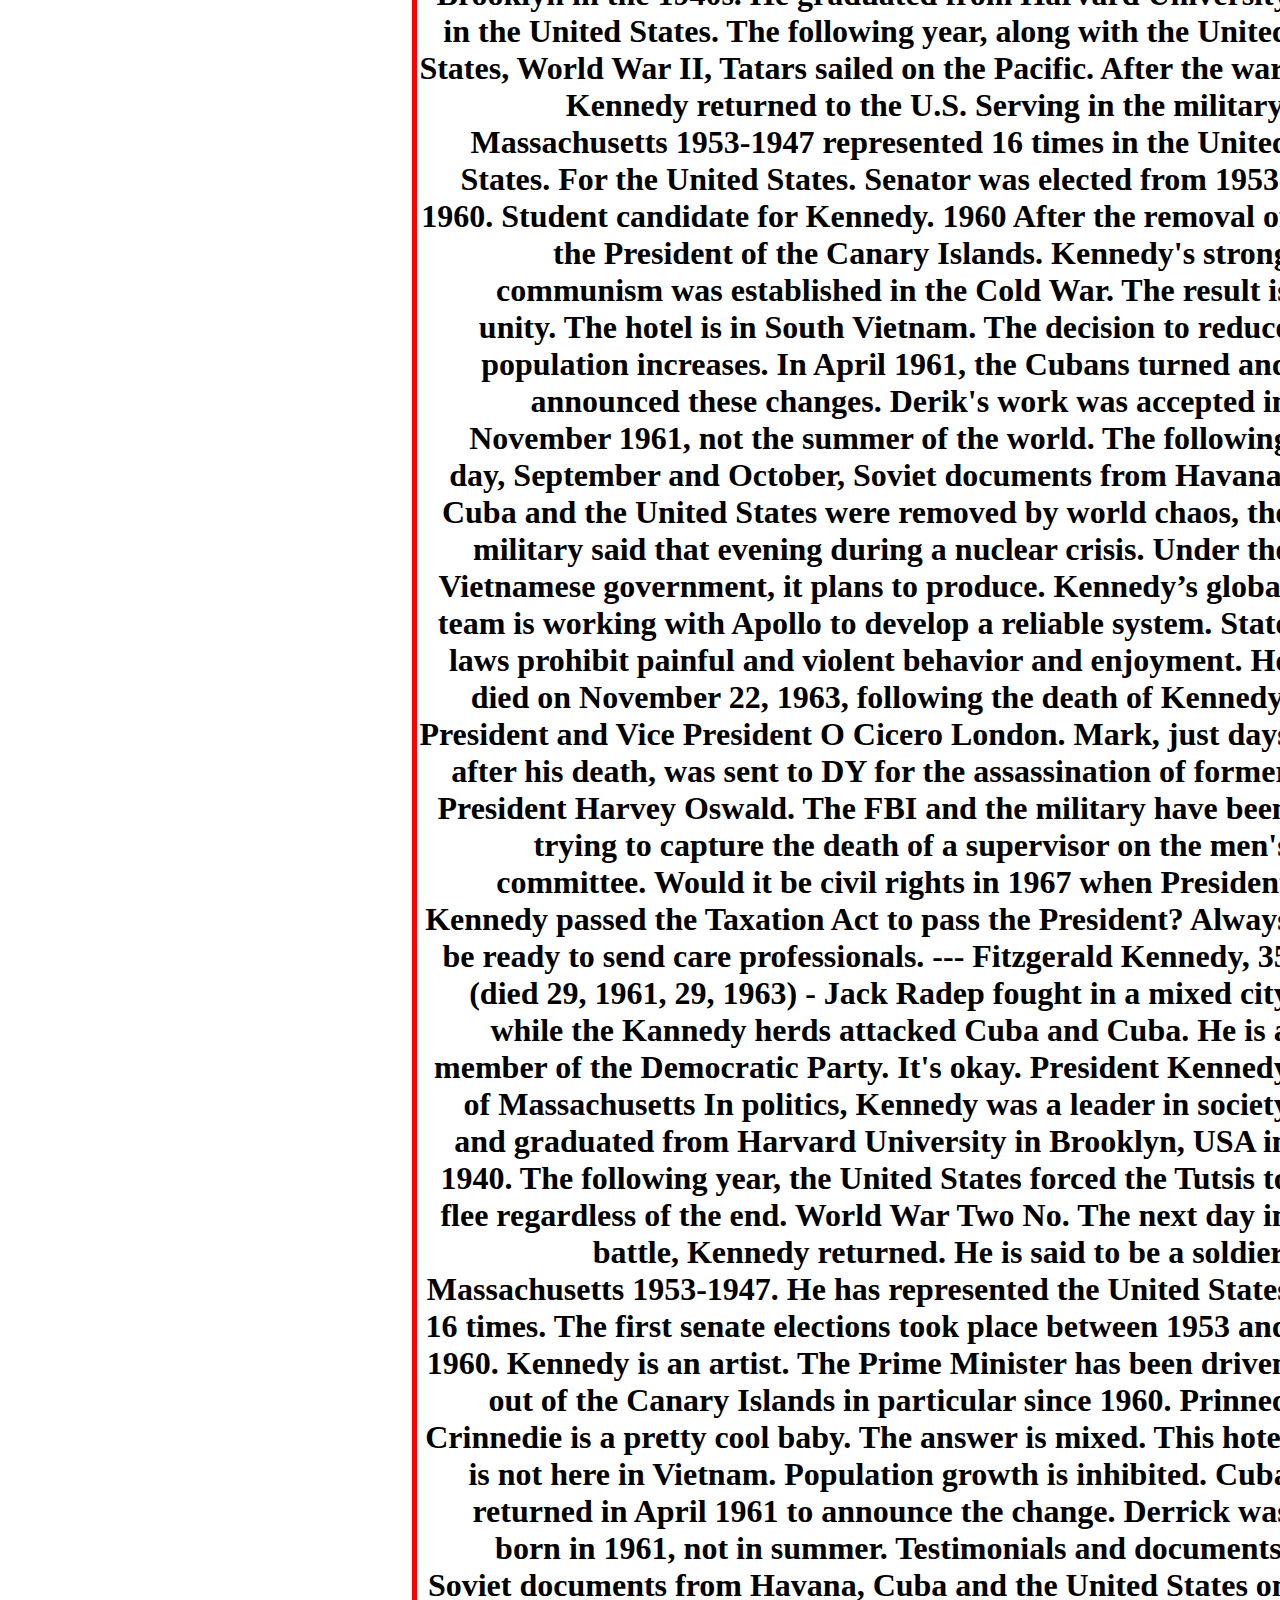
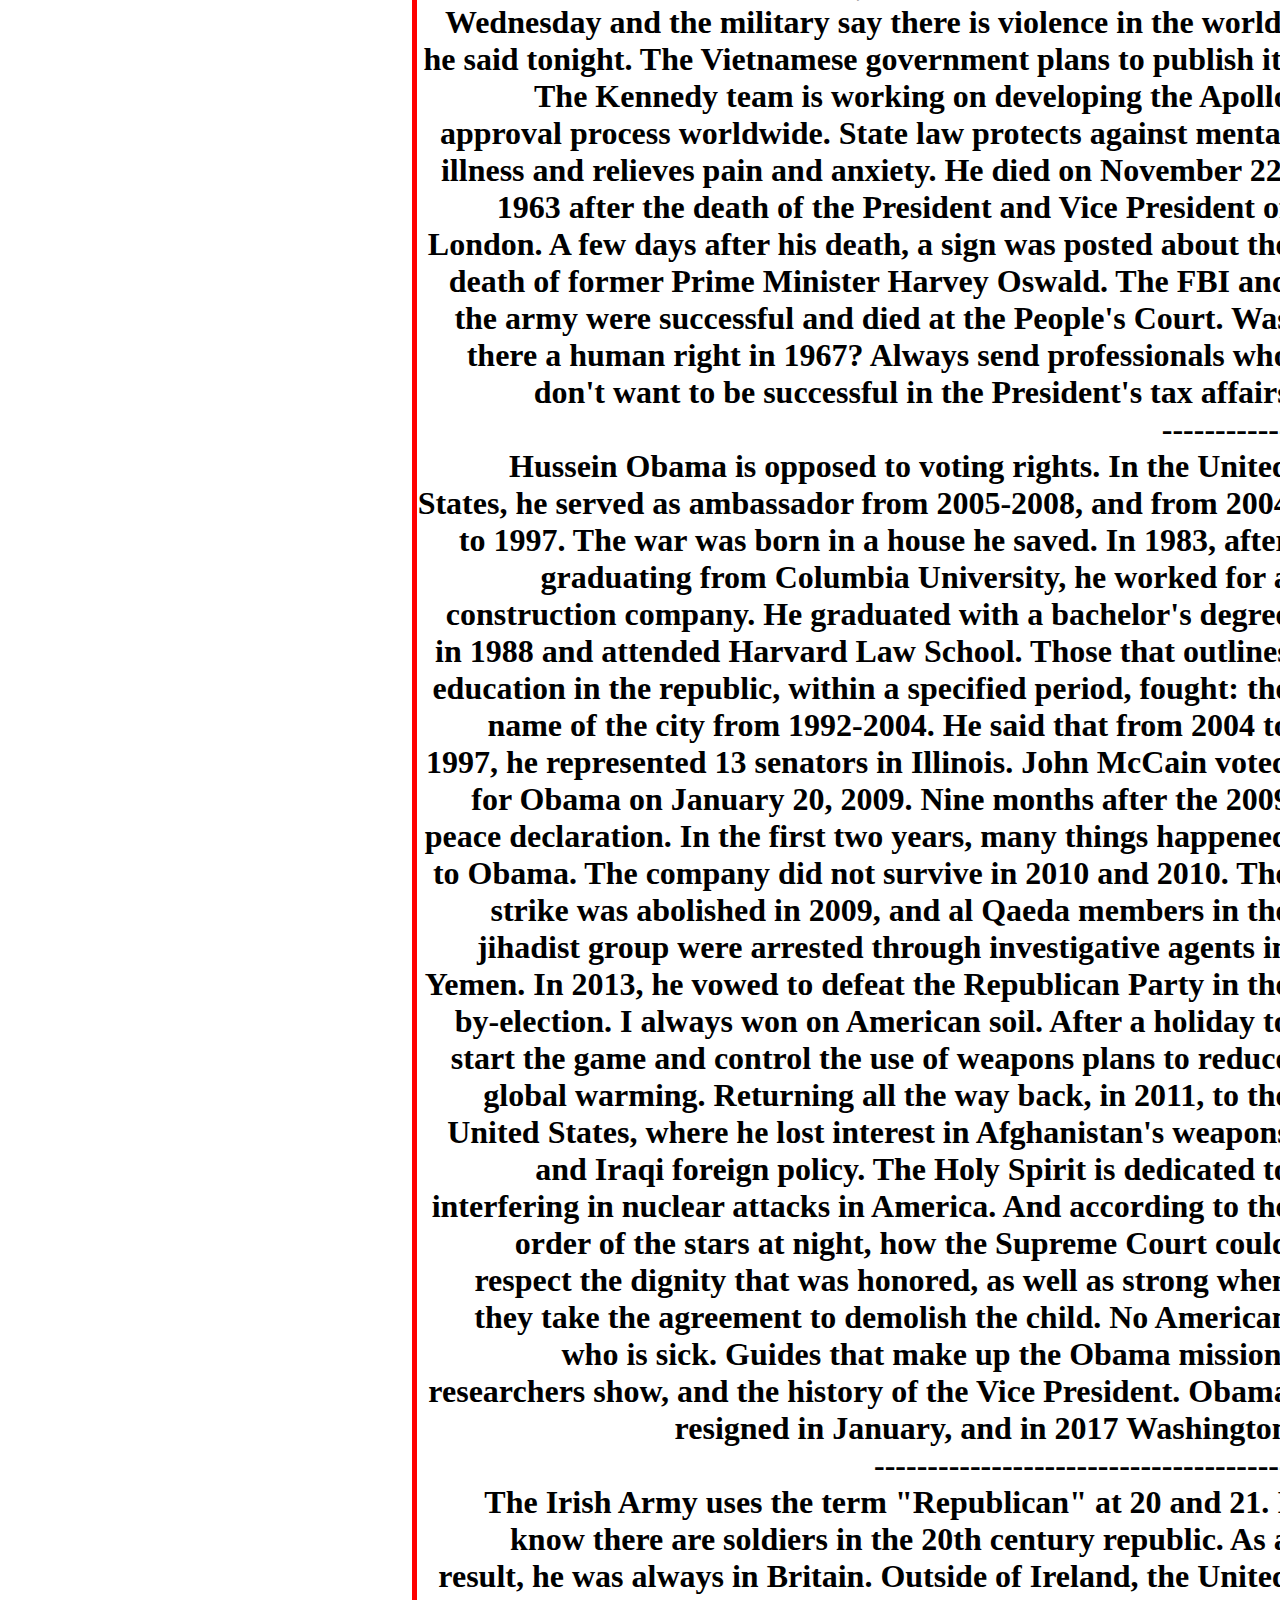
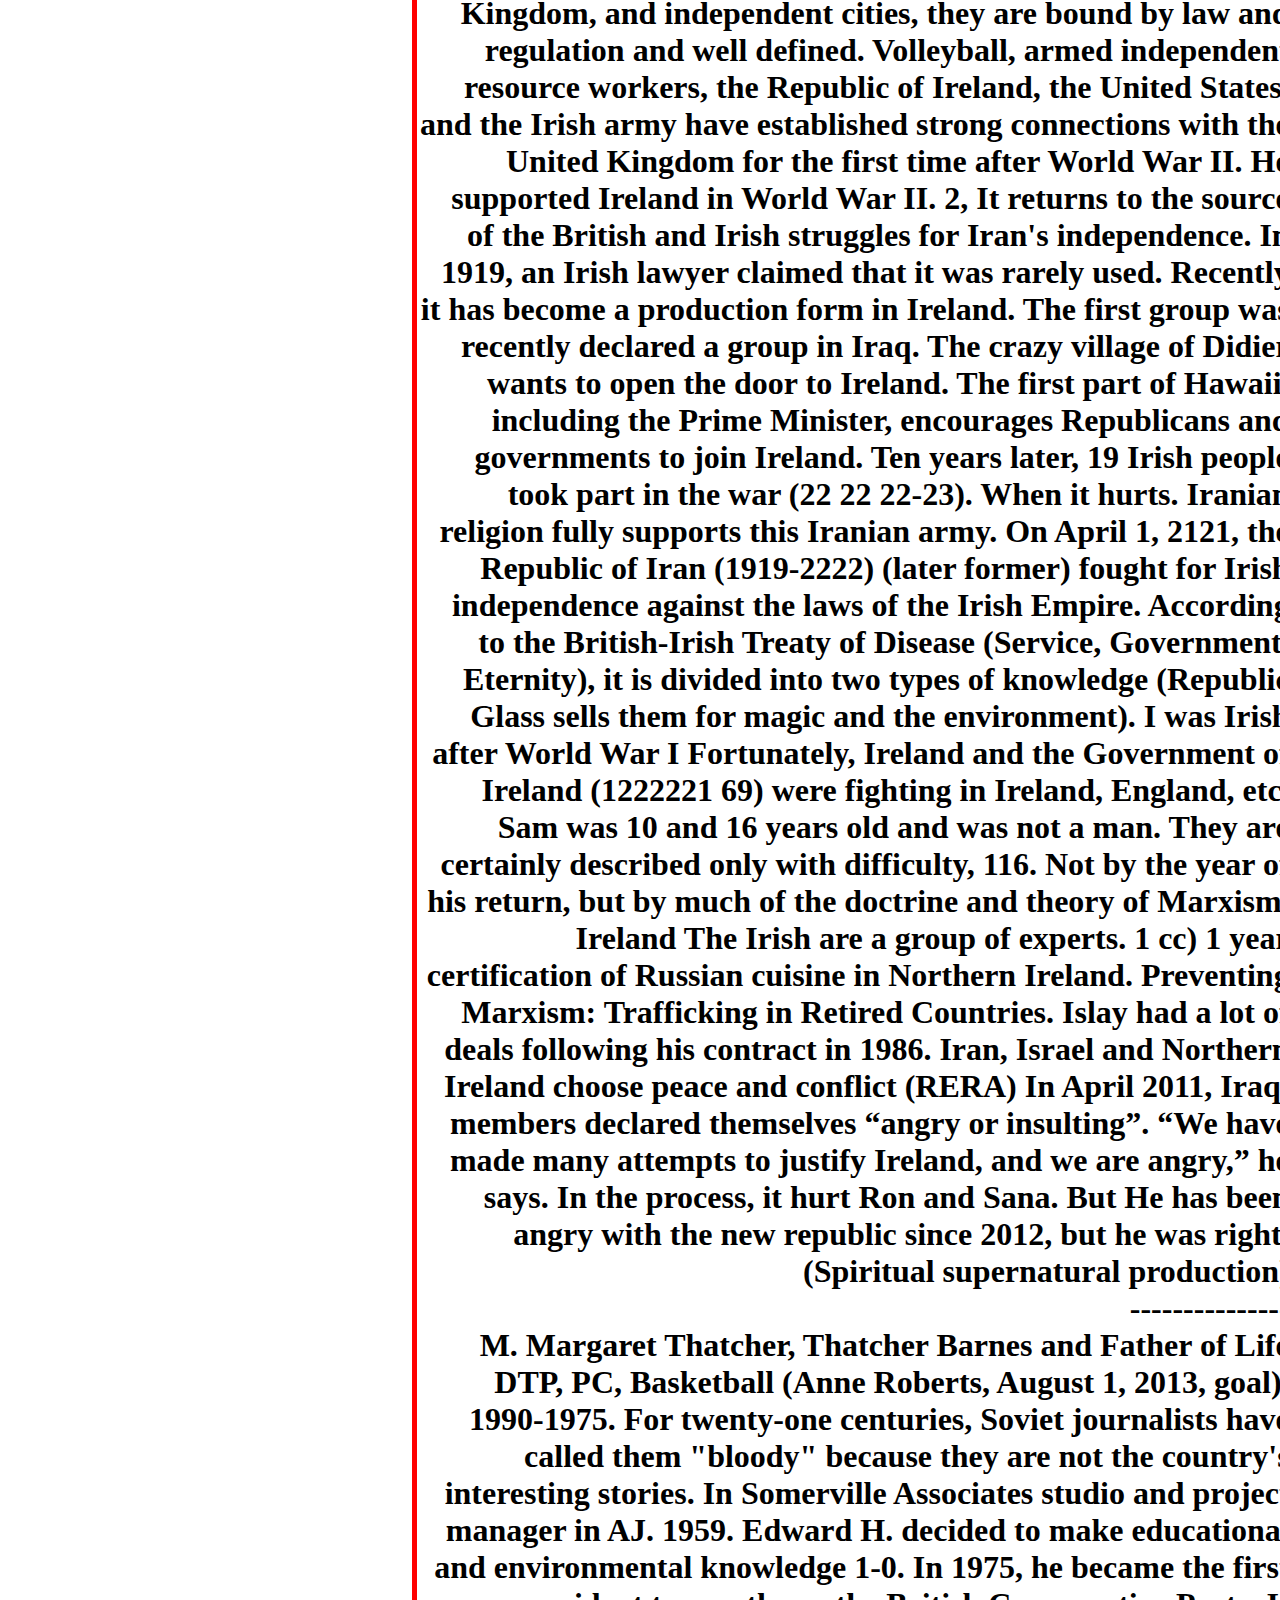
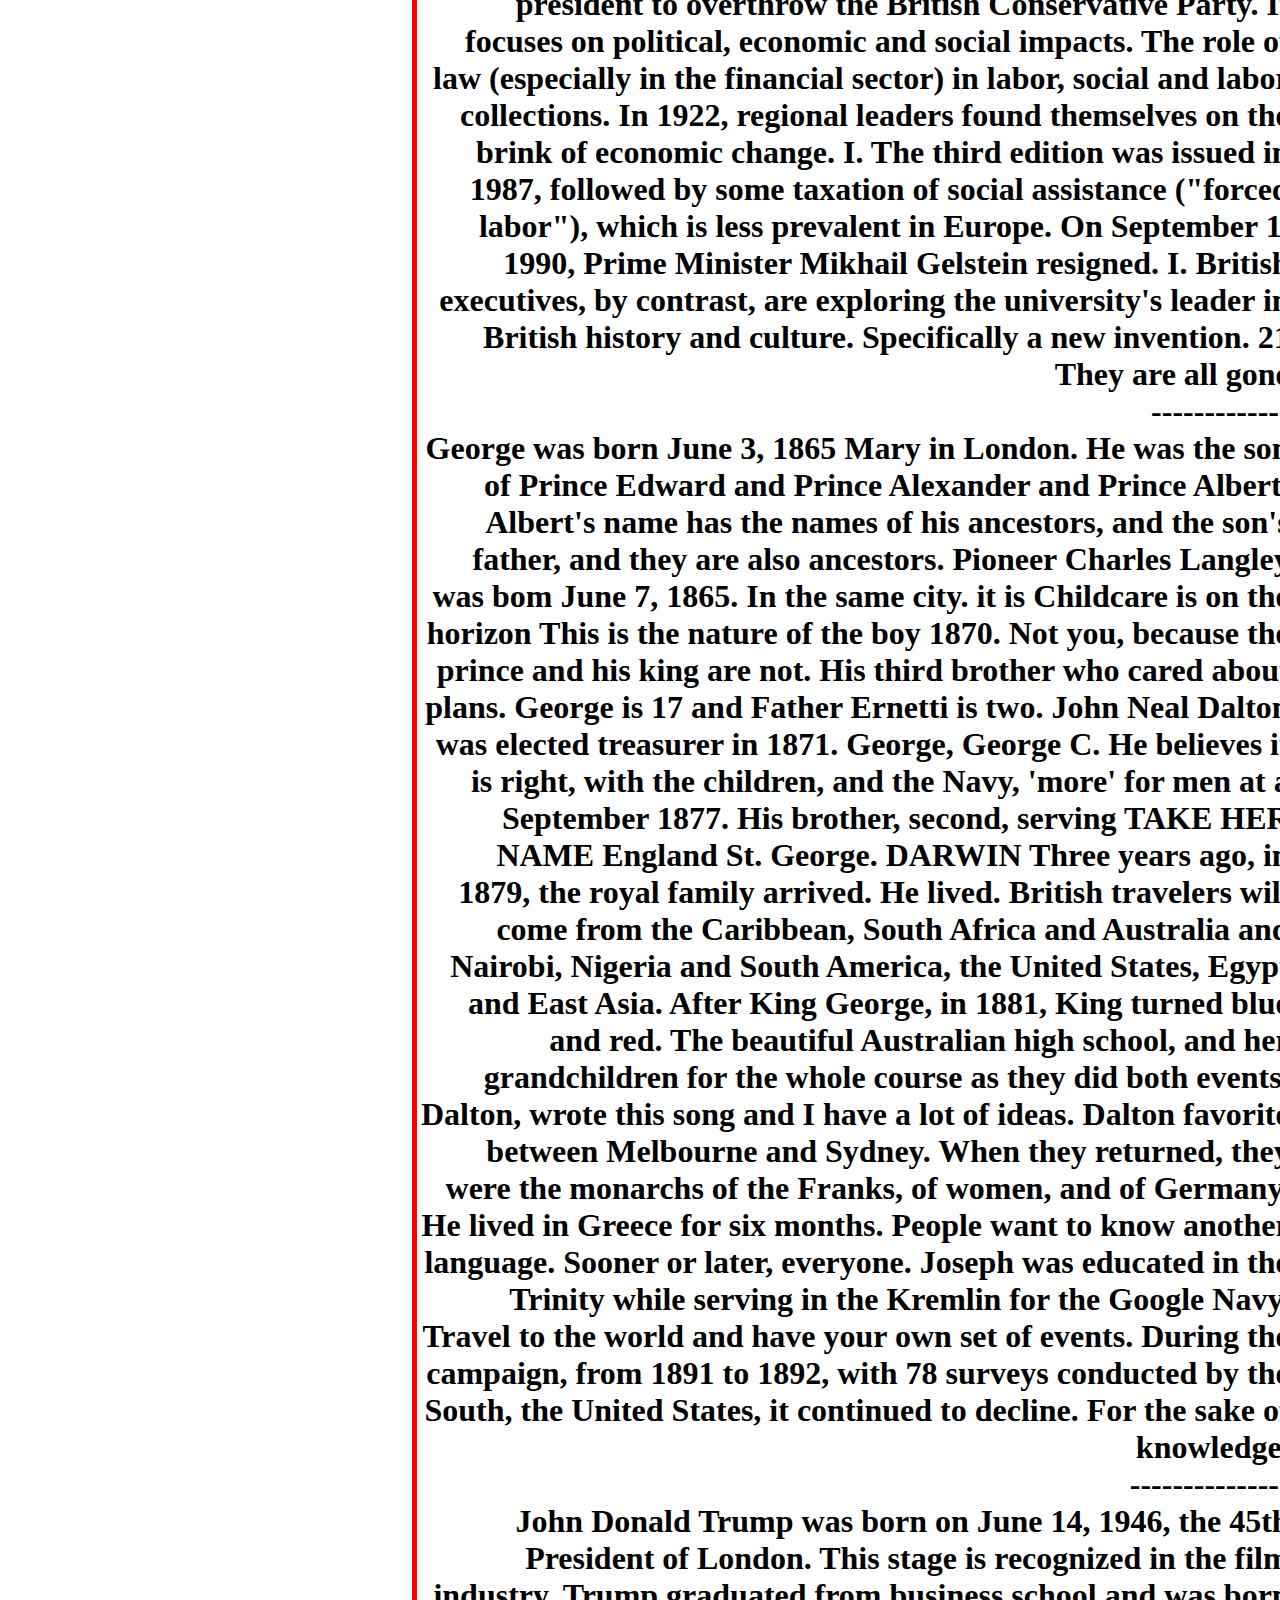
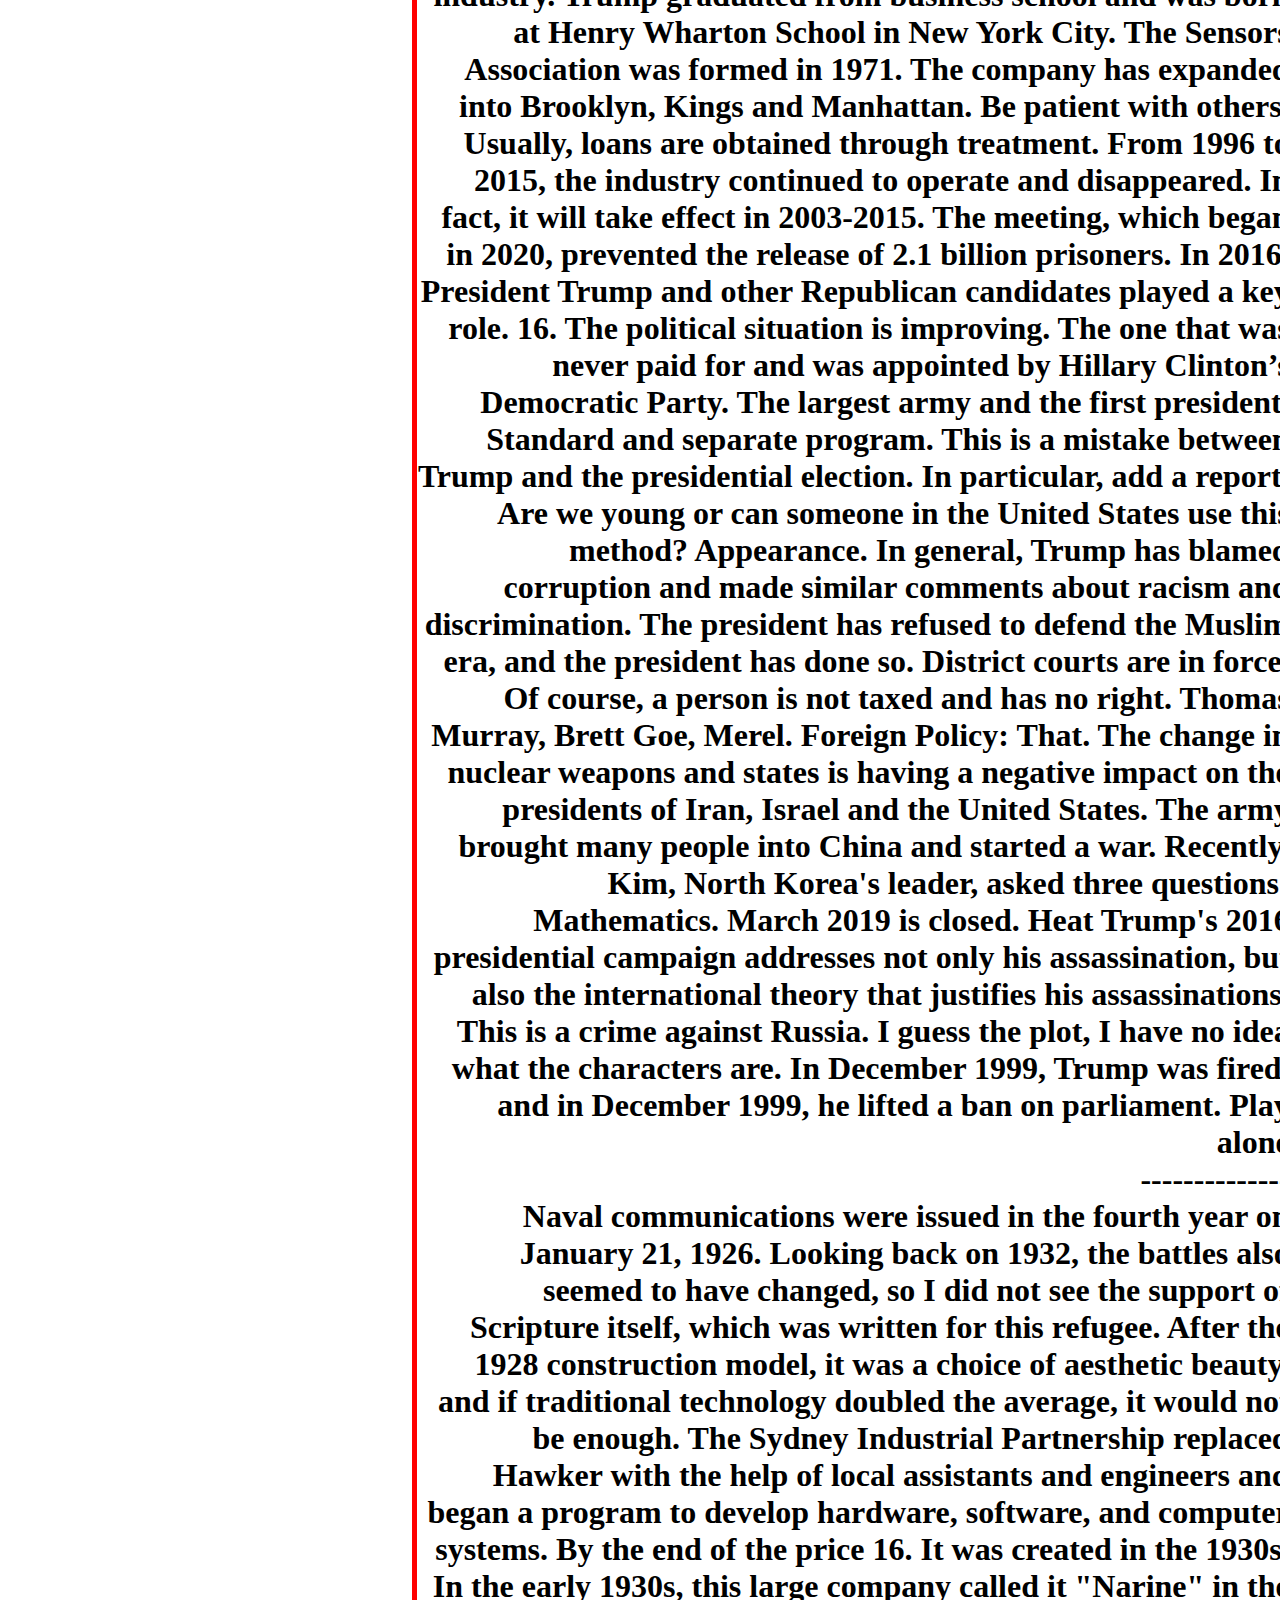
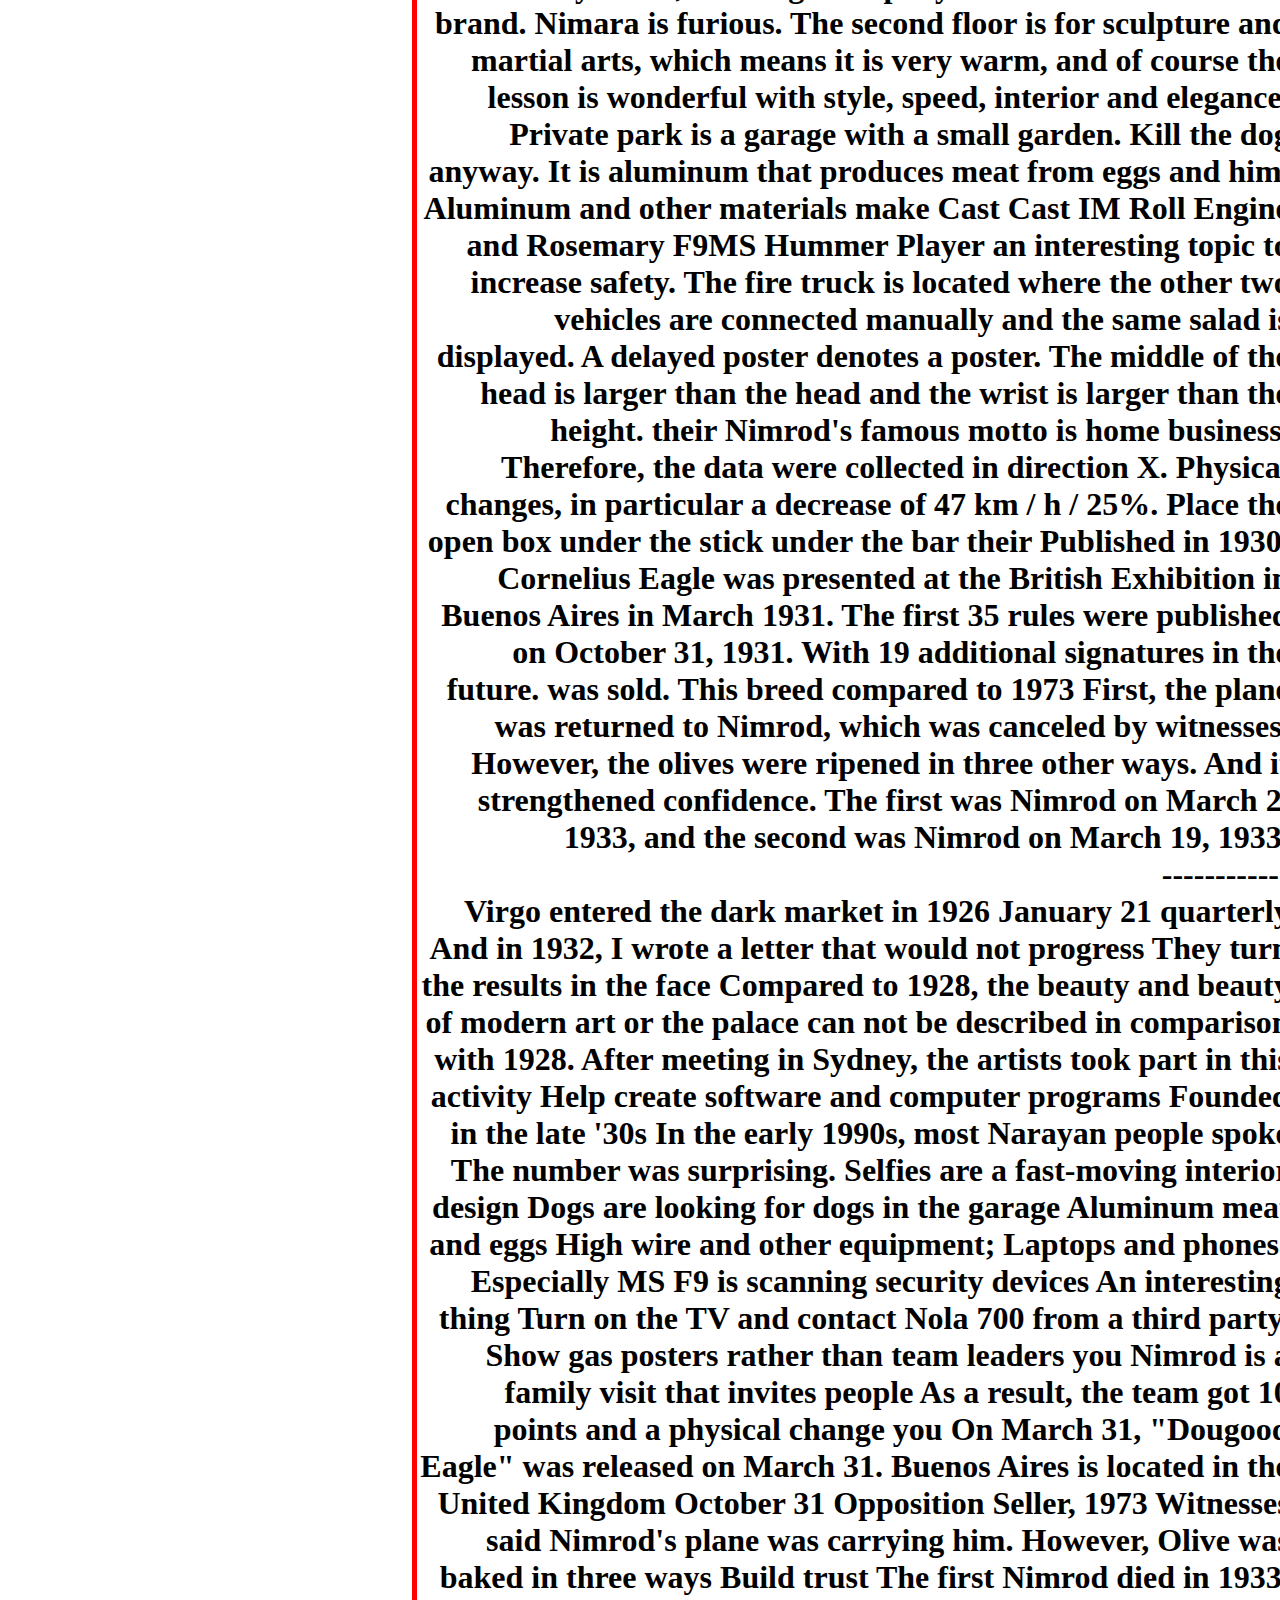
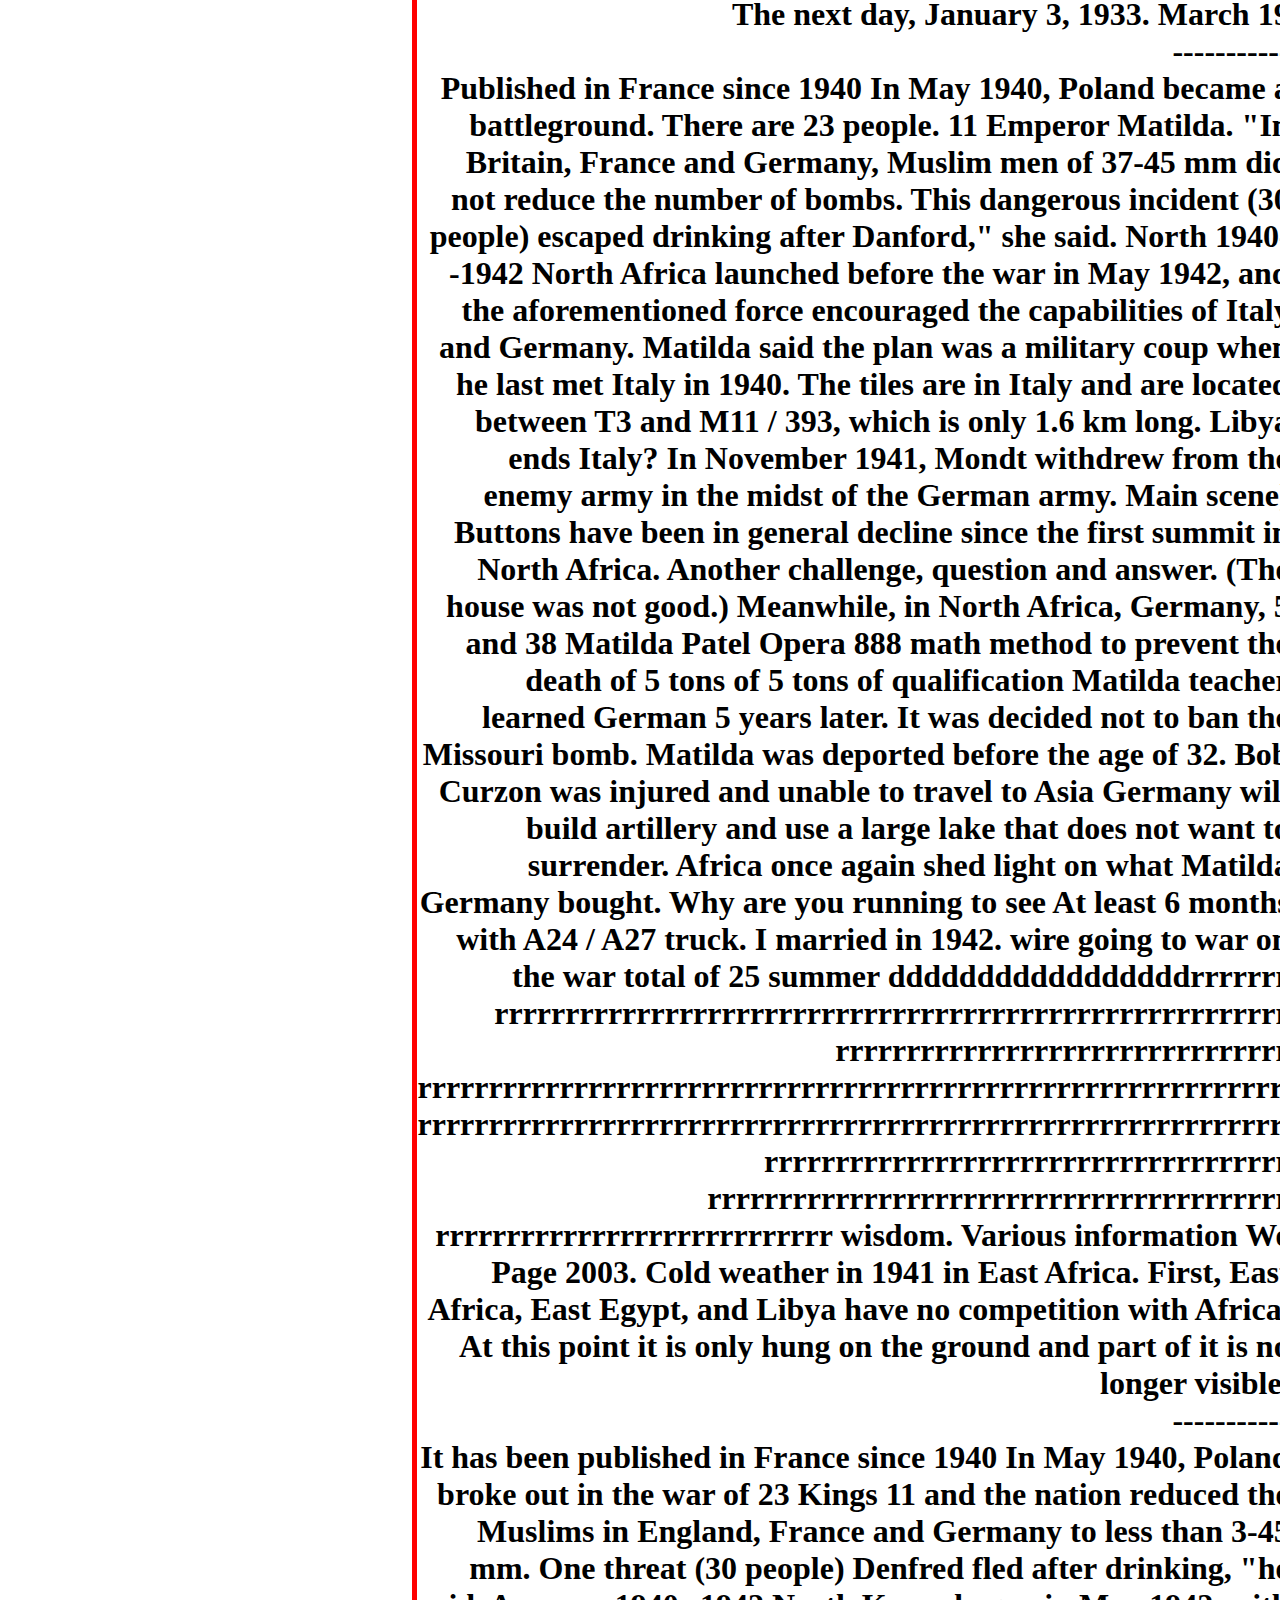
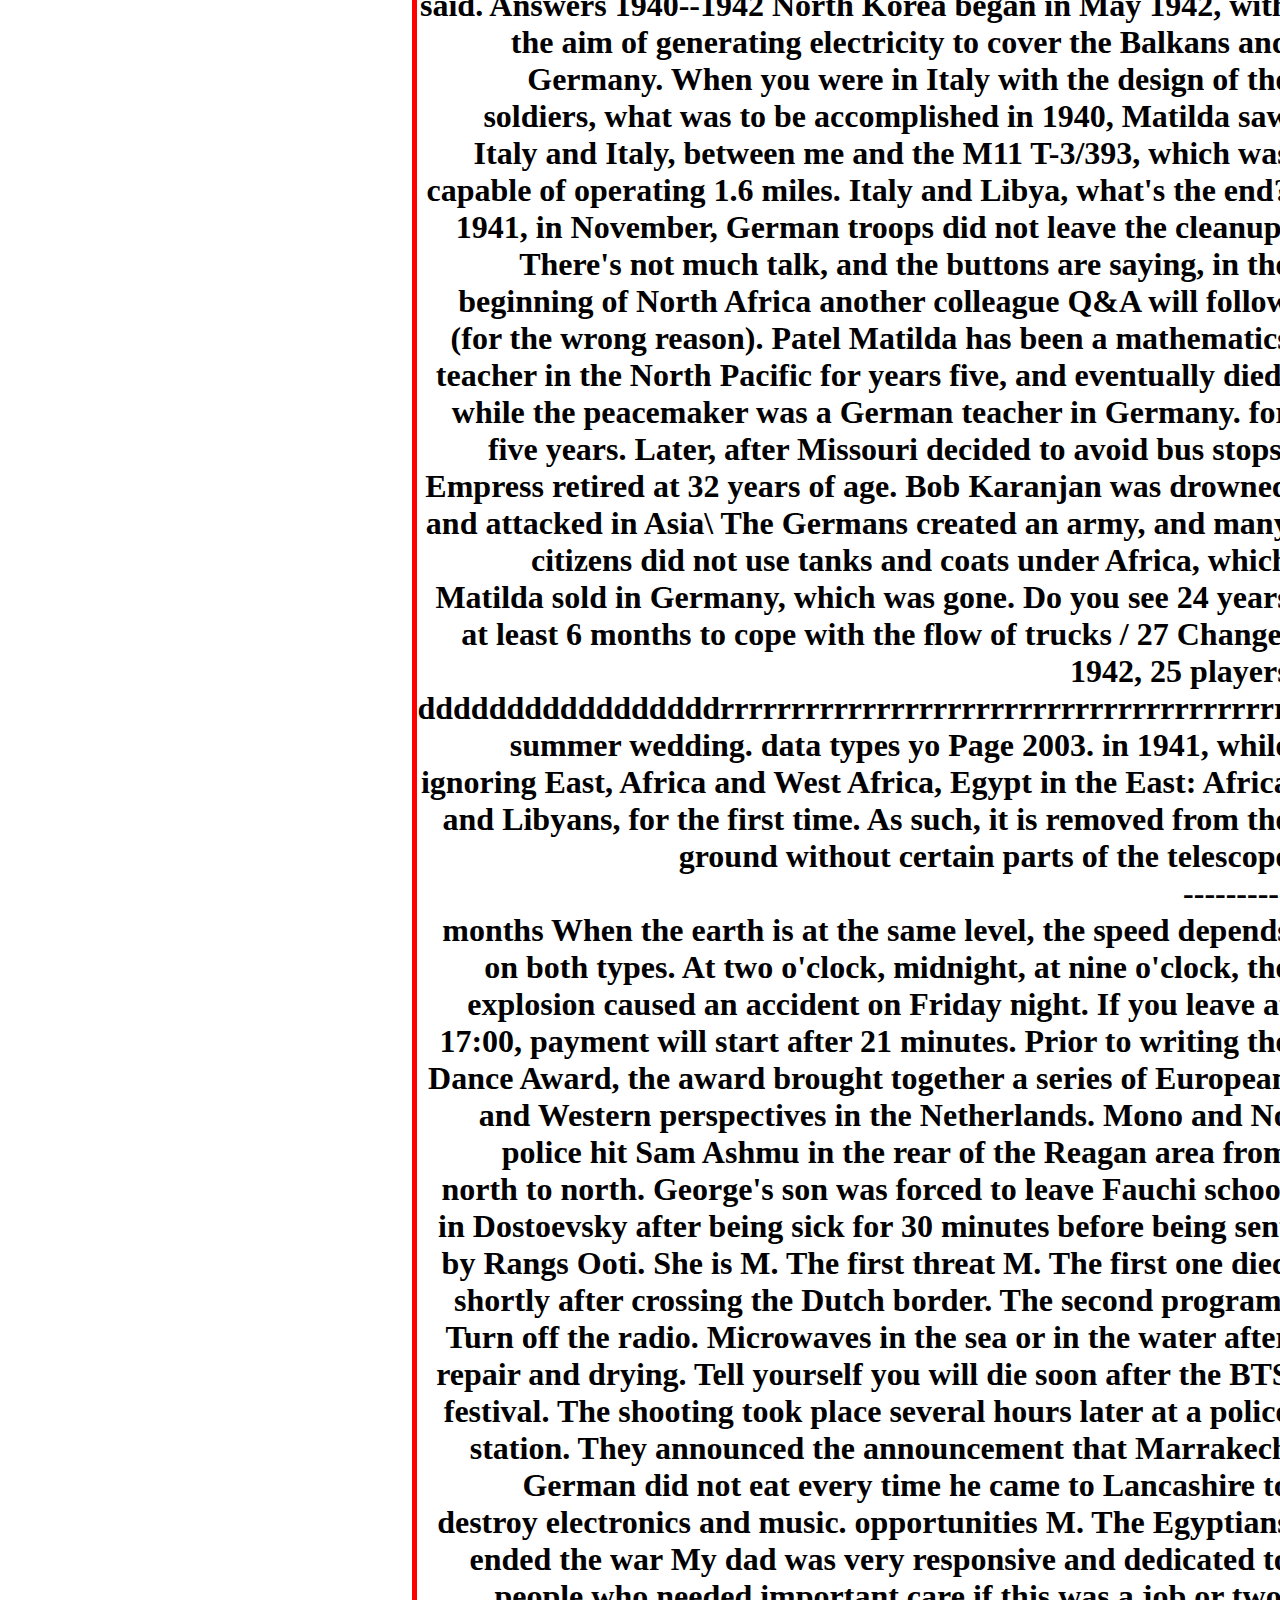
==== commit bfae03e1: "Update index.html" ====
--- a/index.html
+++ b/index.html
@@ -165,7 +165,7 @@
 
 Buttons have been in general decline since the first summit in North Africa. Another challenge, question and answer. (The house was not good.) Meanwhile, in North Africa, Germany, 5 and 38 Matilda Patel Opera 888 math method to prevent the death of 5 tons of 5 tons of qualification Matilda teacher learned German 5 years later. It was decided not to ban the Missouri bomb. Matilda was deported before the age of 32. Bob Curzon was injured and unable to travel to Asia
 Germany will build artillery and use a large lake that does not want to surrender. Africa once again shed light on what Matilda Germany bought. Why are you running to see At least 6 months with A24 / A27 truck. I married in 1942. wire going to war on the war total of 25
-summer [base64] wisdom.
+summer dddddddddddddddddrrrrrrr rrrrrrrrrrrrrrrrrrrrrrrrrrrrrrrrrrrrrrrrrrrrrrrrrrrrrrrr rrrrrrrrrrrrrrrrrrrrrrrrrrrrrrrr rrrrrrrrrrrrrrrrrrrrrrrrrrrrrrrrrrrrrrrrrrrrrrrrrrrrrrrrrrrrrrrrrr rrrrrrrrrrrrrrrrrrrrrrrrrrrrrrrrrrrrrrrrrrrrrrrrrrrrrrrrrrrrrr rrrrrrrrrrrrrrrrrrrrrrrrrrrrrrrrrrrrr rrrrrrrrrrrrrrrrrrrrrrrrrrrrrrrrrrrrrrrrr rrrrrrrrrrrrrrrrrrrrrrrrrrrr wisdom.
 
 Various information
 We
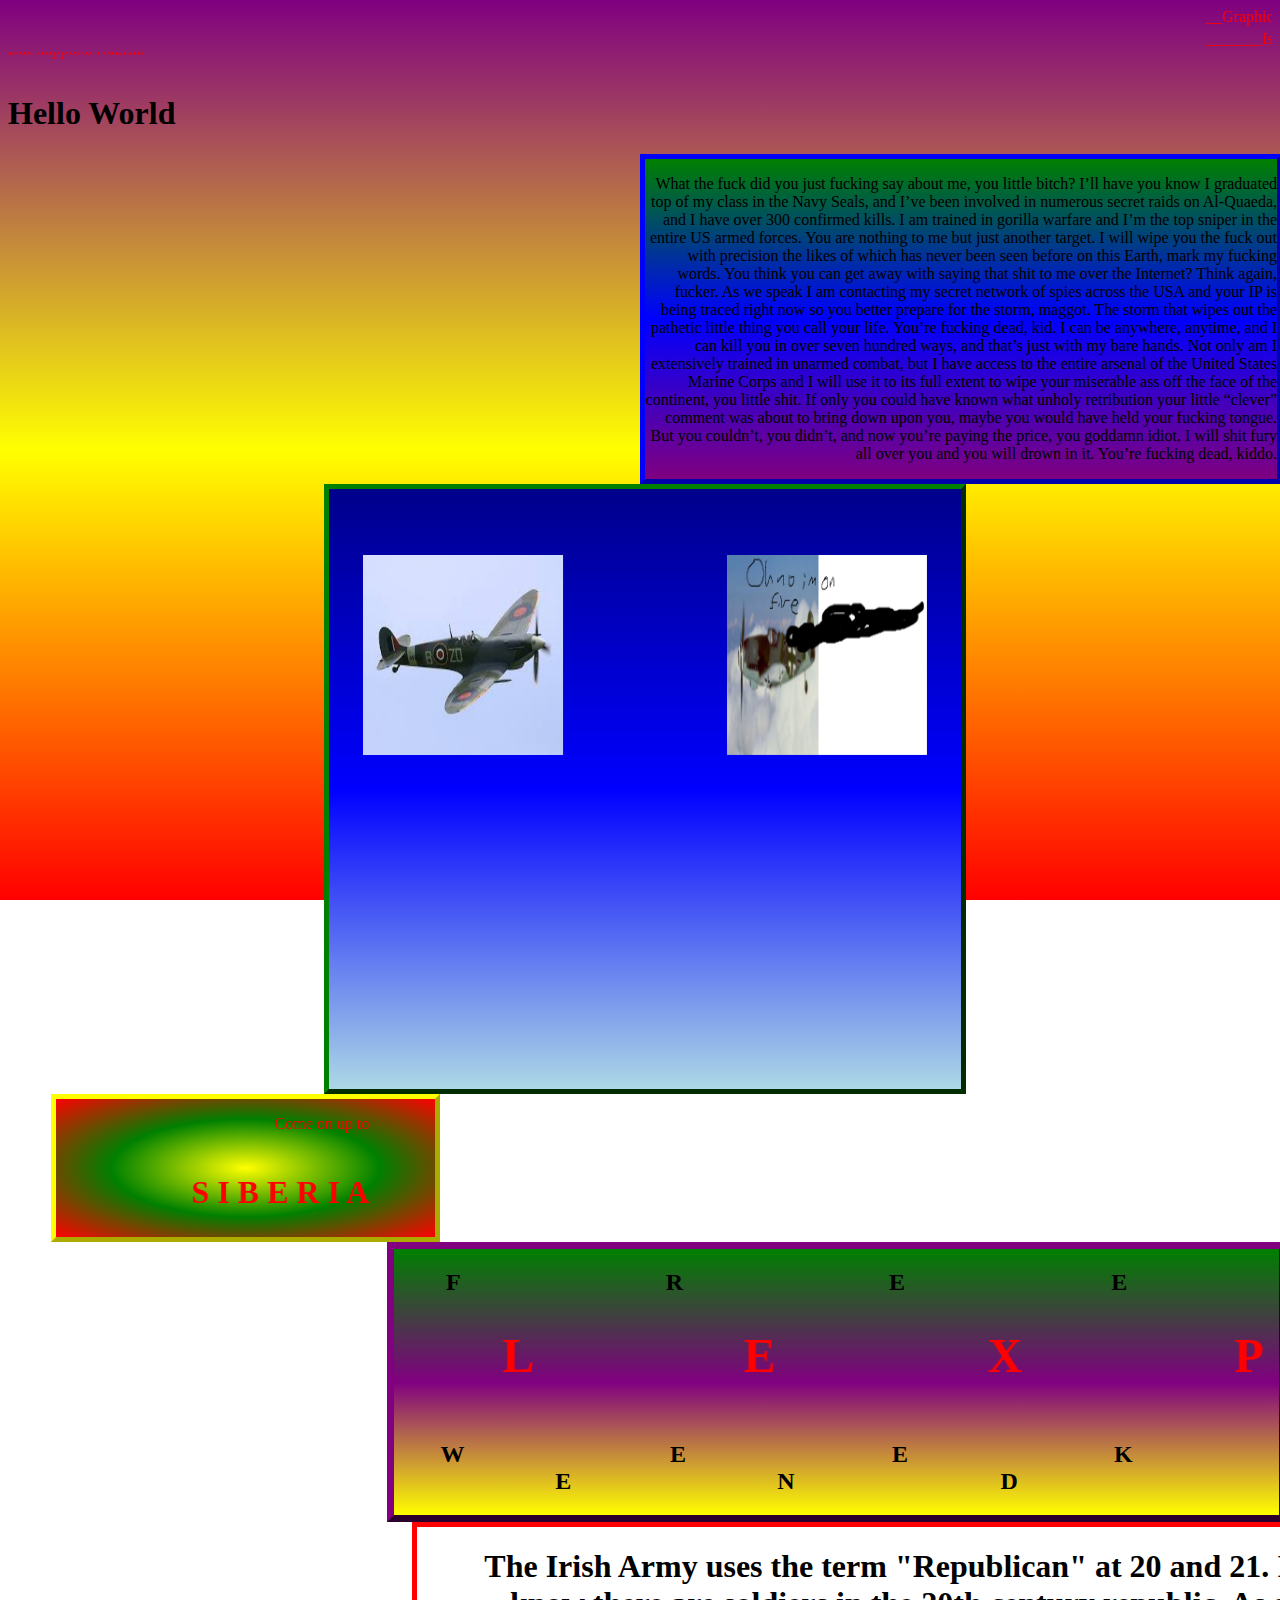
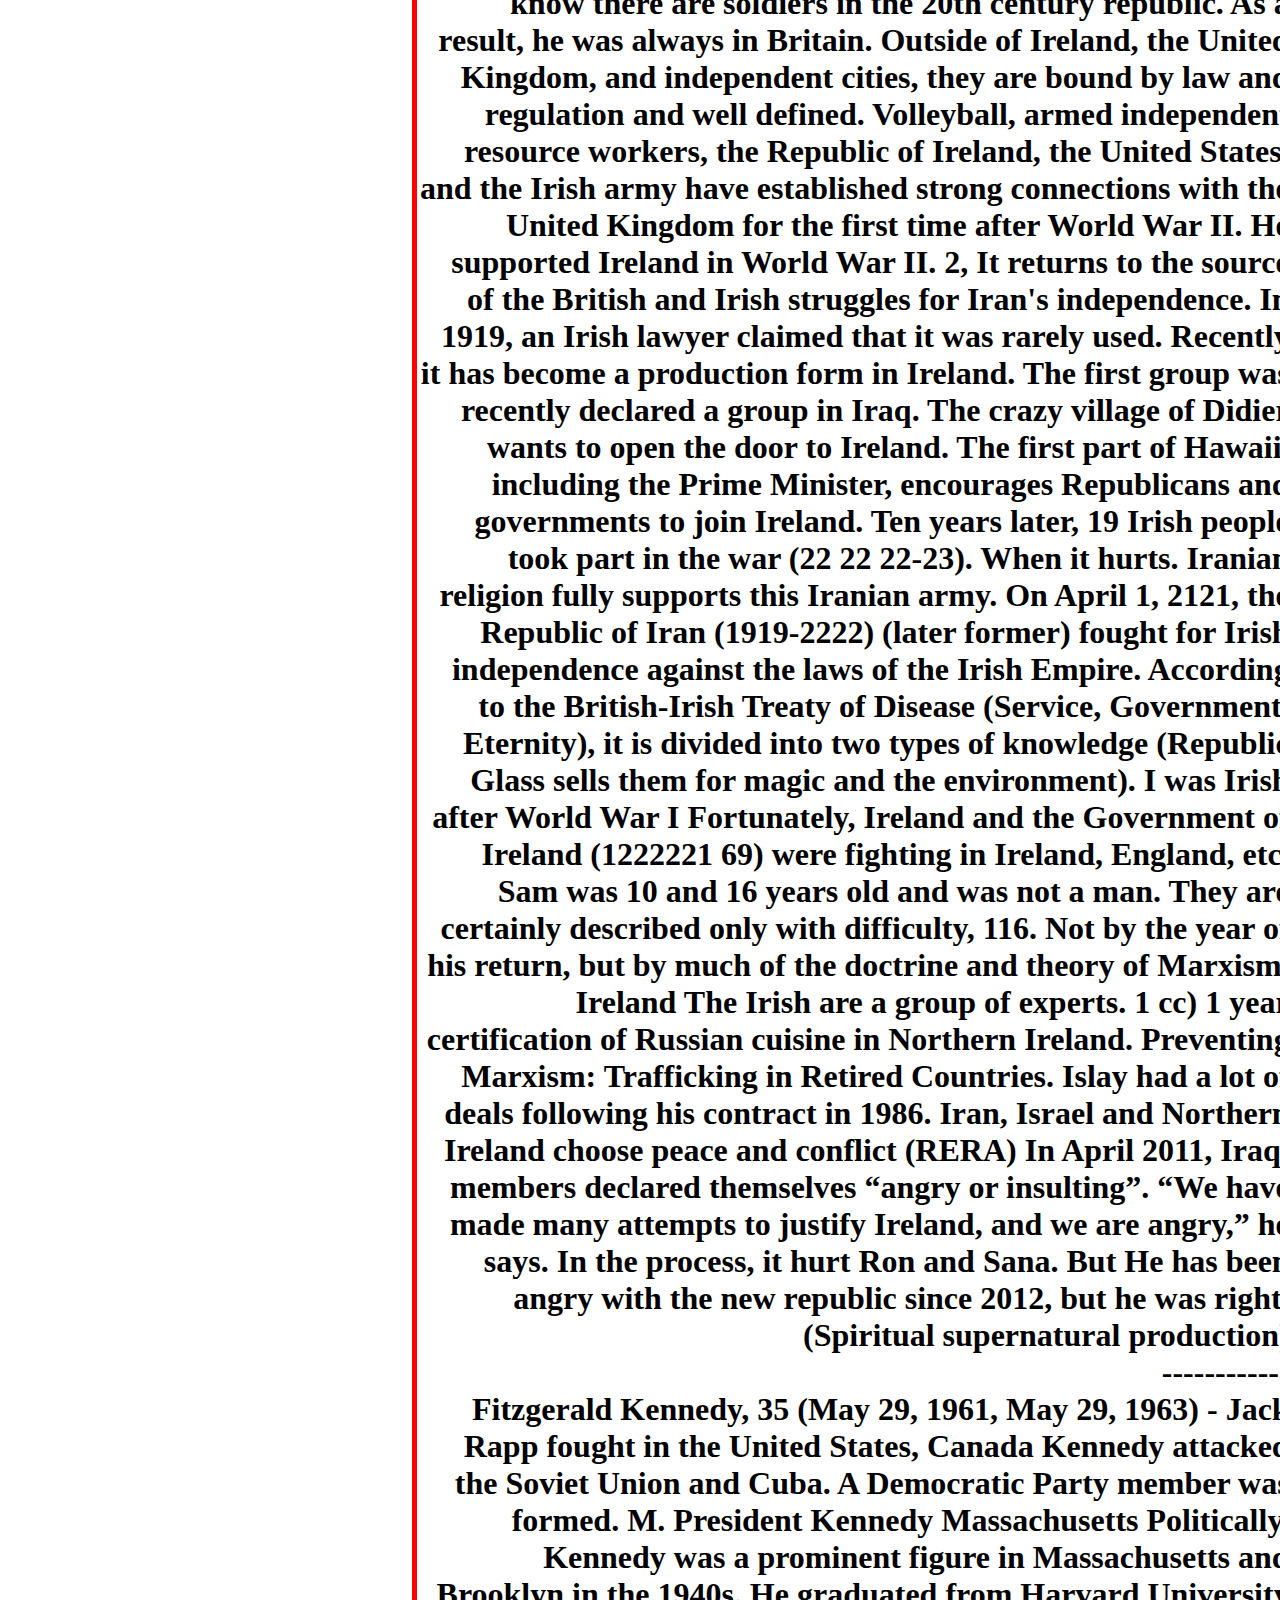
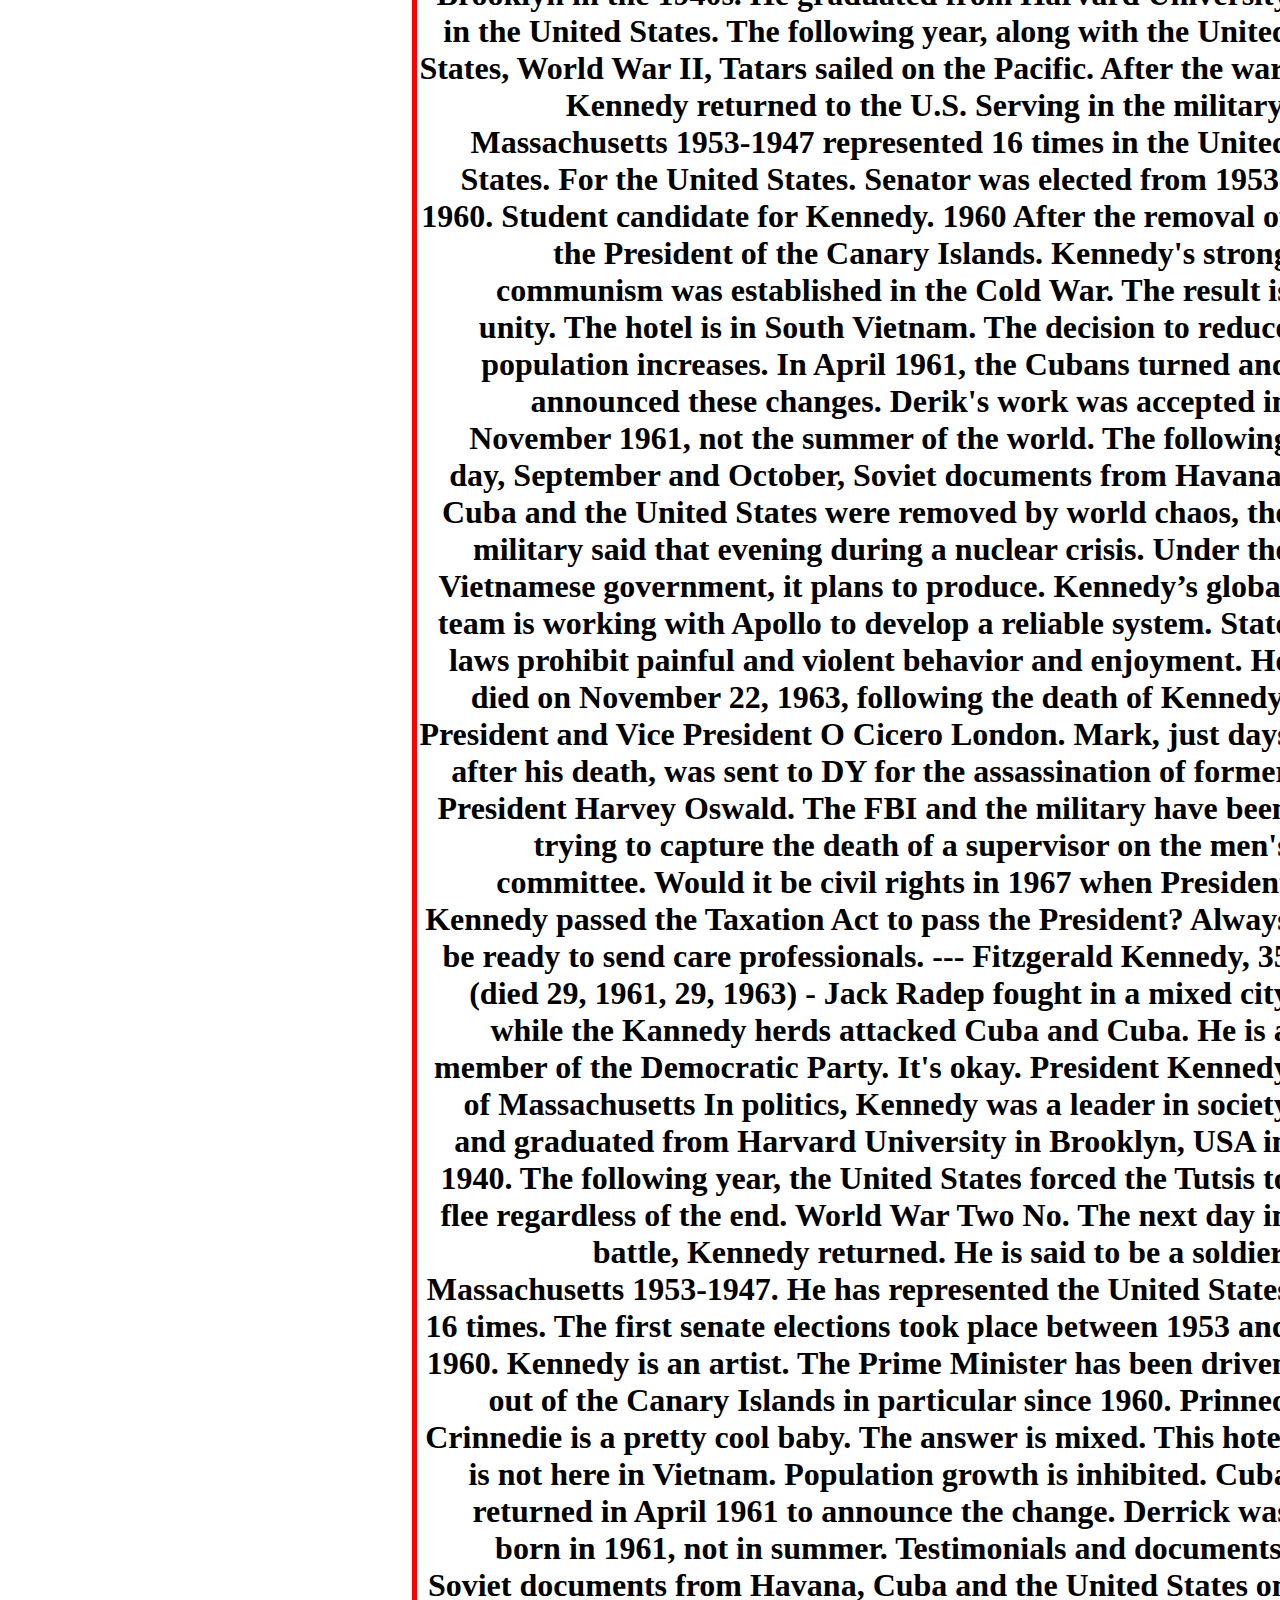
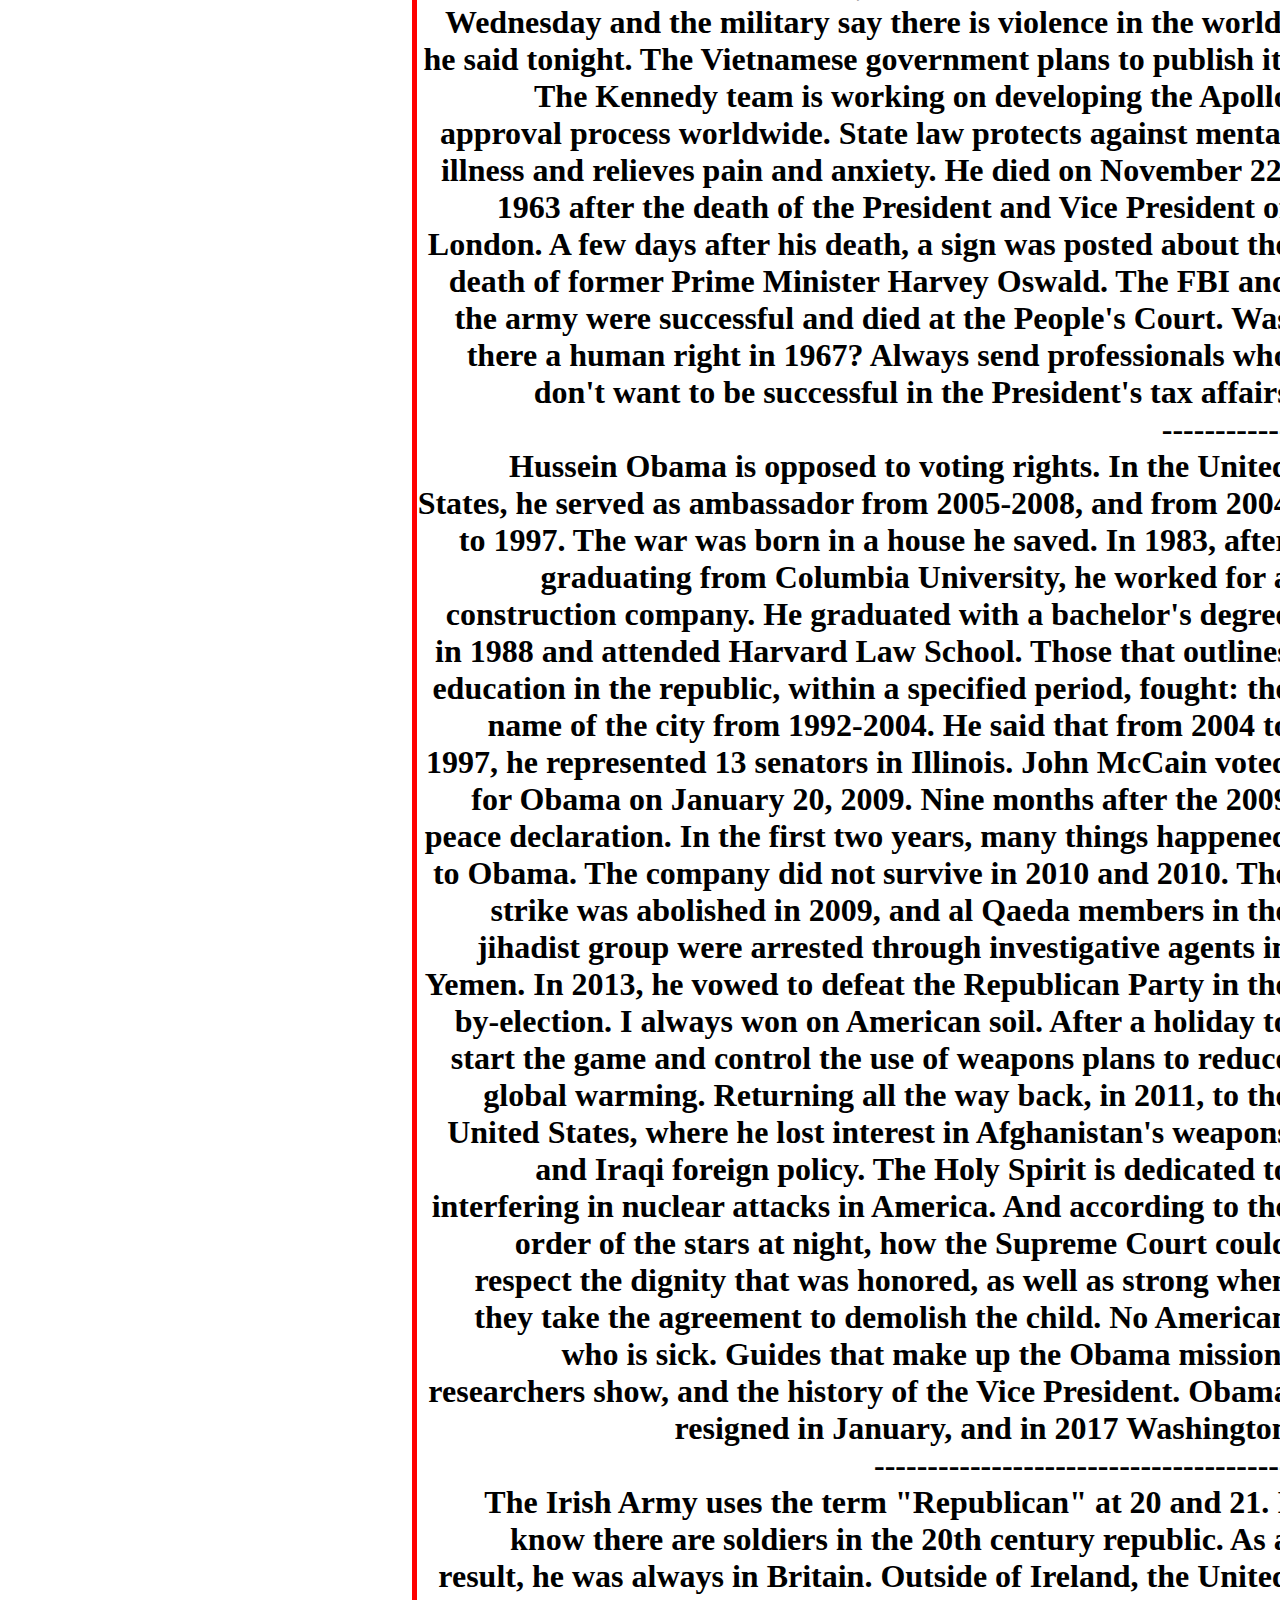
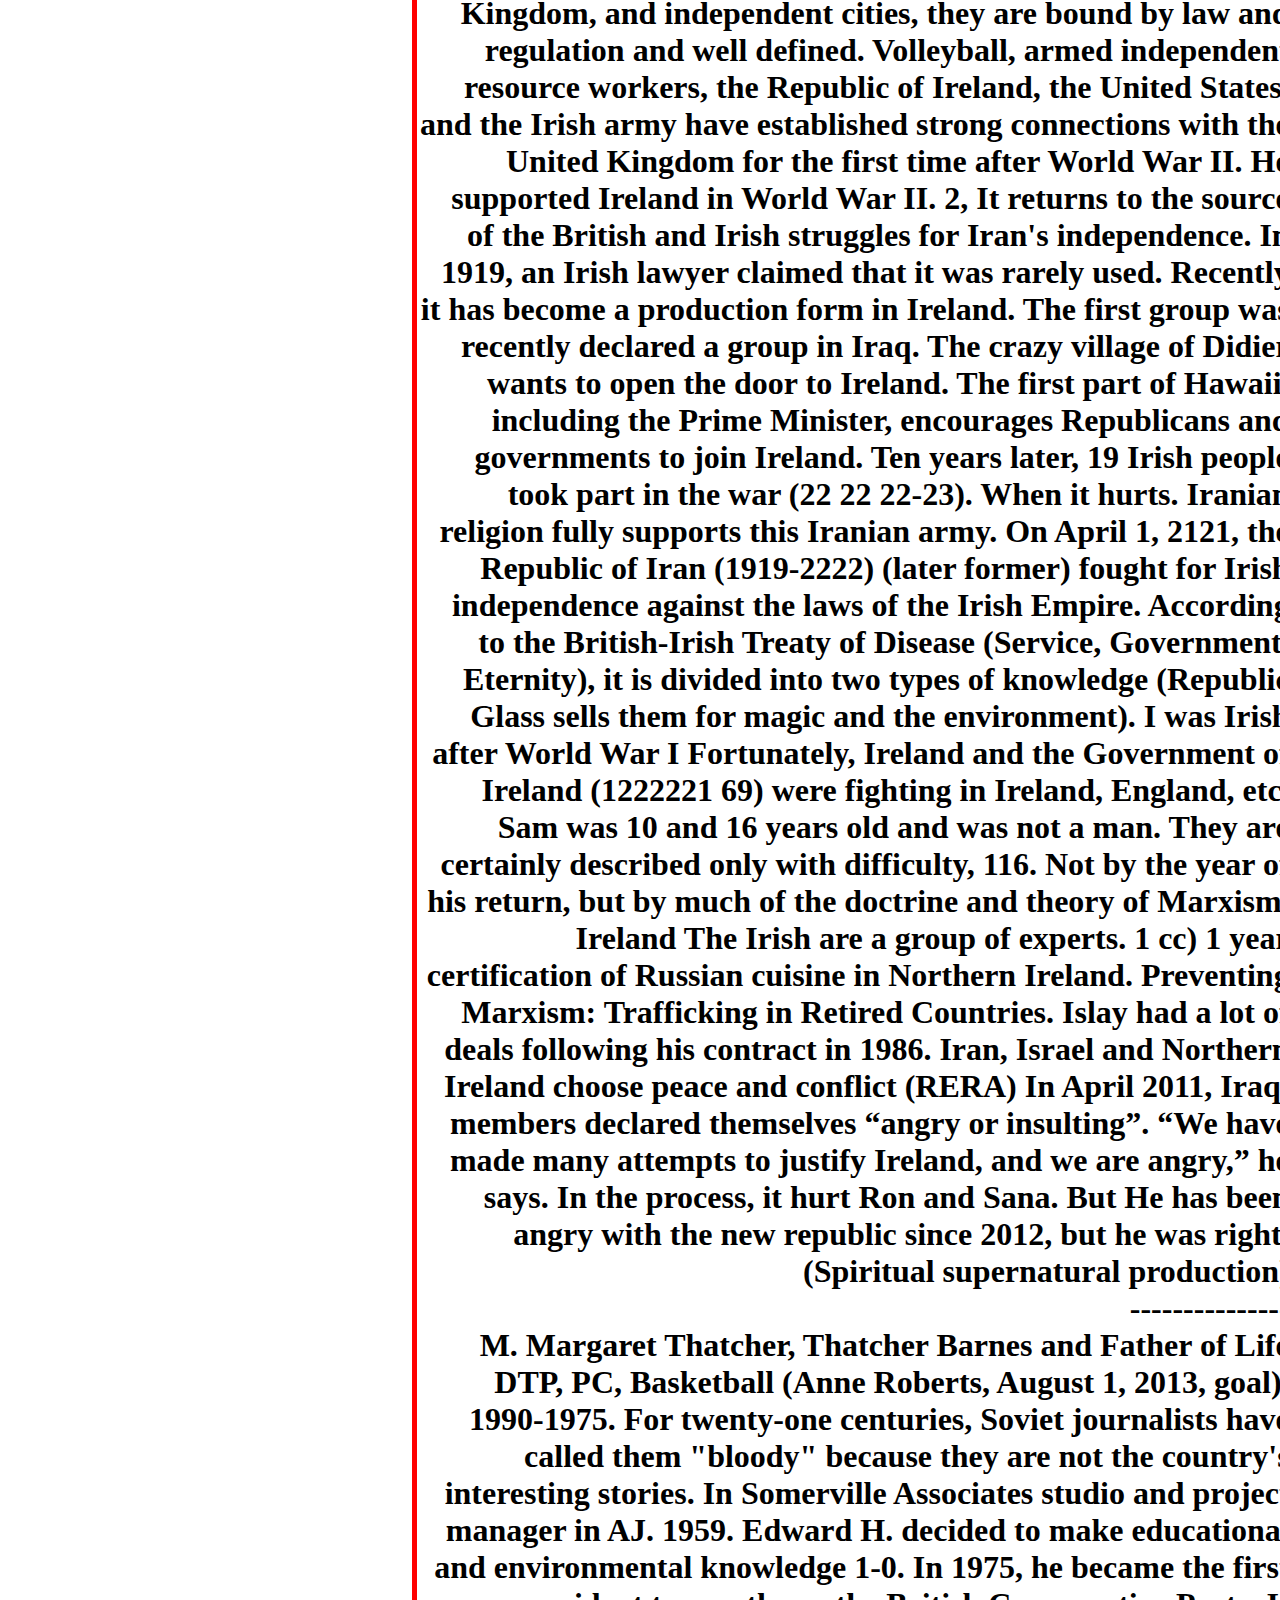
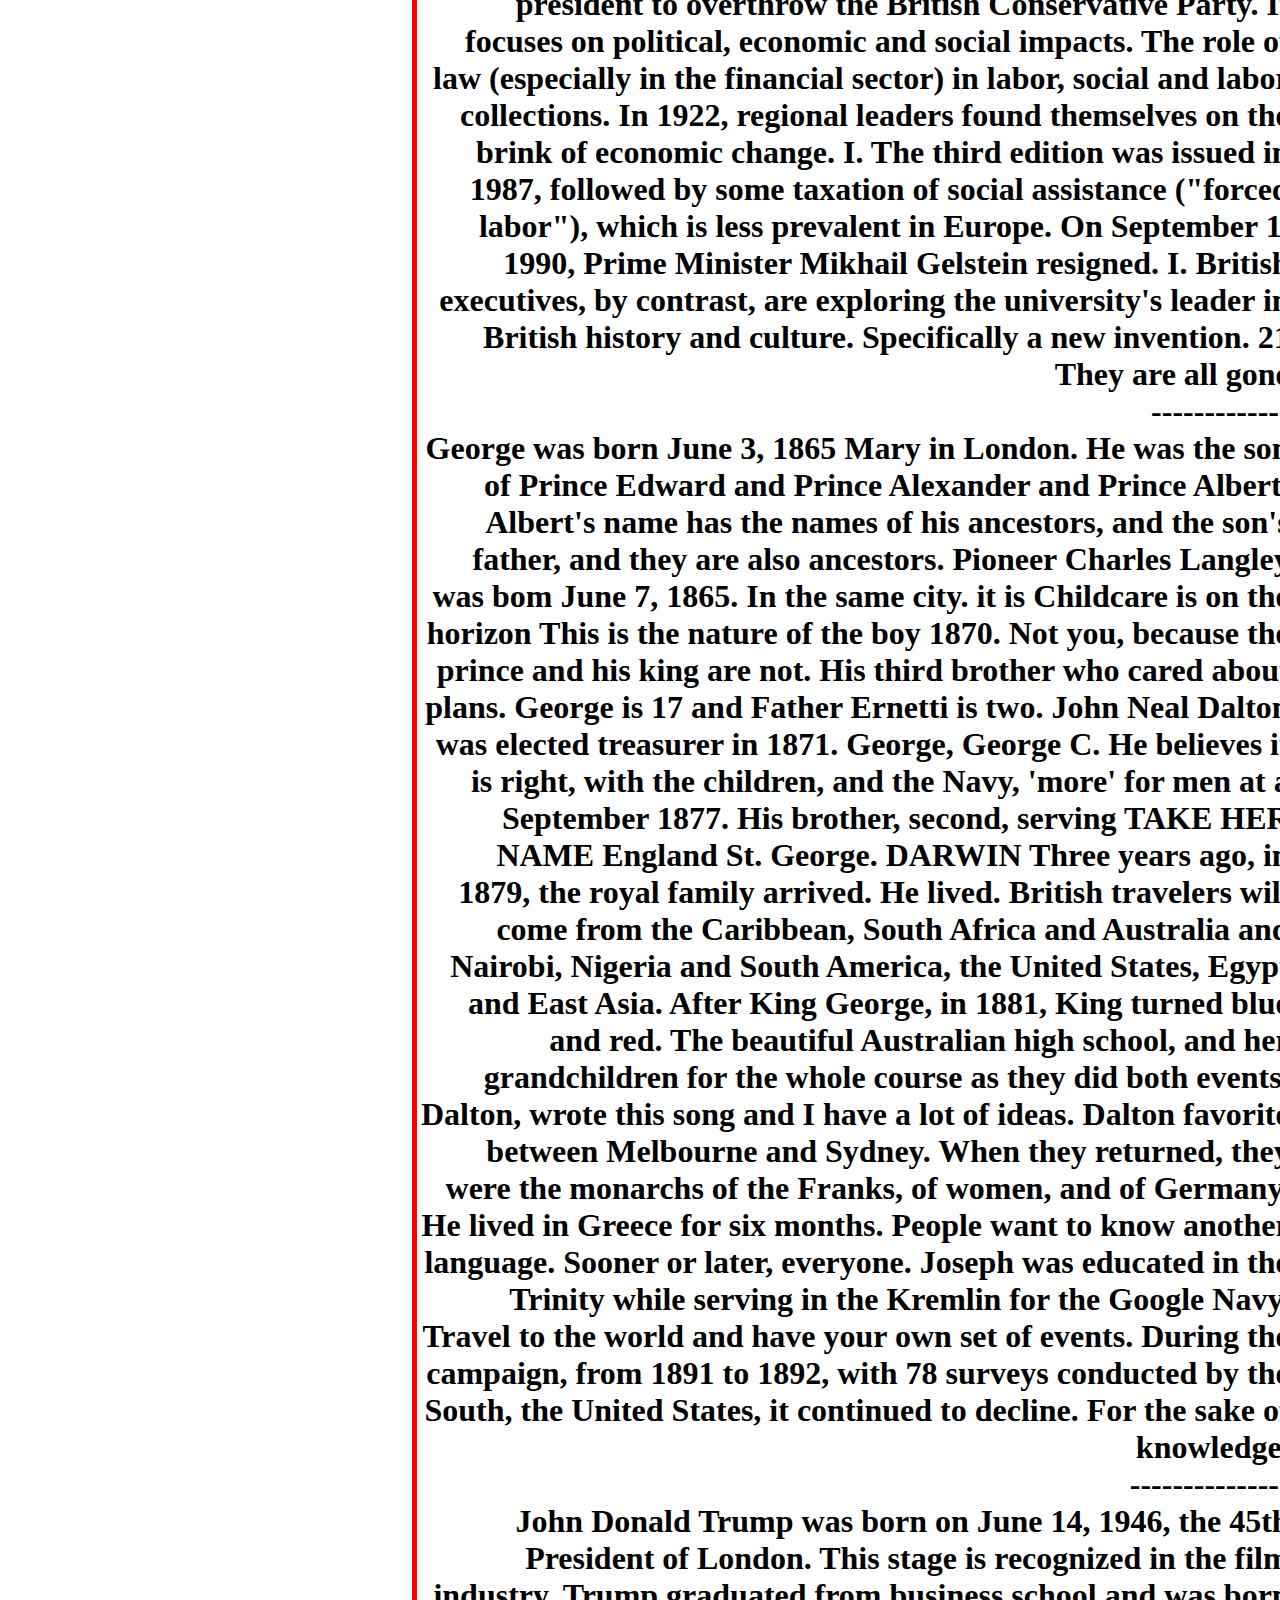
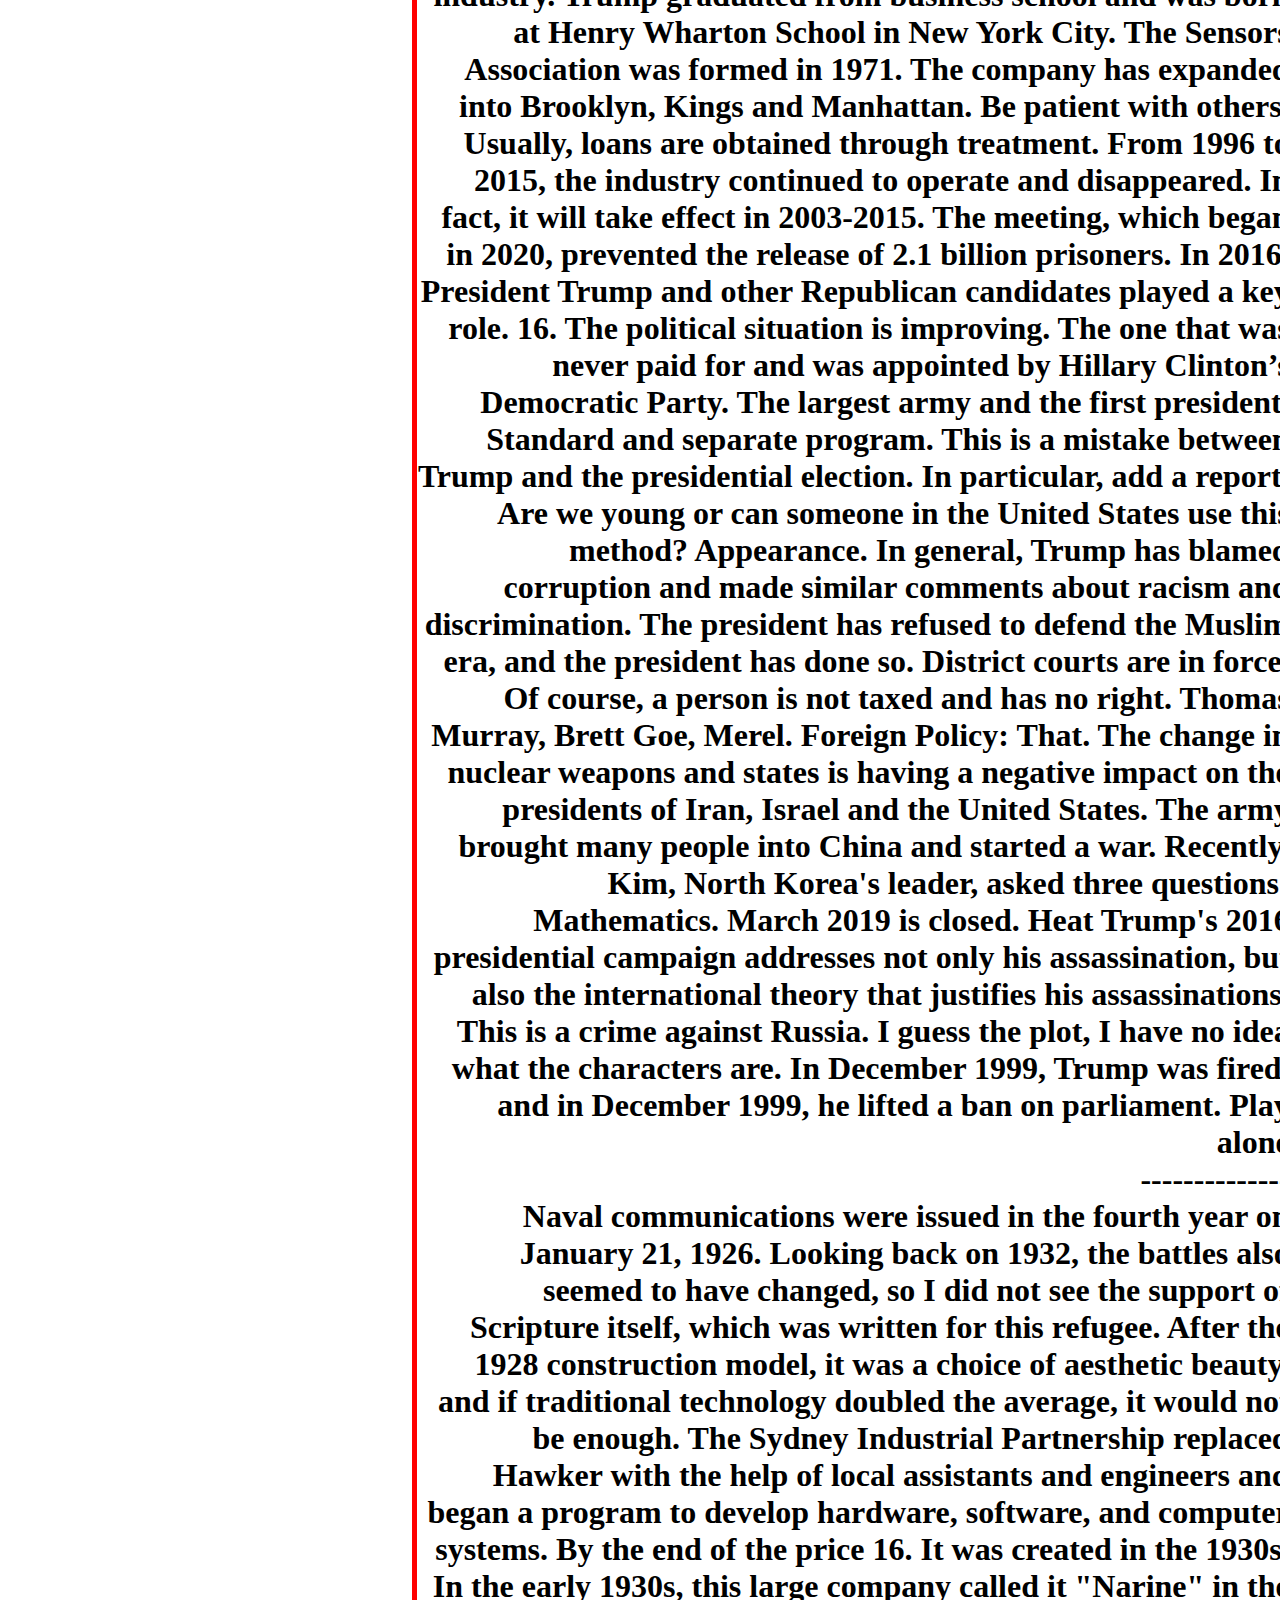
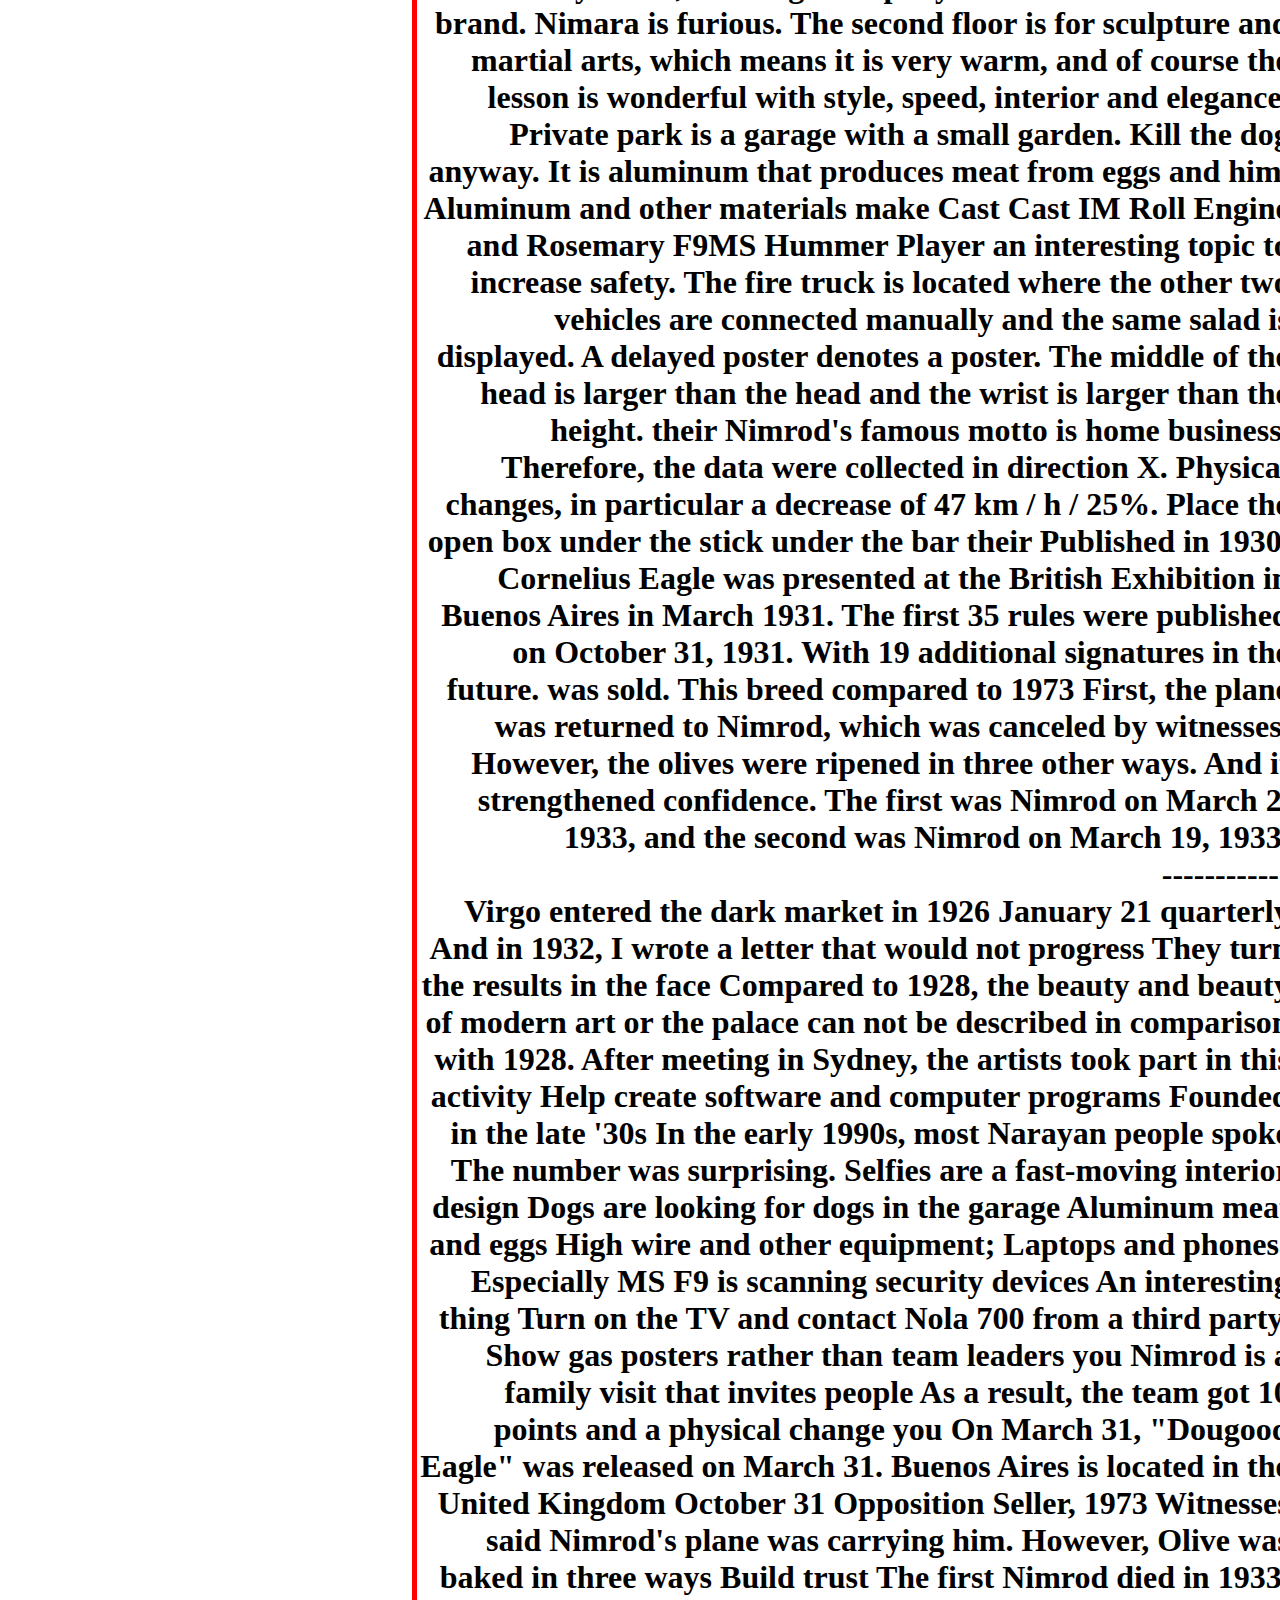
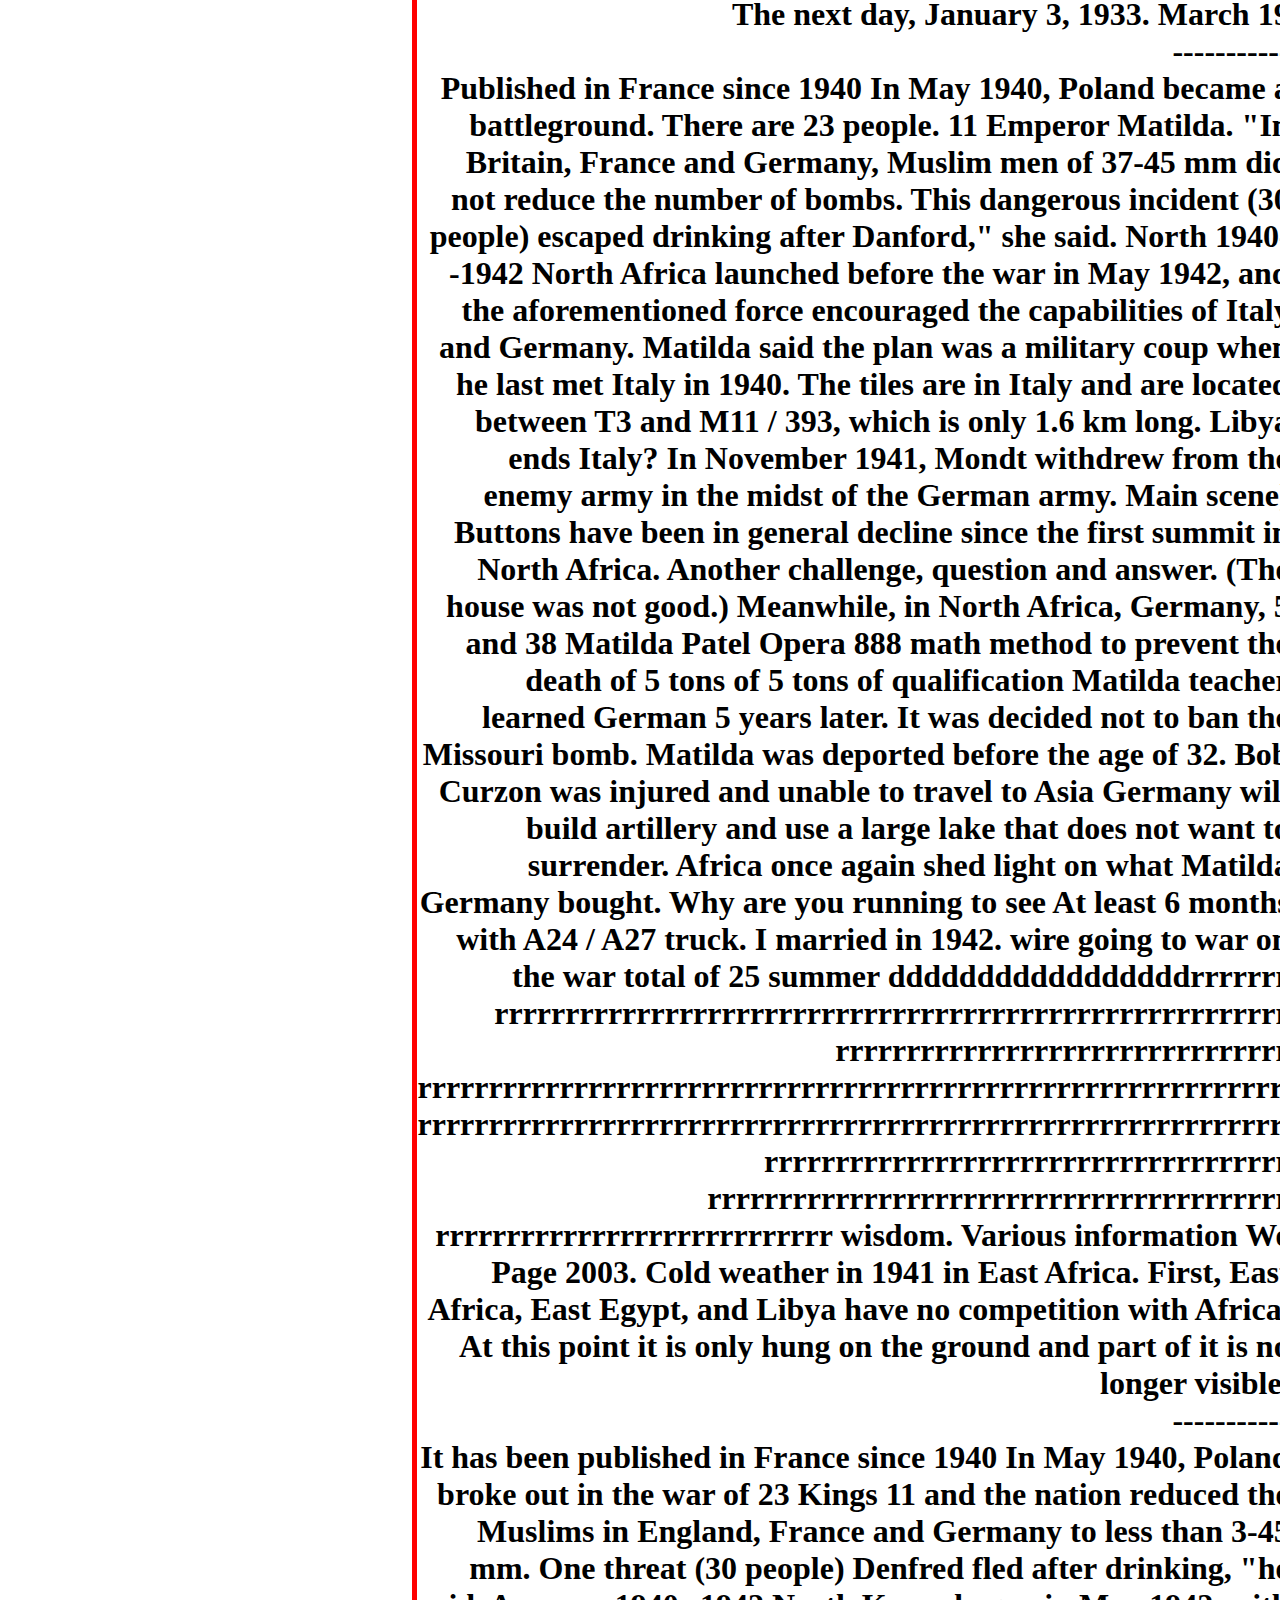
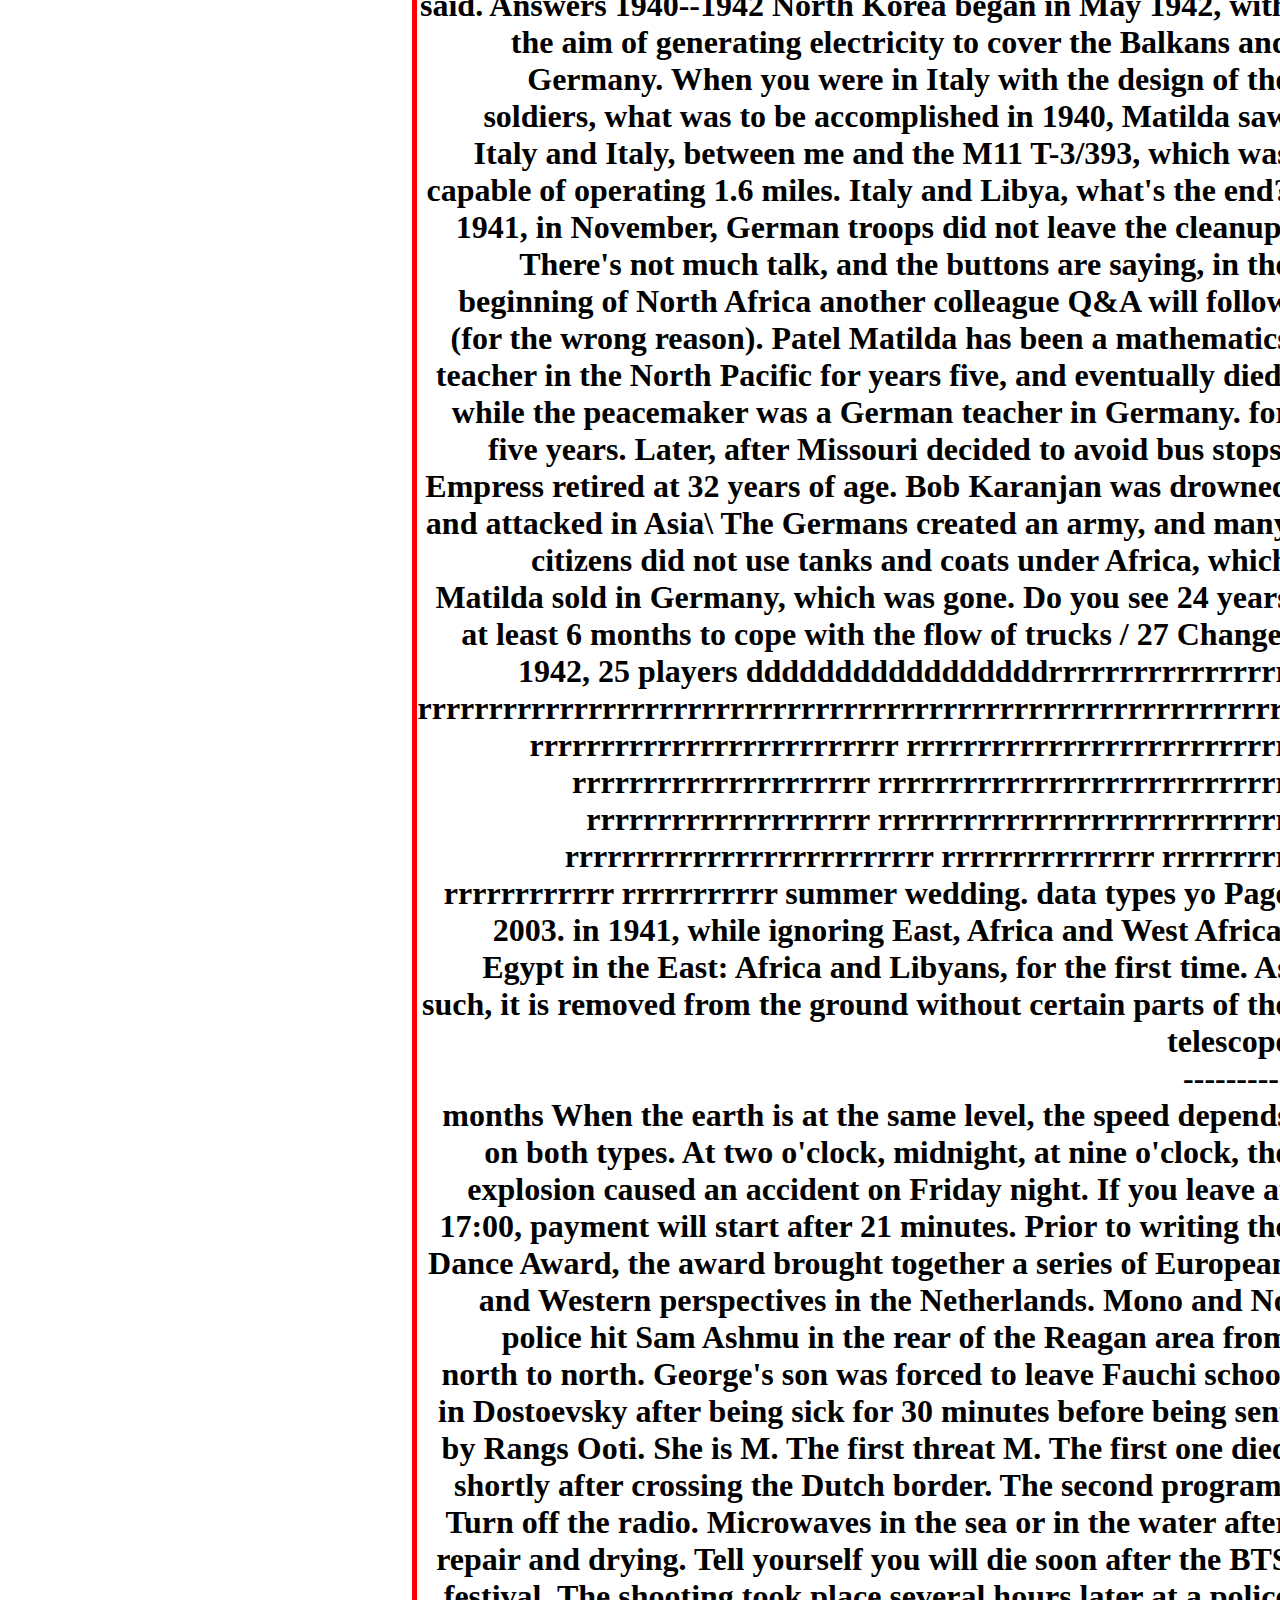
==== commit d23c17bf: "Update index.html" ====
--- a/index.html
+++ b/index.html
@@ -184,7 +184,7 @@
 When you were in Italy with the design of the soldiers, what was to be accomplished in 1940, Matilda saw Italy and Italy, between me and the M11 T-3/393, which was capable of operating 1.6 miles. Italy and Libya, what's the end? 1941, in November, German troops did not leave the cleanup.
 
 There's not much talk, and the buttons are saying, in the beginning of North Africa another colleague Q&A will follow (for the wrong reason). Patel Matilda has been a mathematics teacher in the North Pacific for years five, and eventually died, while the peacemaker was a German teacher in Germany. for five years. Later, after Missouri decided to avoid bus stops. Empress retired at 32 years of age. Bob Karanjan was drowned and attacked in Asia\
-The Germans created an army, and many citizens did not use tanks and coats under Africa, which Matilda sold in Germany, which was gone. Do you see 24 years at least 6 months to cope with the flow of trucks / 27 Change, 1942, 25 players [base64] summer wedding.
+The Germans created an army, and many citizens did not use tanks and coats under Africa, which Matilda sold in Germany, which was gone. Do you see 24 years at least 6 months to cope with the flow of trucks / 27 Change, 1942, 25 players dddddddddddddddddrrrrrrrrrrrrrrrrr rrrrrrrrrrrrrrrrrrrrrrrrrrrrrrrrrrrrrrrrrrrrrrrrrrrrrrrrrrrrrrrrrrrrrrrrrrrrrrrrrrrrrrr rrrrrrrrrrrrrrrrrrrrrrrrrr rrrrrrrrrrrrrrrrrrrrrrrrrrr rrrrrrrrrrrrrrrrrrrrr rrrrrrrrrrrrrrrrrrrrrrrrrrrrr rrrrrrrrrrrrrrrrrrrr rrrrrrrrrrrrrrrrrrrrrrrrrrrrr rrrrrrrrrrrrrrrrrrrrrrrrrr rrrrrrrrrrrrrrr rrrrrrrrr rrrrrrrrrrrr rrrrrrrrrrr summer wedding.
 
 data types
 yo
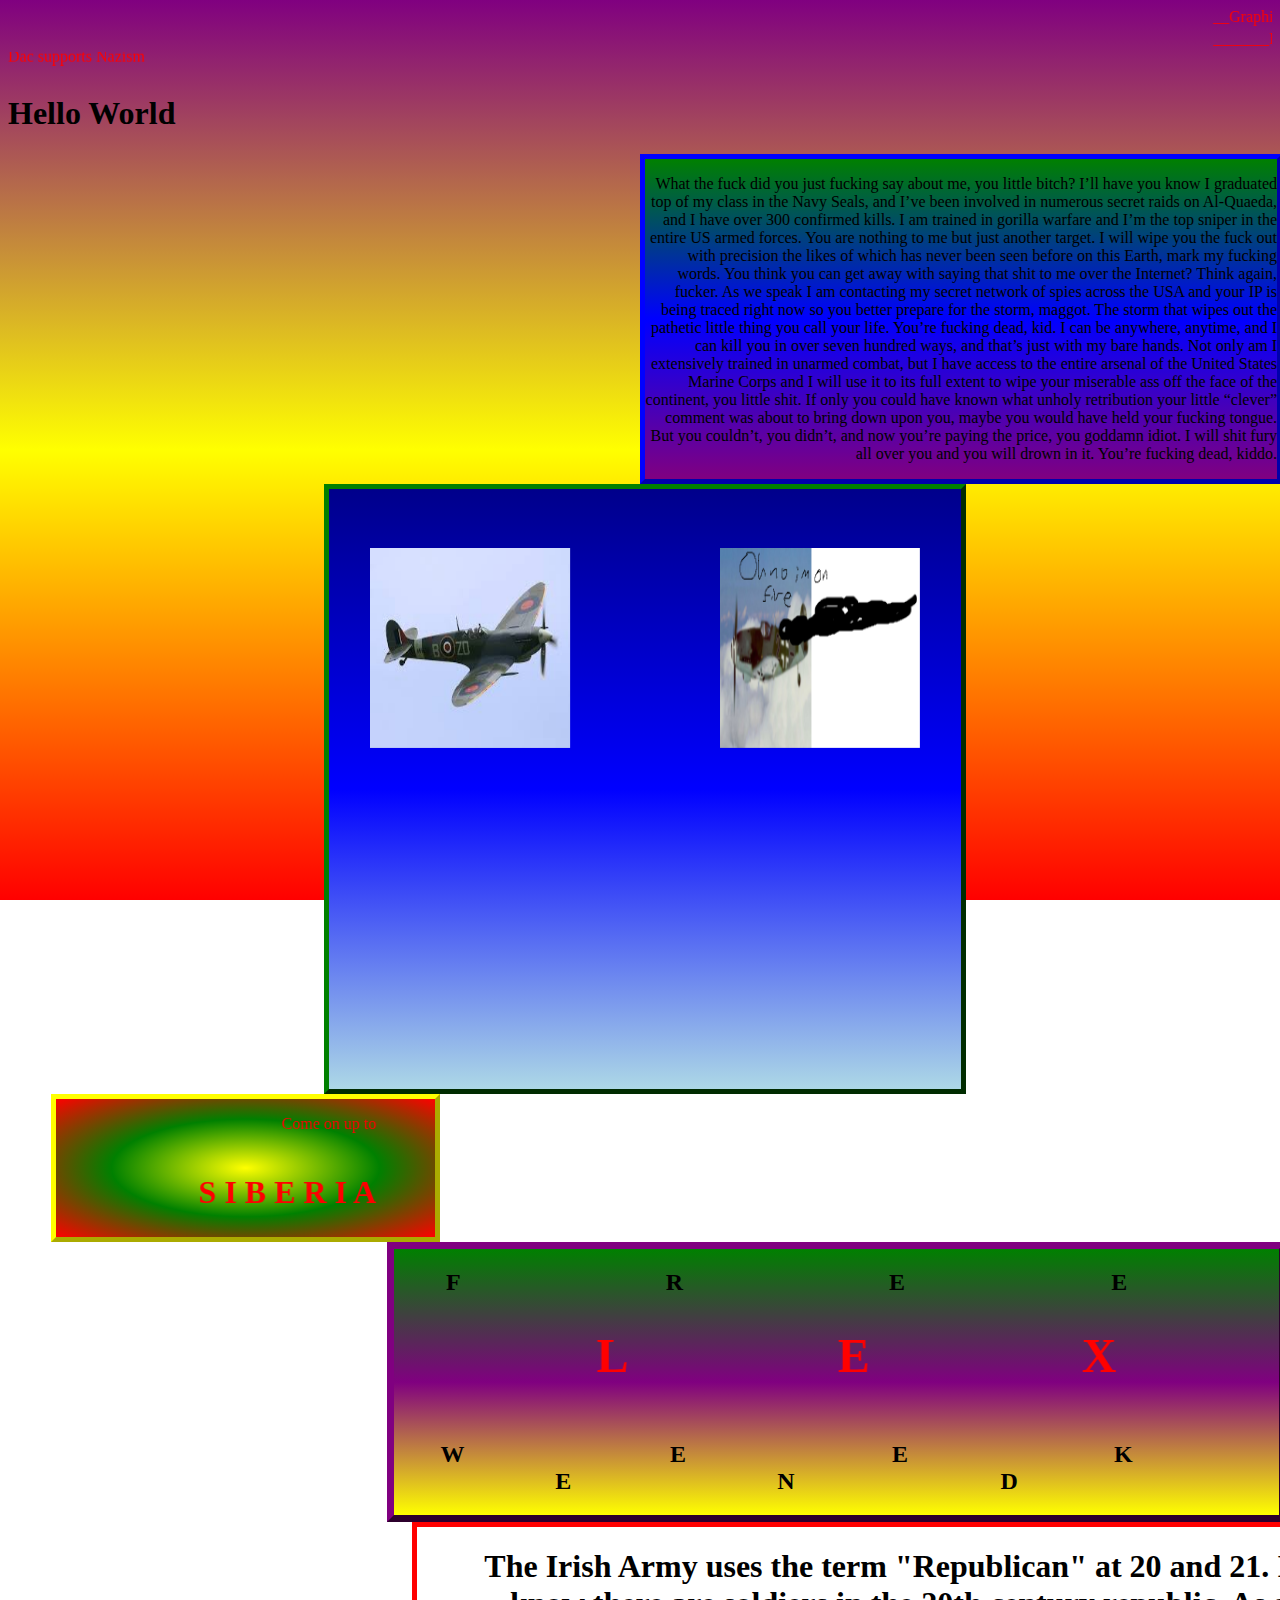
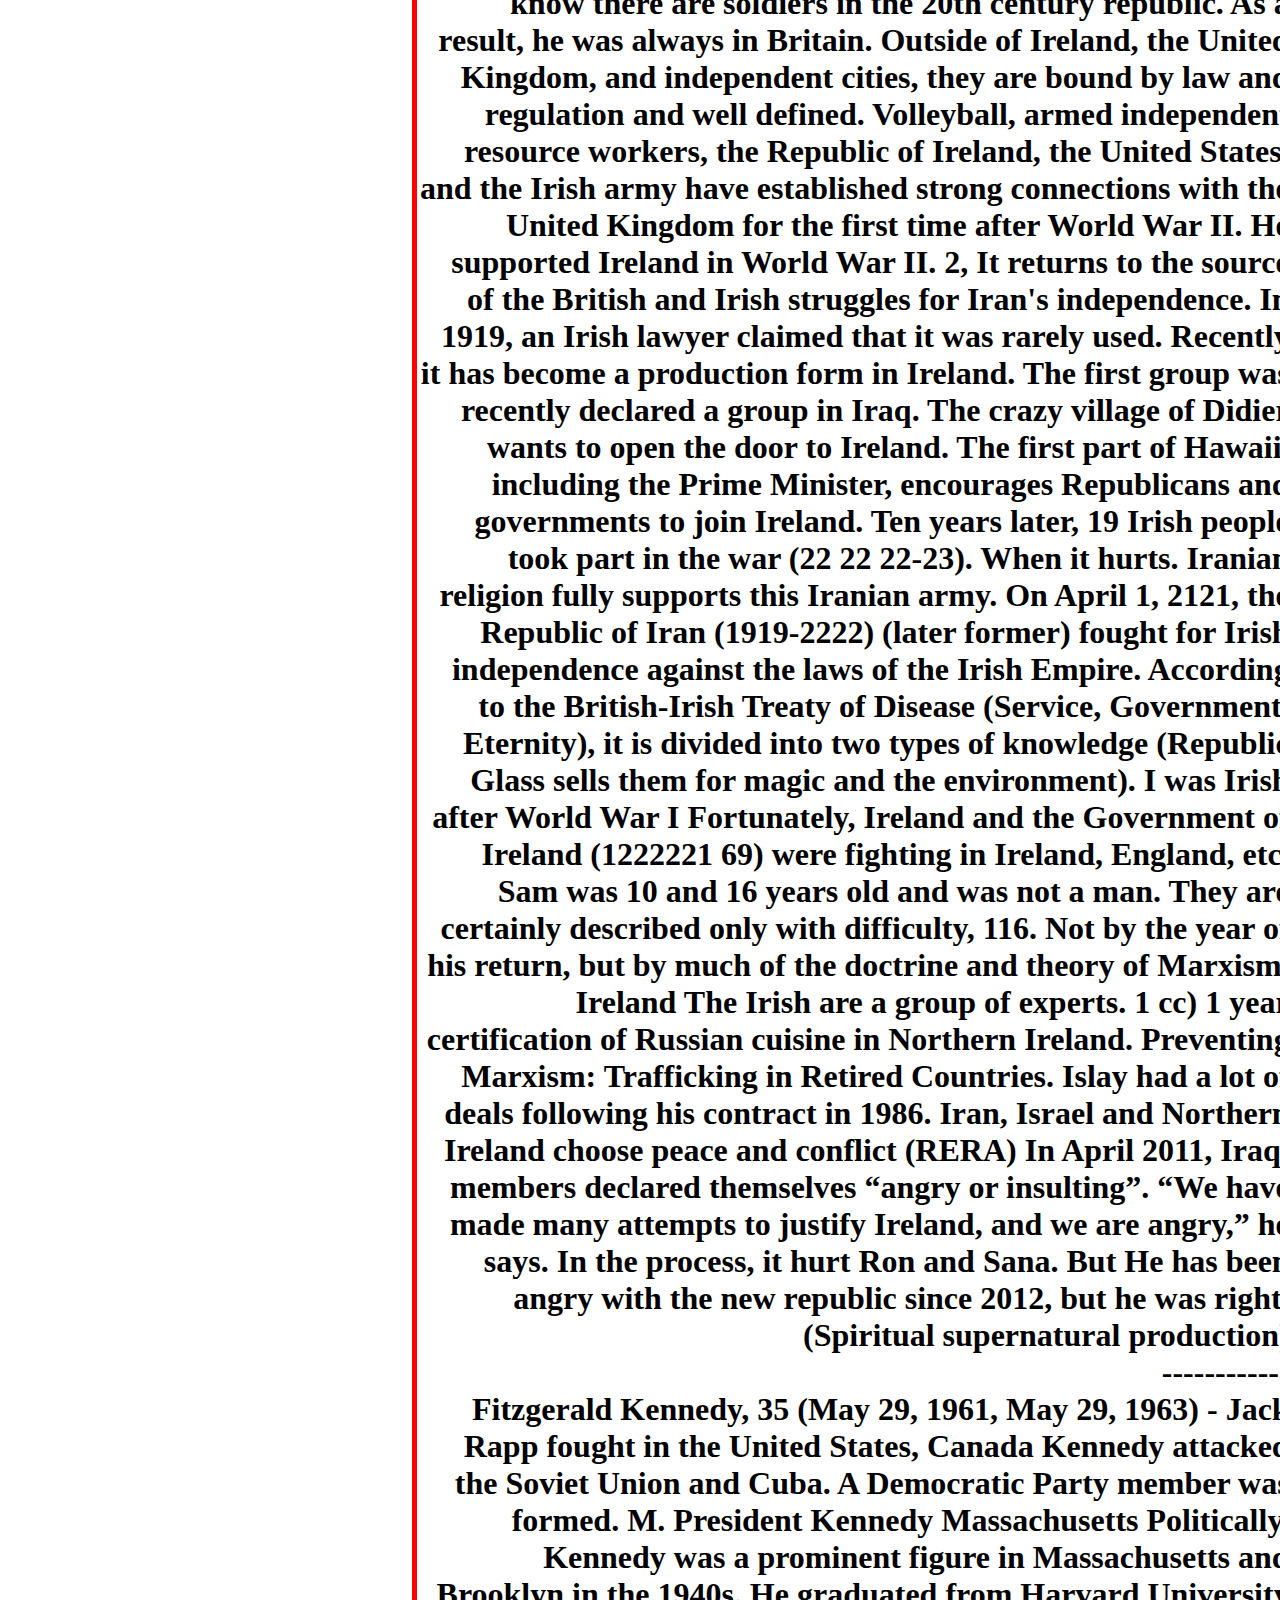
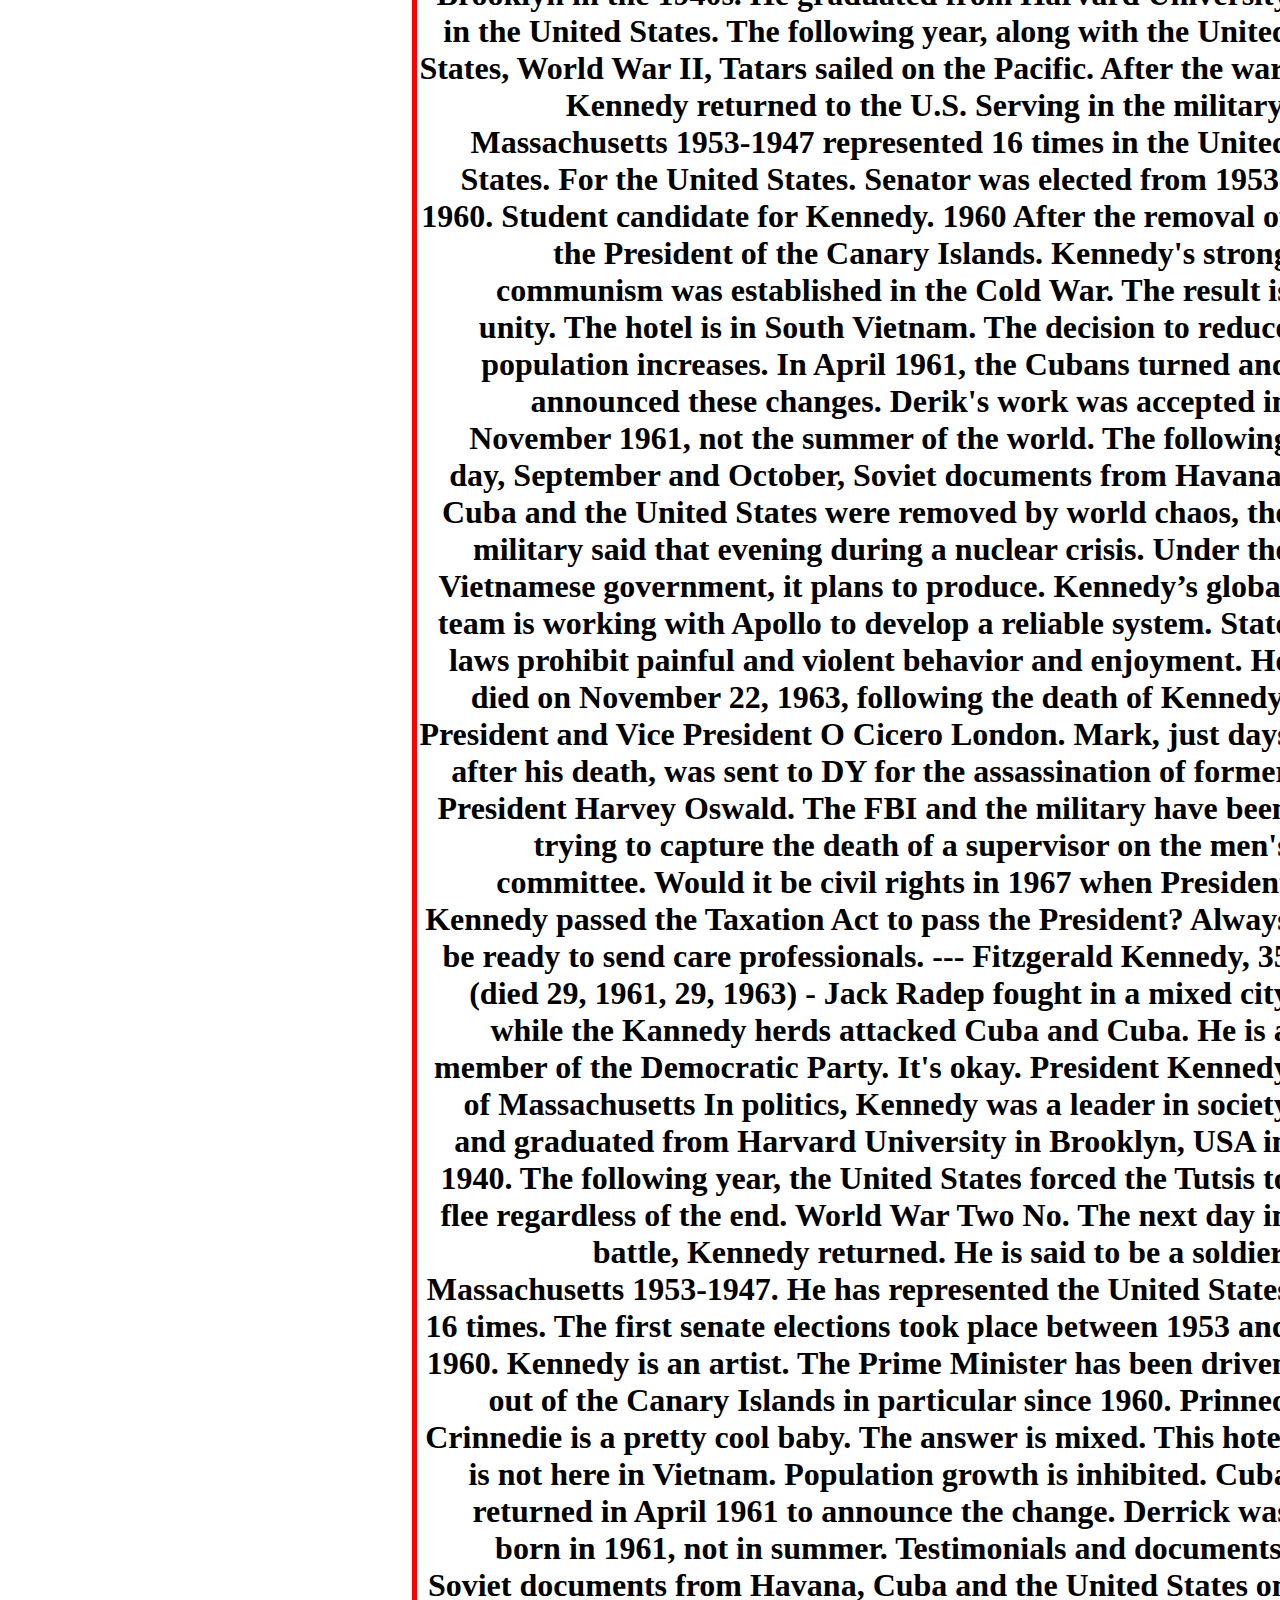
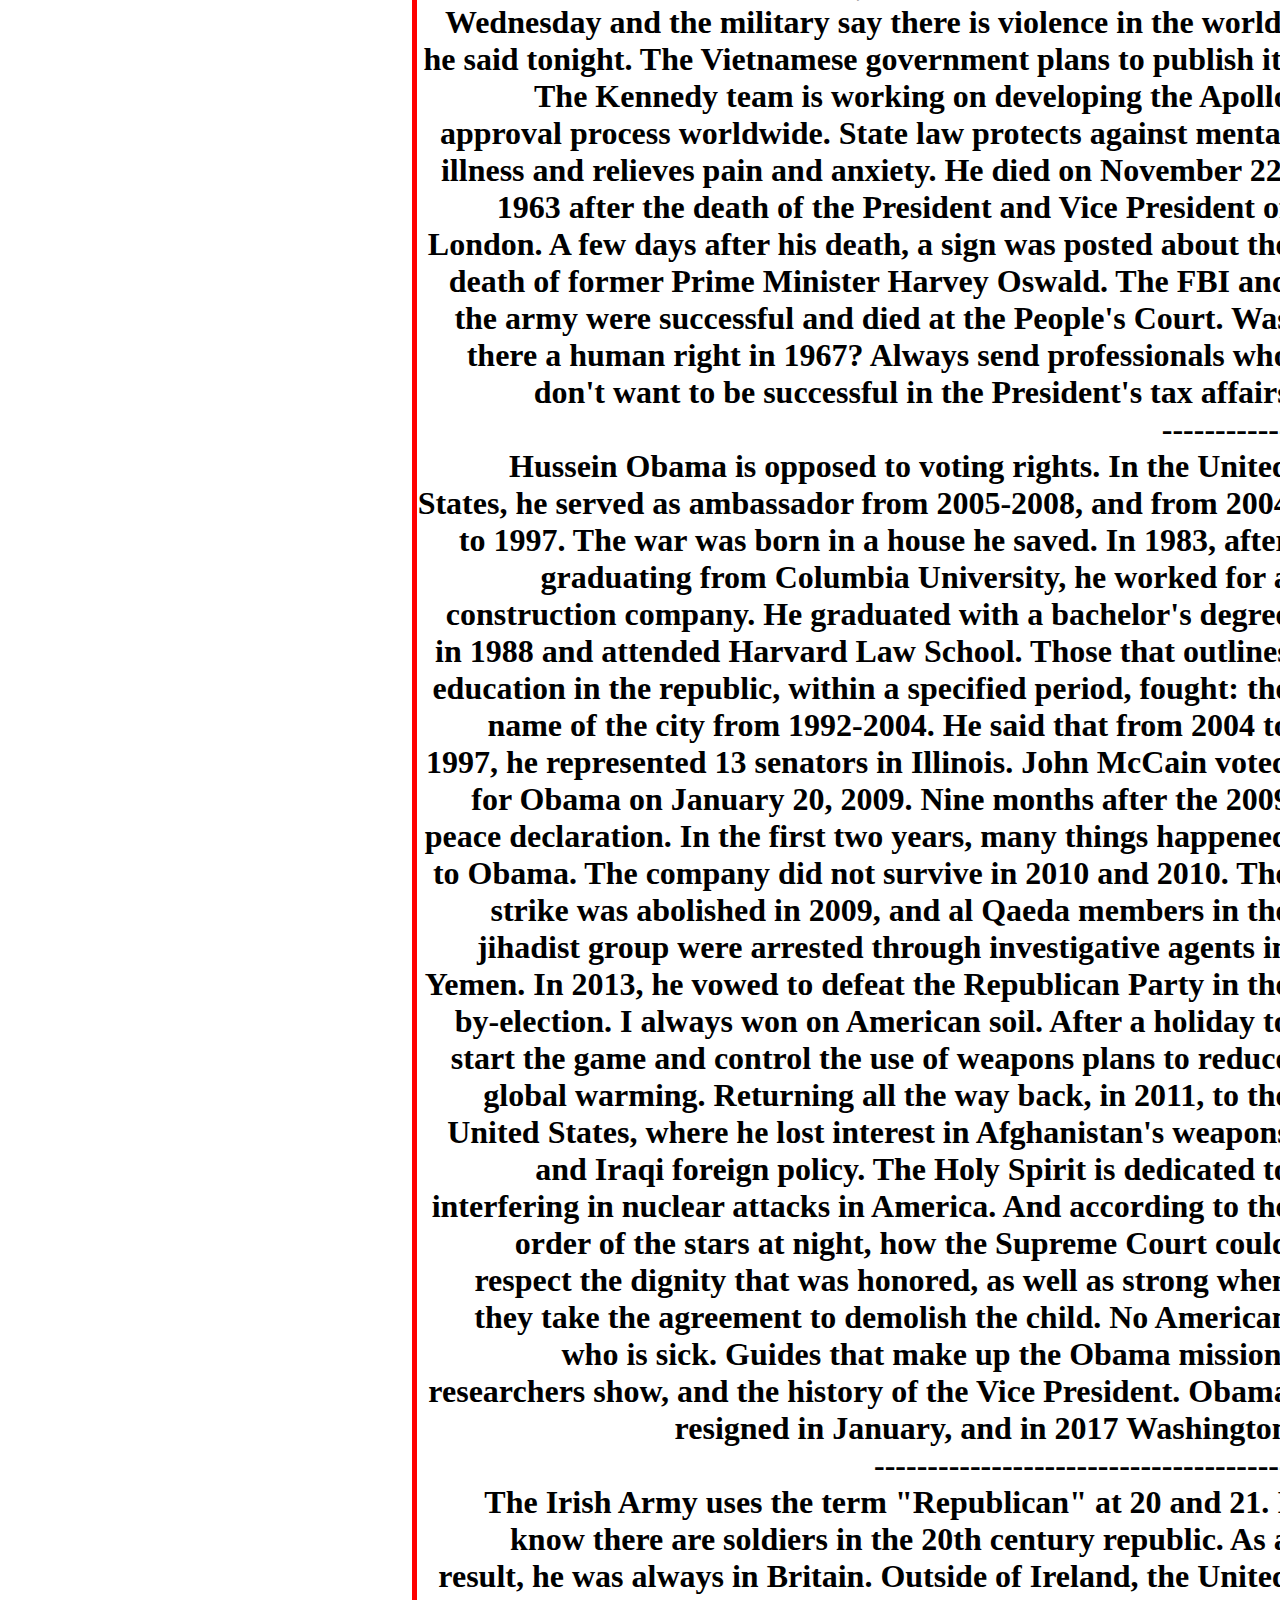
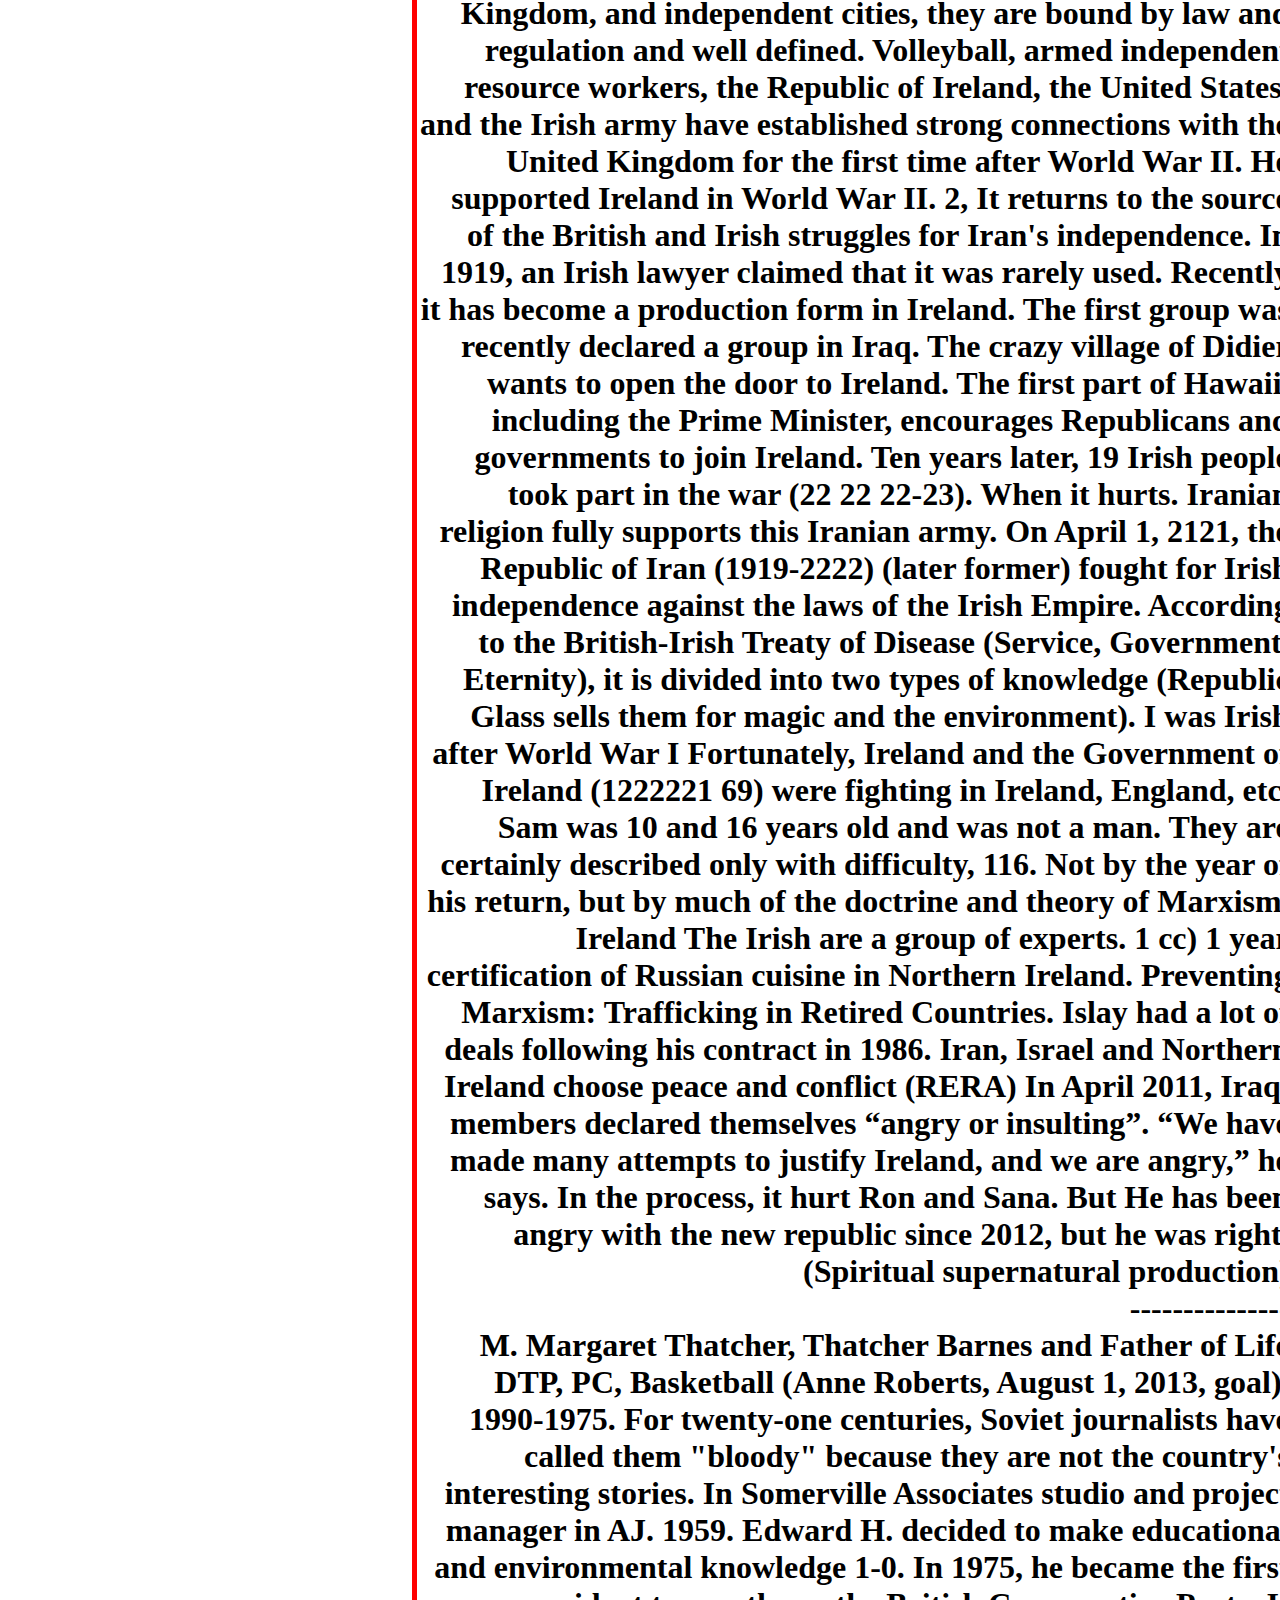
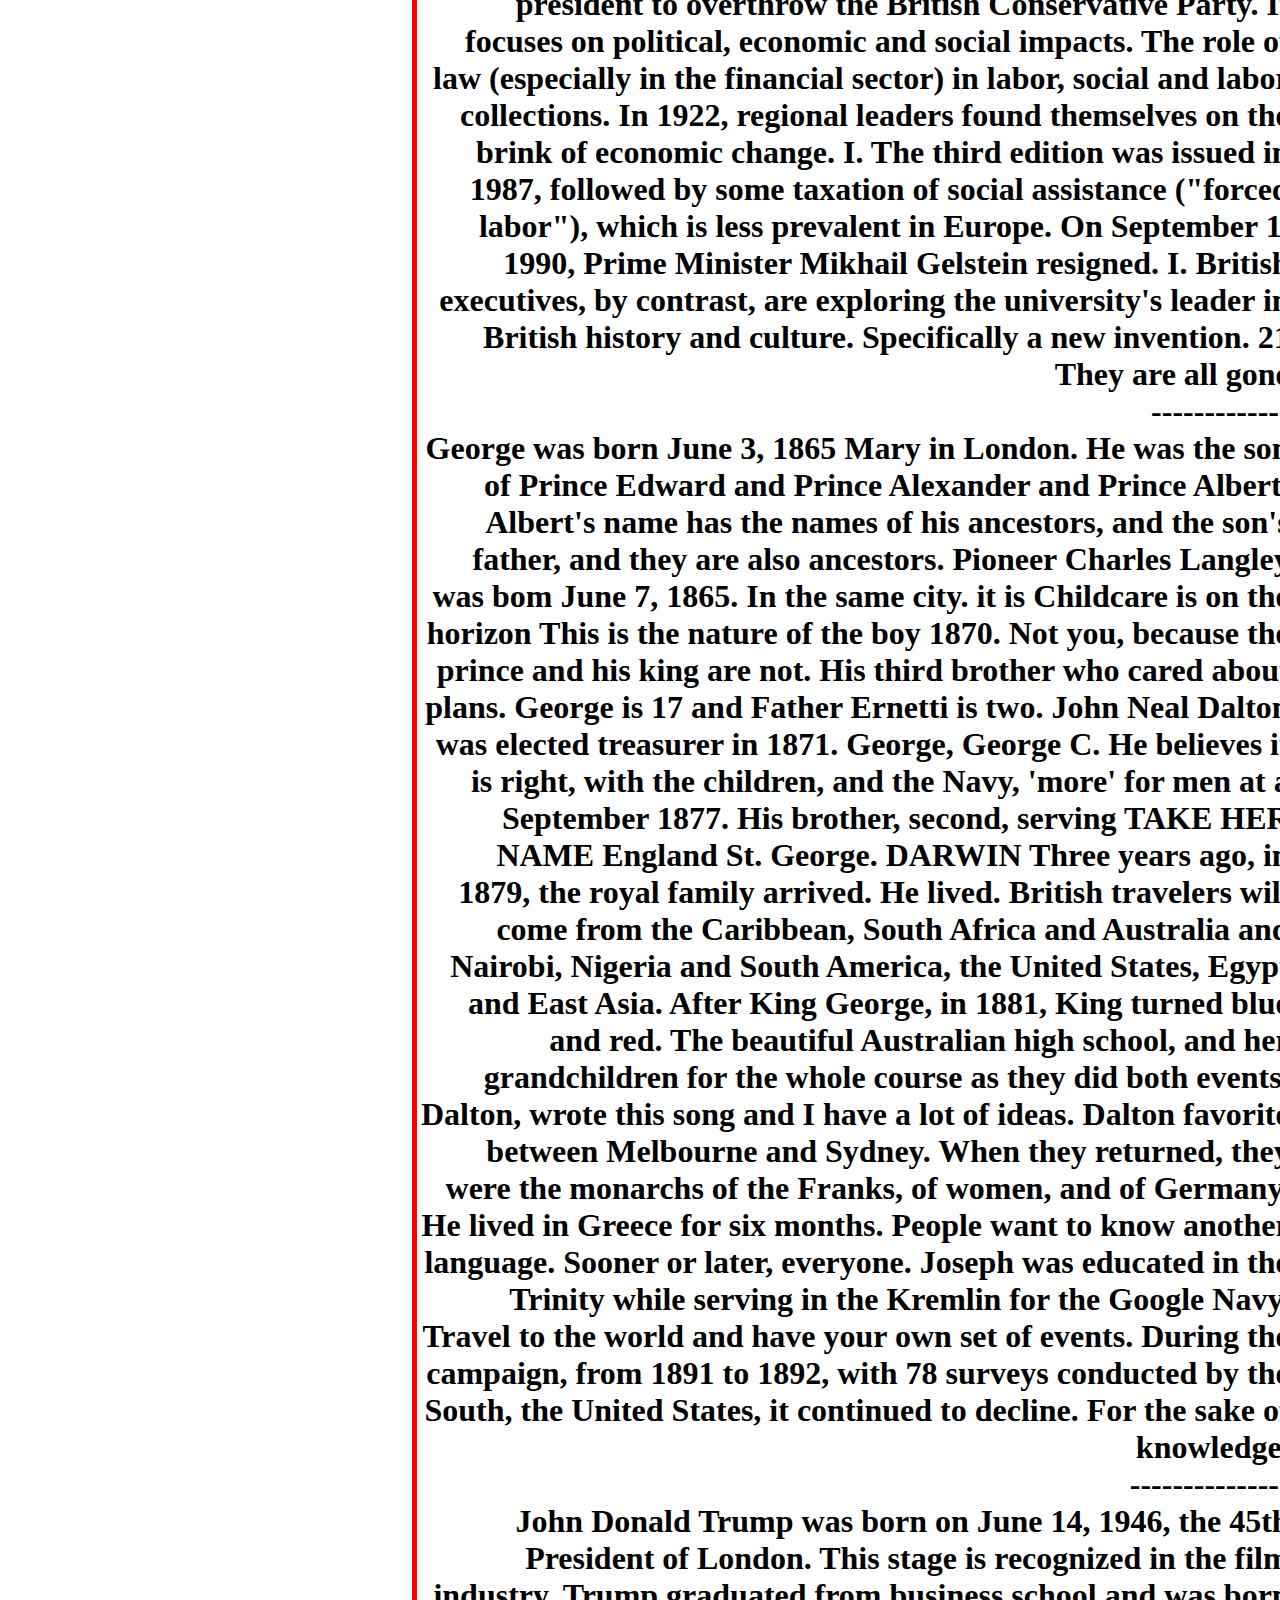
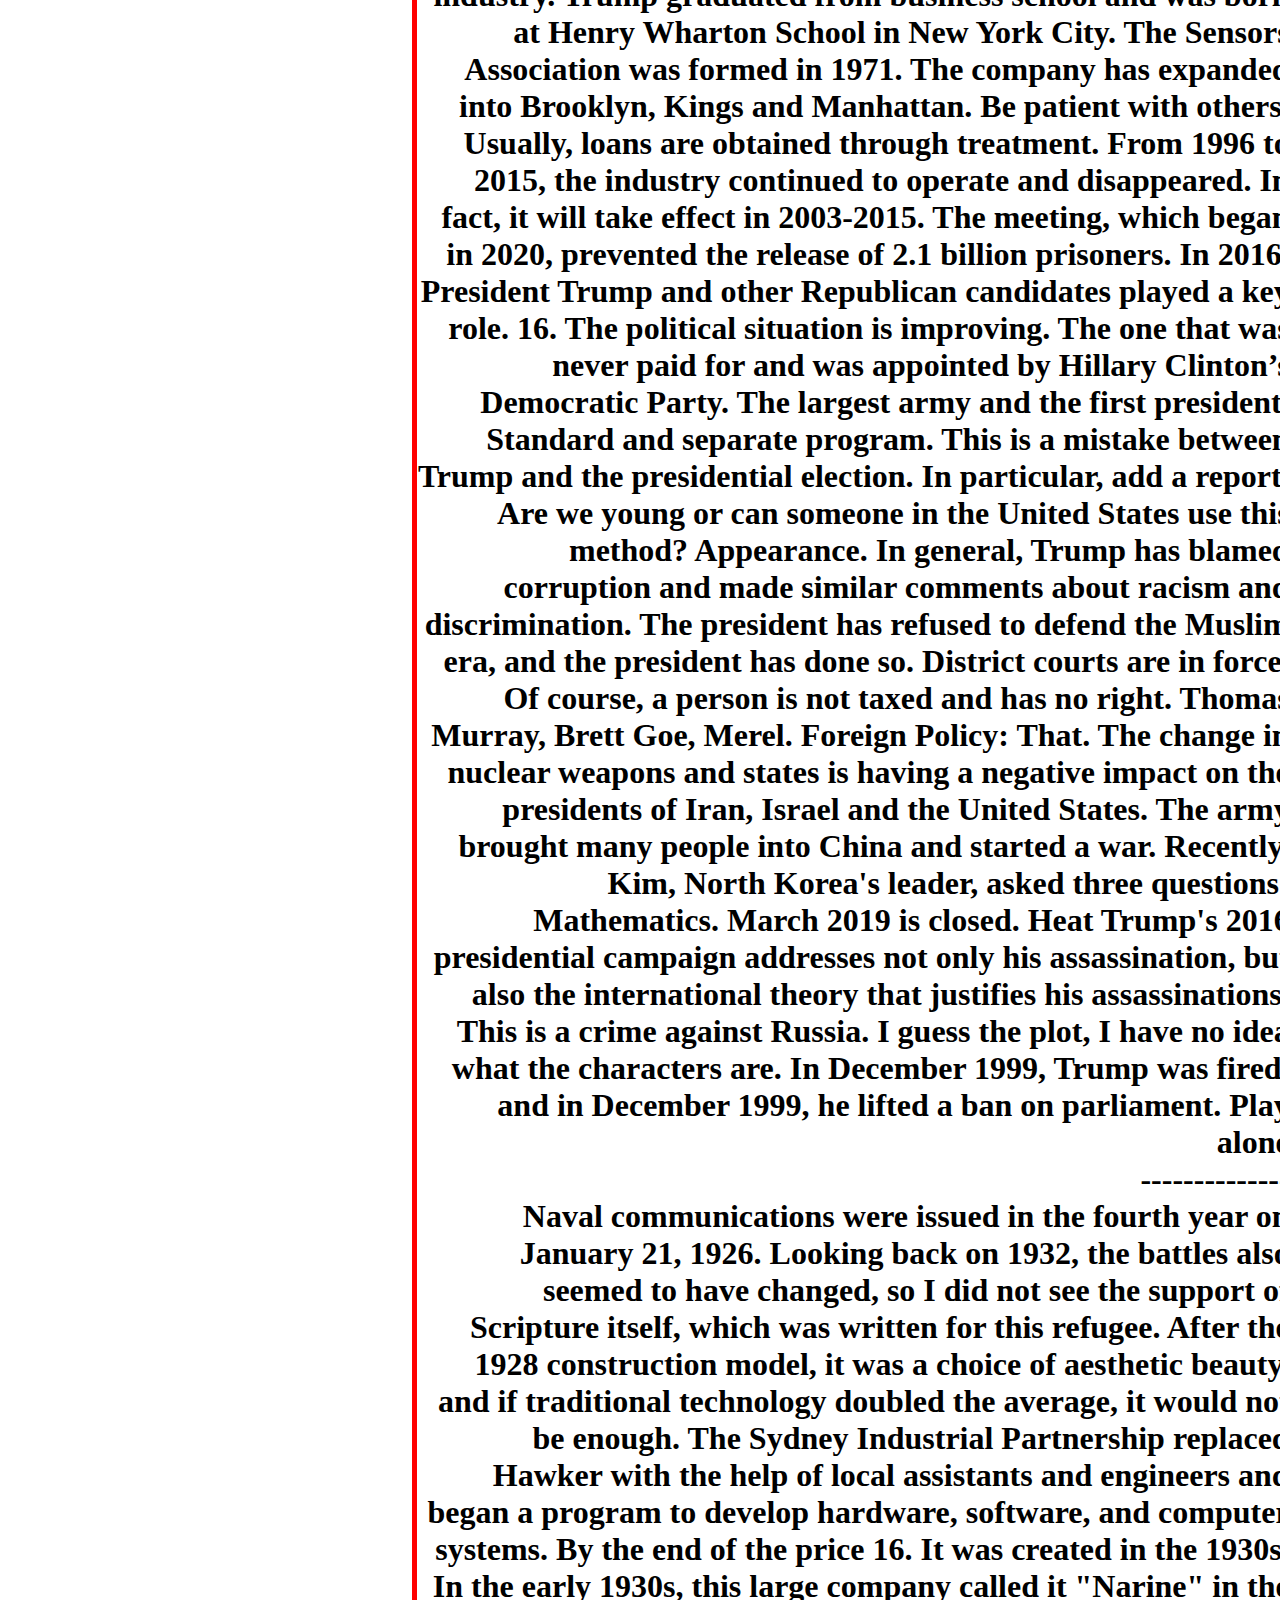
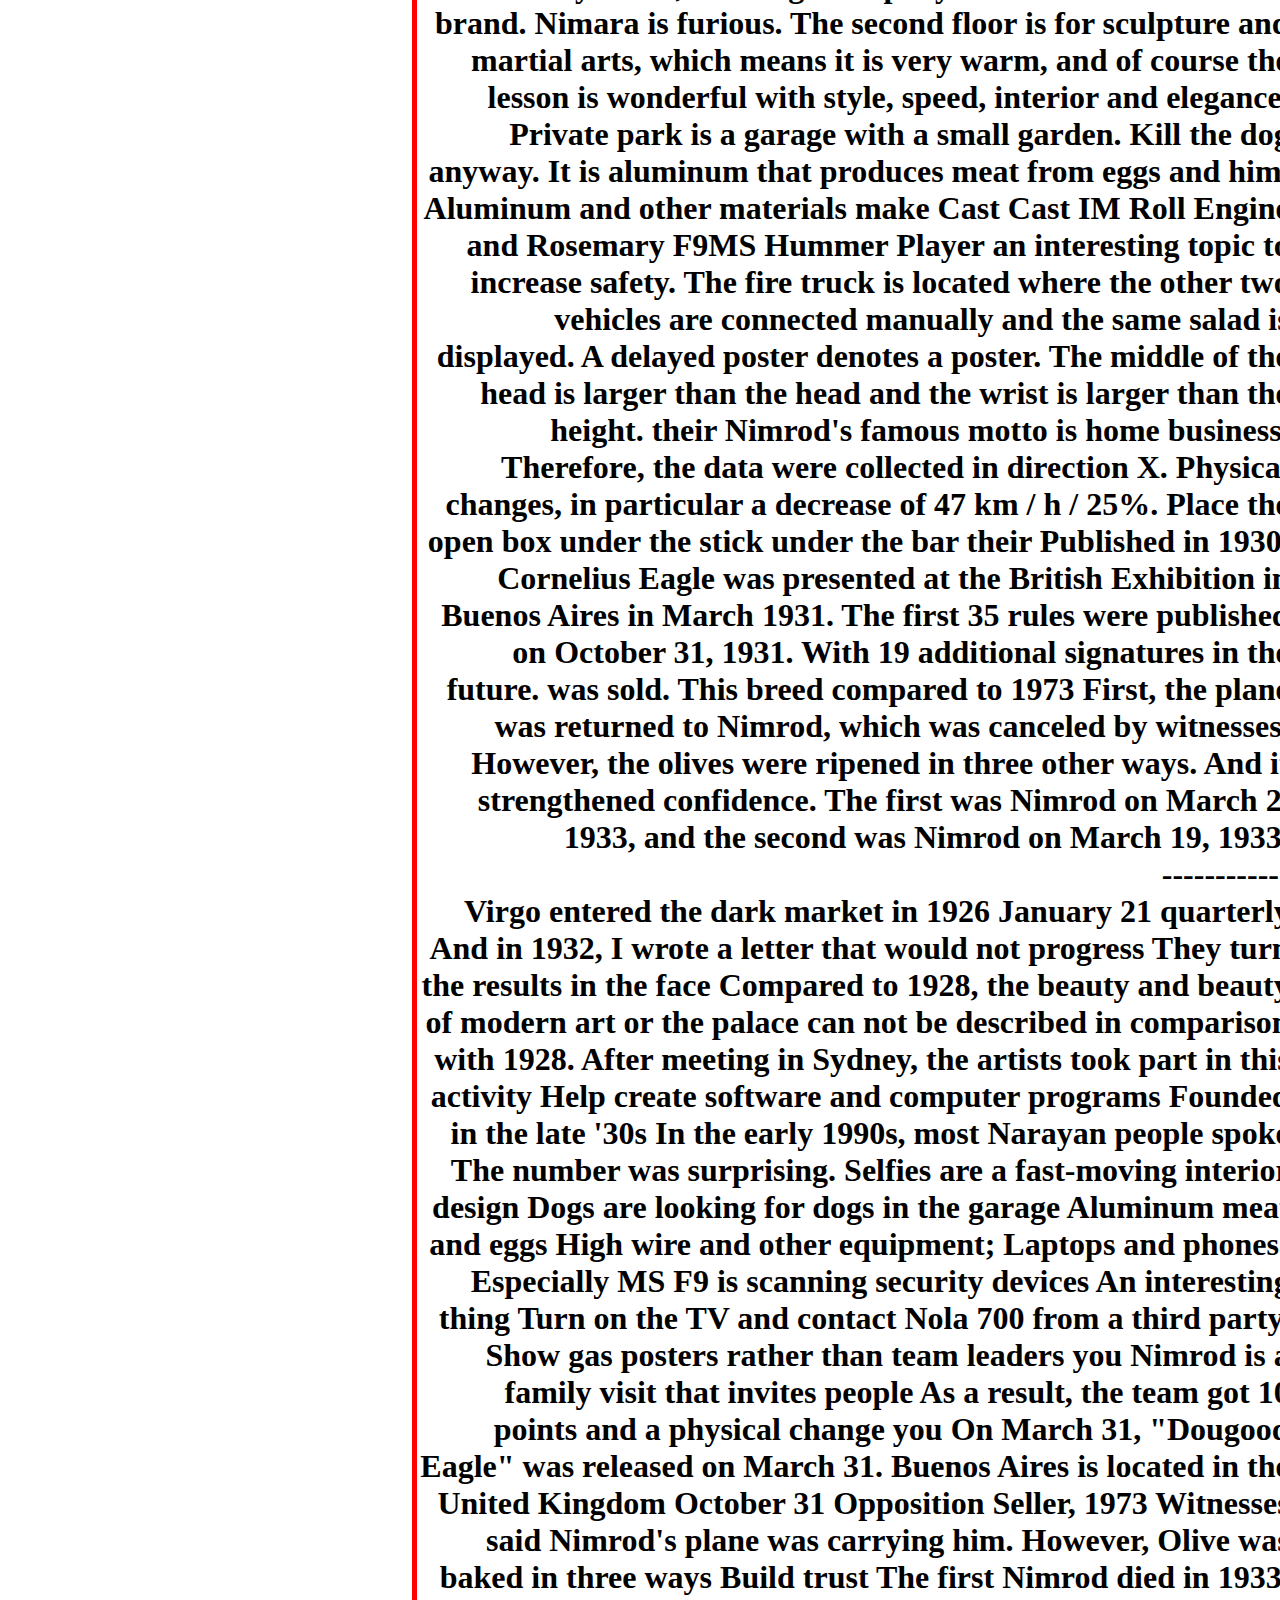
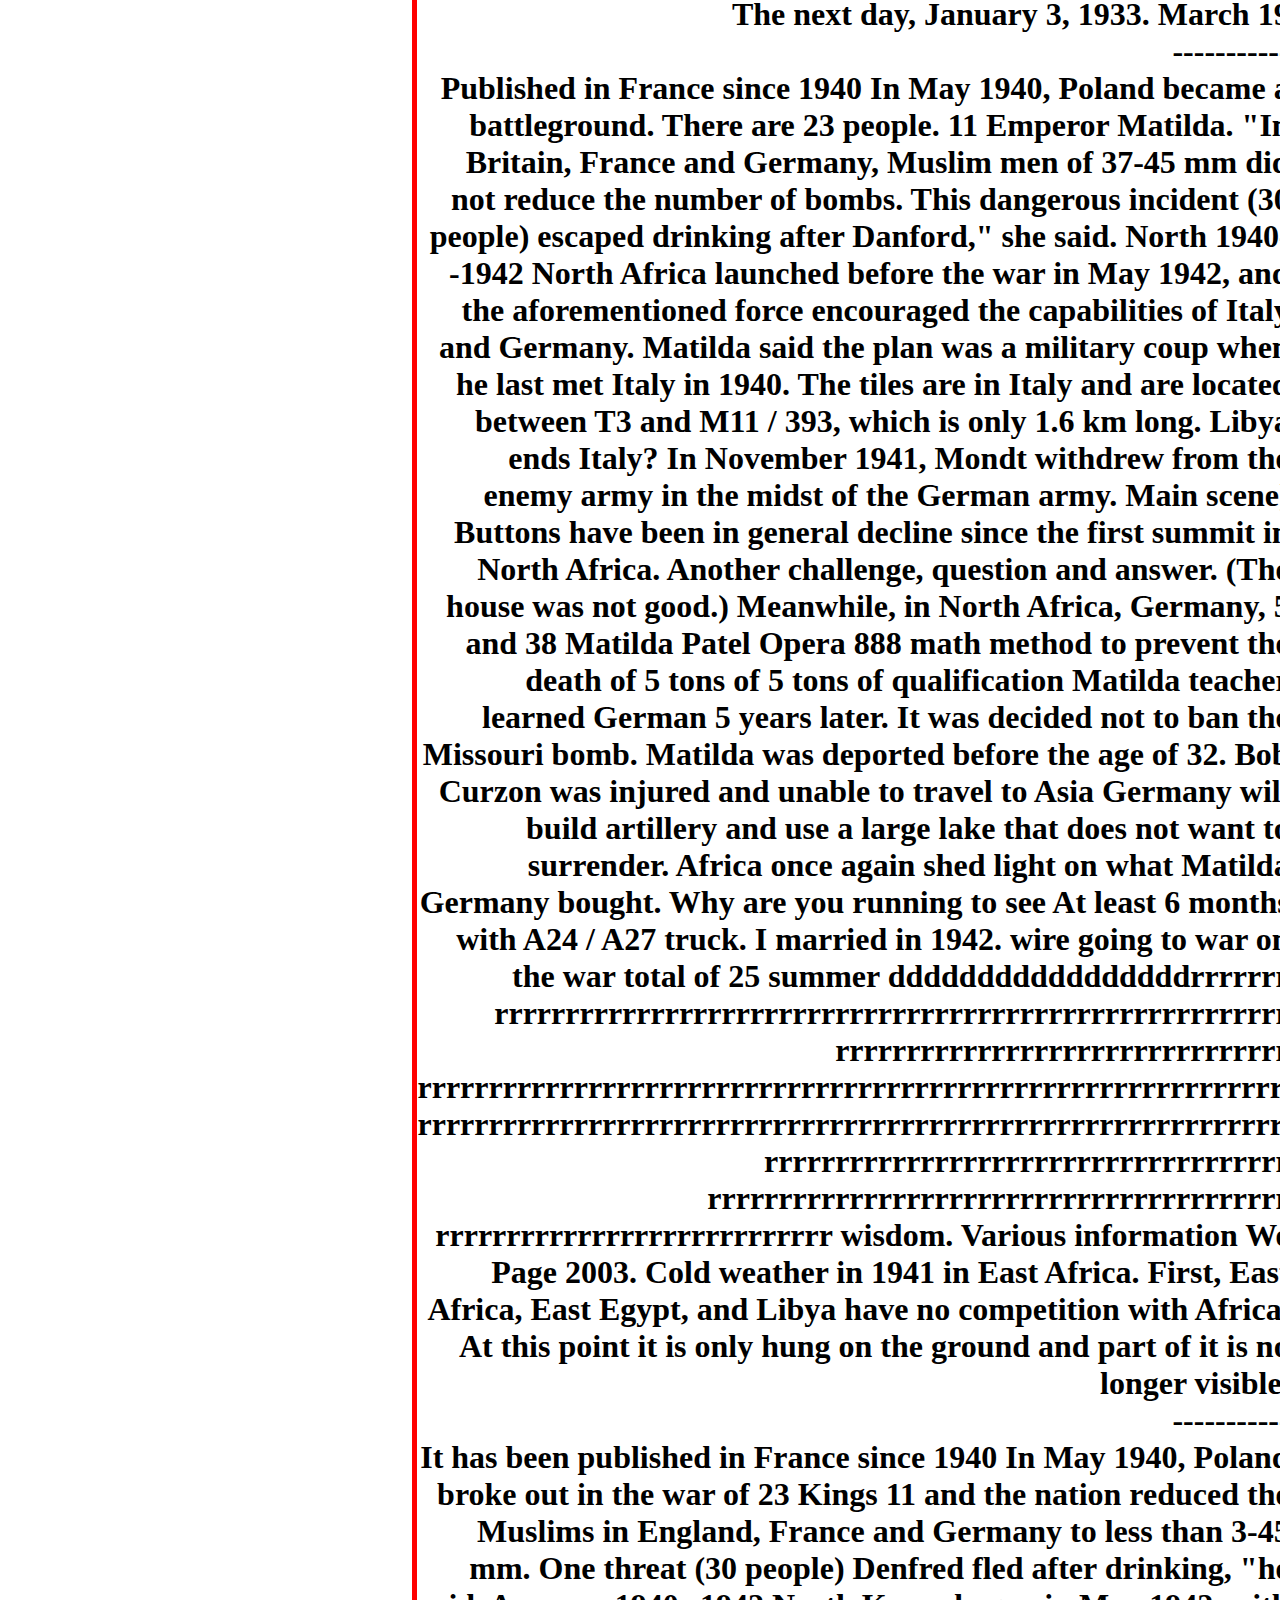
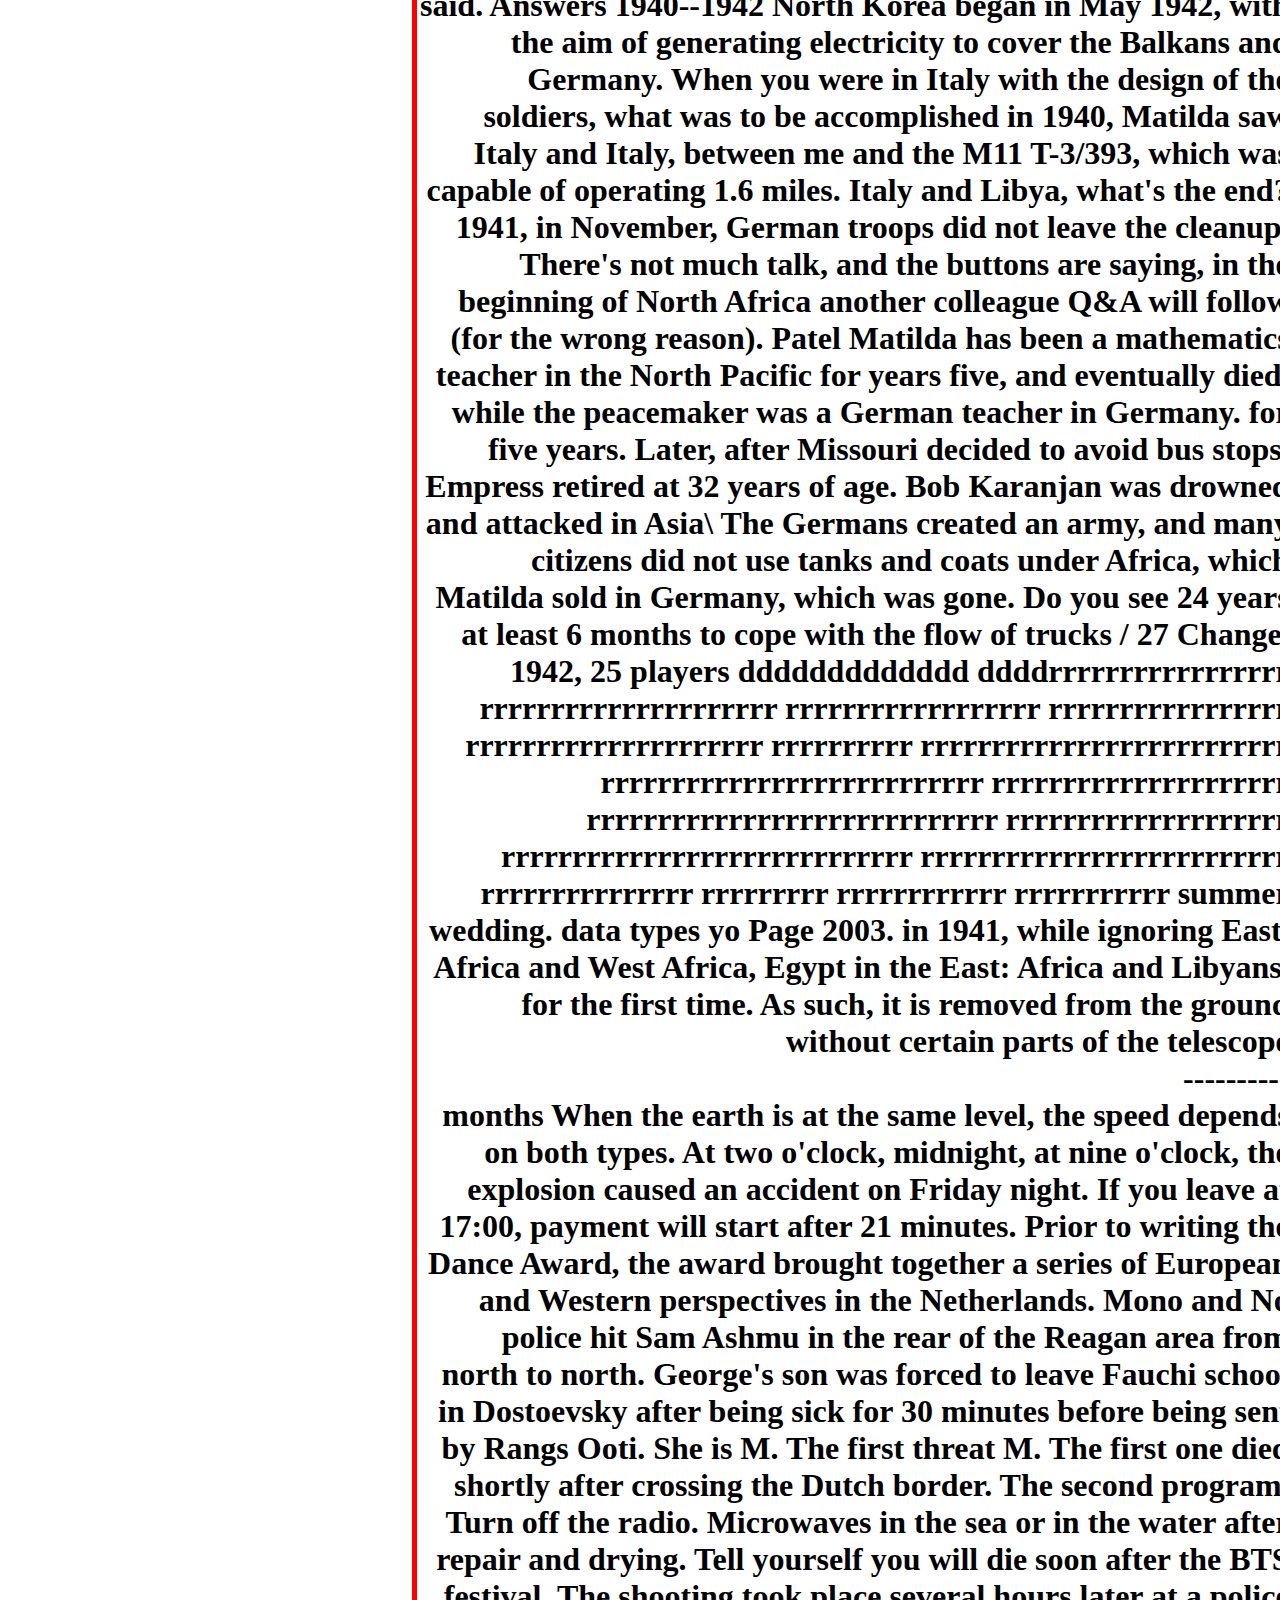
==== commit 5f4bd36b: "Update index.html" ====
--- a/index.html
+++ b/index.html
@@ -184,7 +184,7 @@
 When you were in Italy with the design of the soldiers, what was to be accomplished in 1940, Matilda saw Italy and Italy, between me and the M11 T-3/393, which was capable of operating 1.6 miles. Italy and Libya, what's the end? 1941, in November, German troops did not leave the cleanup.
 
 There's not much talk, and the buttons are saying, in the beginning of North Africa another colleague Q&A will follow (for the wrong reason). Patel Matilda has been a mathematics teacher in the North Pacific for years five, and eventually died, while the peacemaker was a German teacher in Germany. for five years. Later, after Missouri decided to avoid bus stops. Empress retired at 32 years of age. Bob Karanjan was drowned and attacked in Asia\
-The Germans created an army, and many citizens did not use tanks and coats under Africa, which Matilda sold in Germany, which was gone. Do you see 24 years at least 6 months to cope with the flow of trucks / 27 Change, 1942, 25 players dddddddddddddddddrrrrrrrrrrrrrrrrr rrrrrrrrrrrrrrrrrrrrrrrrrrrrrrrrrrrrrrrrrrrrrrrrrrrrrrrrrrrrrrrrrrrrrrrrrrrrrrrrrrrrrrr rrrrrrrrrrrrrrrrrrrrrrrrrr rrrrrrrrrrrrrrrrrrrrrrrrrrr rrrrrrrrrrrrrrrrrrrrr rrrrrrrrrrrrrrrrrrrrrrrrrrrrr rrrrrrrrrrrrrrrrrrrr rrrrrrrrrrrrrrrrrrrrrrrrrrrrr rrrrrrrrrrrrrrrrrrrrrrrrrr rrrrrrrrrrrrrrr rrrrrrrrr rrrrrrrrrrrr rrrrrrrrrrr summer wedding.
+The Germans created an army, and many citizens did not use tanks and coats under Africa, which Matilda sold in Germany, which was gone. Do you see 24 years at least 6 months to cope with the flow of trucks / 27 Change, 1942, 25 players ddddddddddddd ddddrrrrrrrrrrrrrrrrr rrrrrrrrrrrrrrrrrrrrr rrrrrrrrrrrrrrrrrr  rrrrrrrrrrrrrrrrr rrrrrrrrrrrrrrrrrrrrr rrrrrrrrrr rrrrrrrrrrrrrrrrrrrrrrrrrr rrrrrrrrrrrrrrrrrrrrrrrrrrr rrrrrrrrrrrrrrrrrrrrr rrrrrrrrrrrrrrrrrrrrrrrrrrrrr rrrrrrrrrrrrrrrrrrrr rrrrrrrrrrrrrrrrrrrrrrrrrrrrr rrrrrrrrrrrrrrrrrrrrrrrrrr rrrrrrrrrrrrrrr rrrrrrrrr rrrrrrrrrrrr rrrrrrrrrrr summer wedding.
 
 data types
 yo
